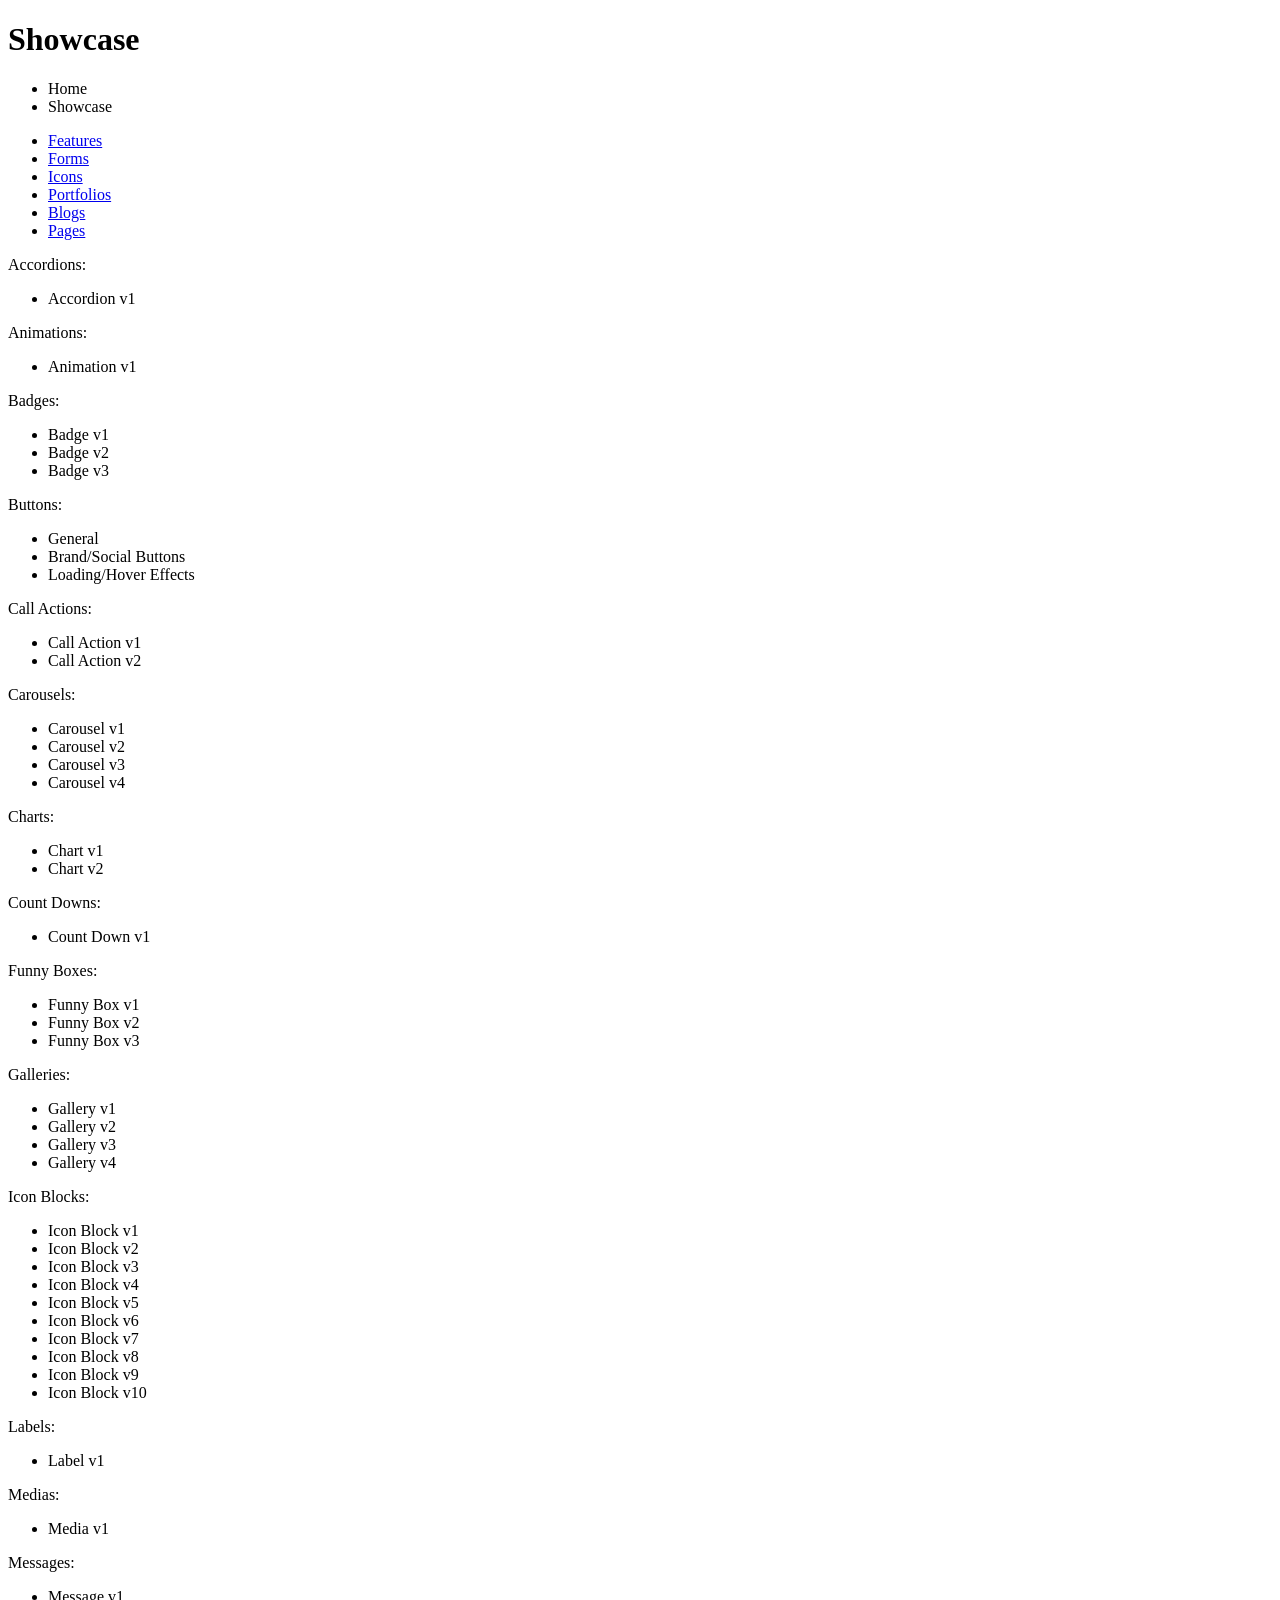
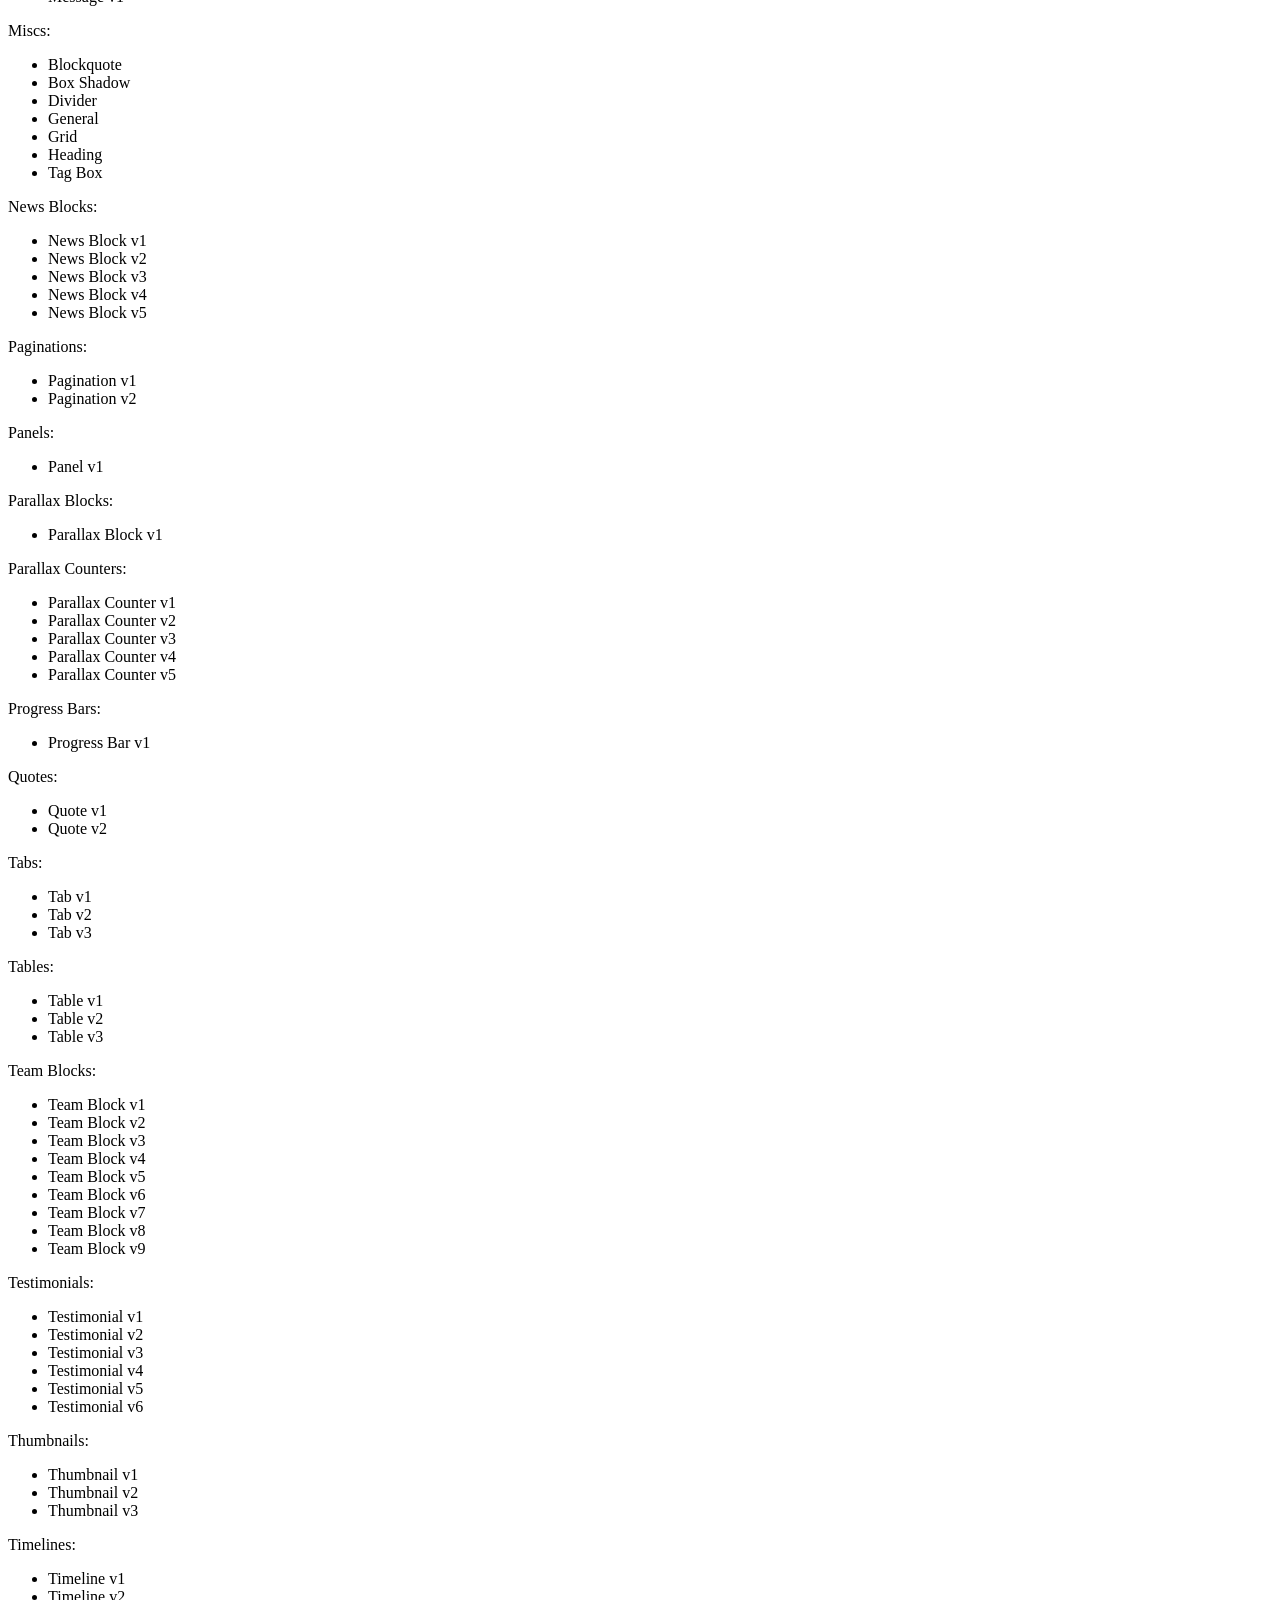
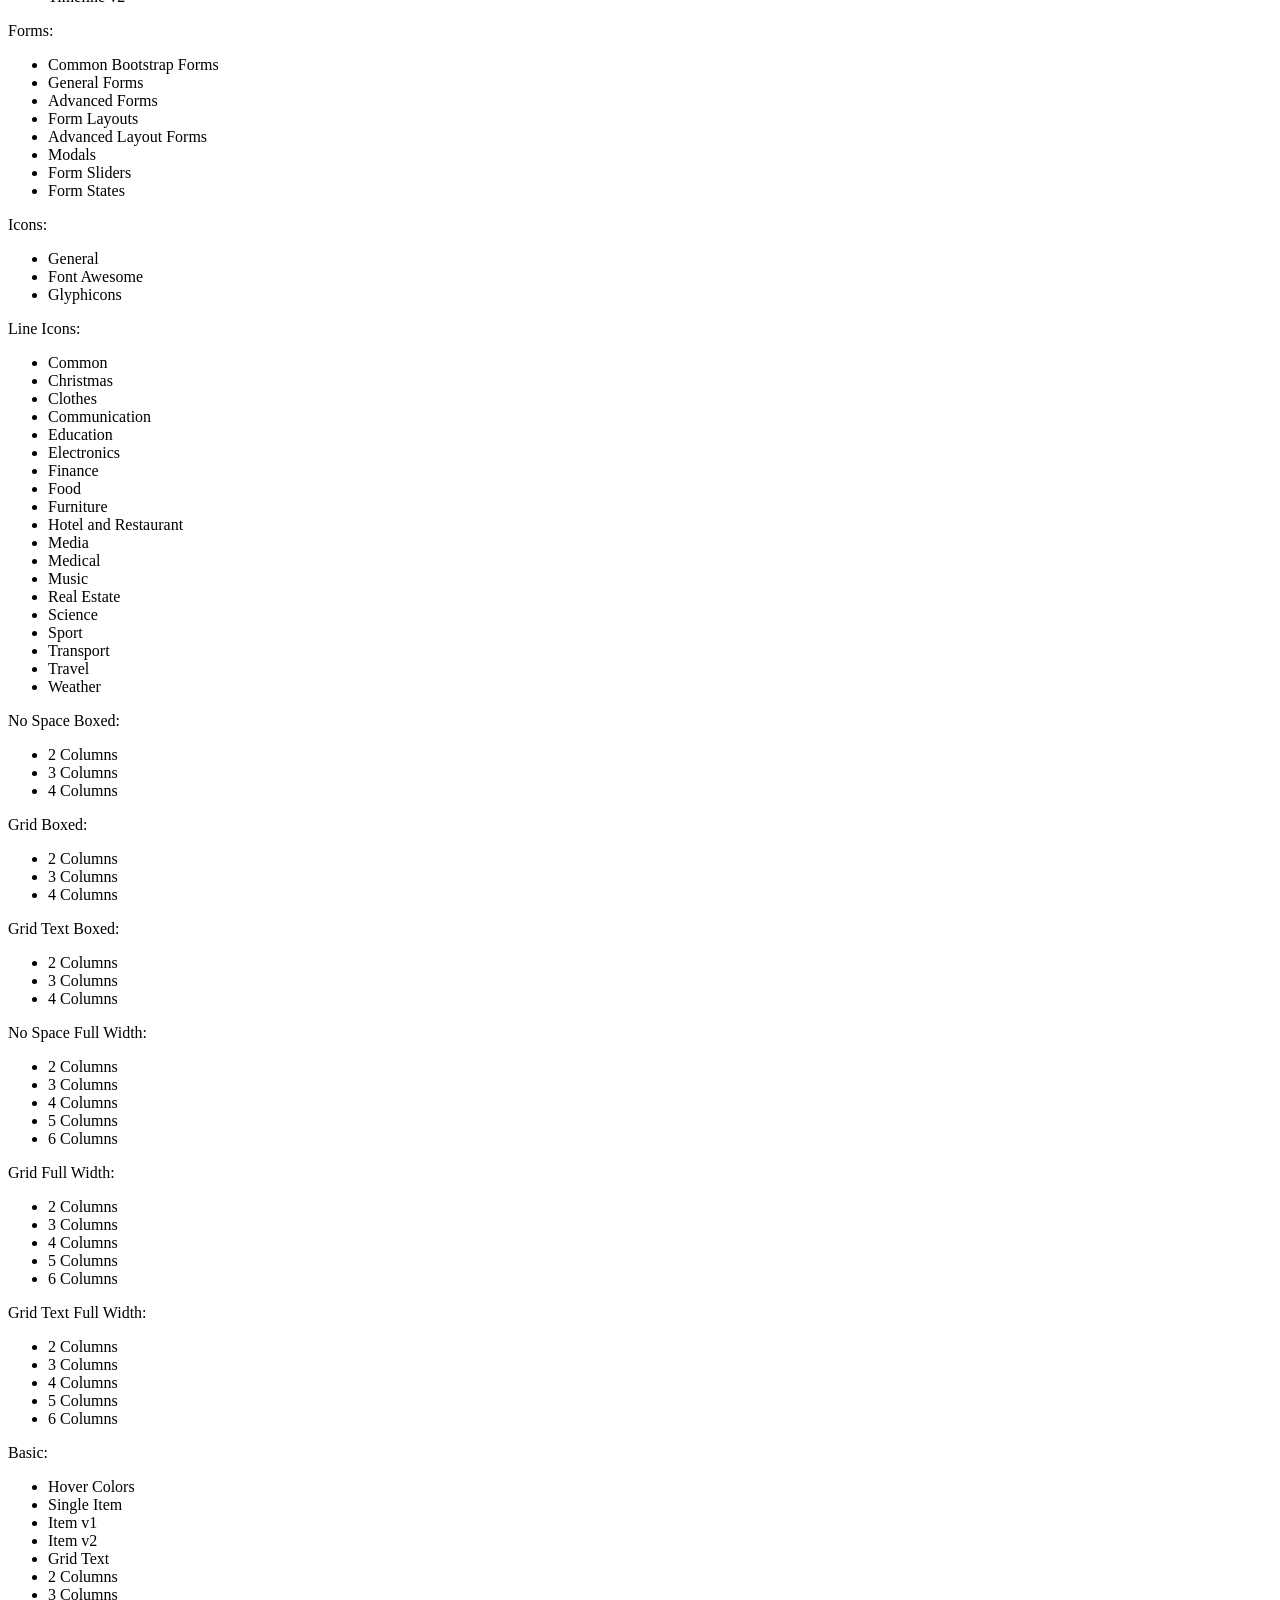
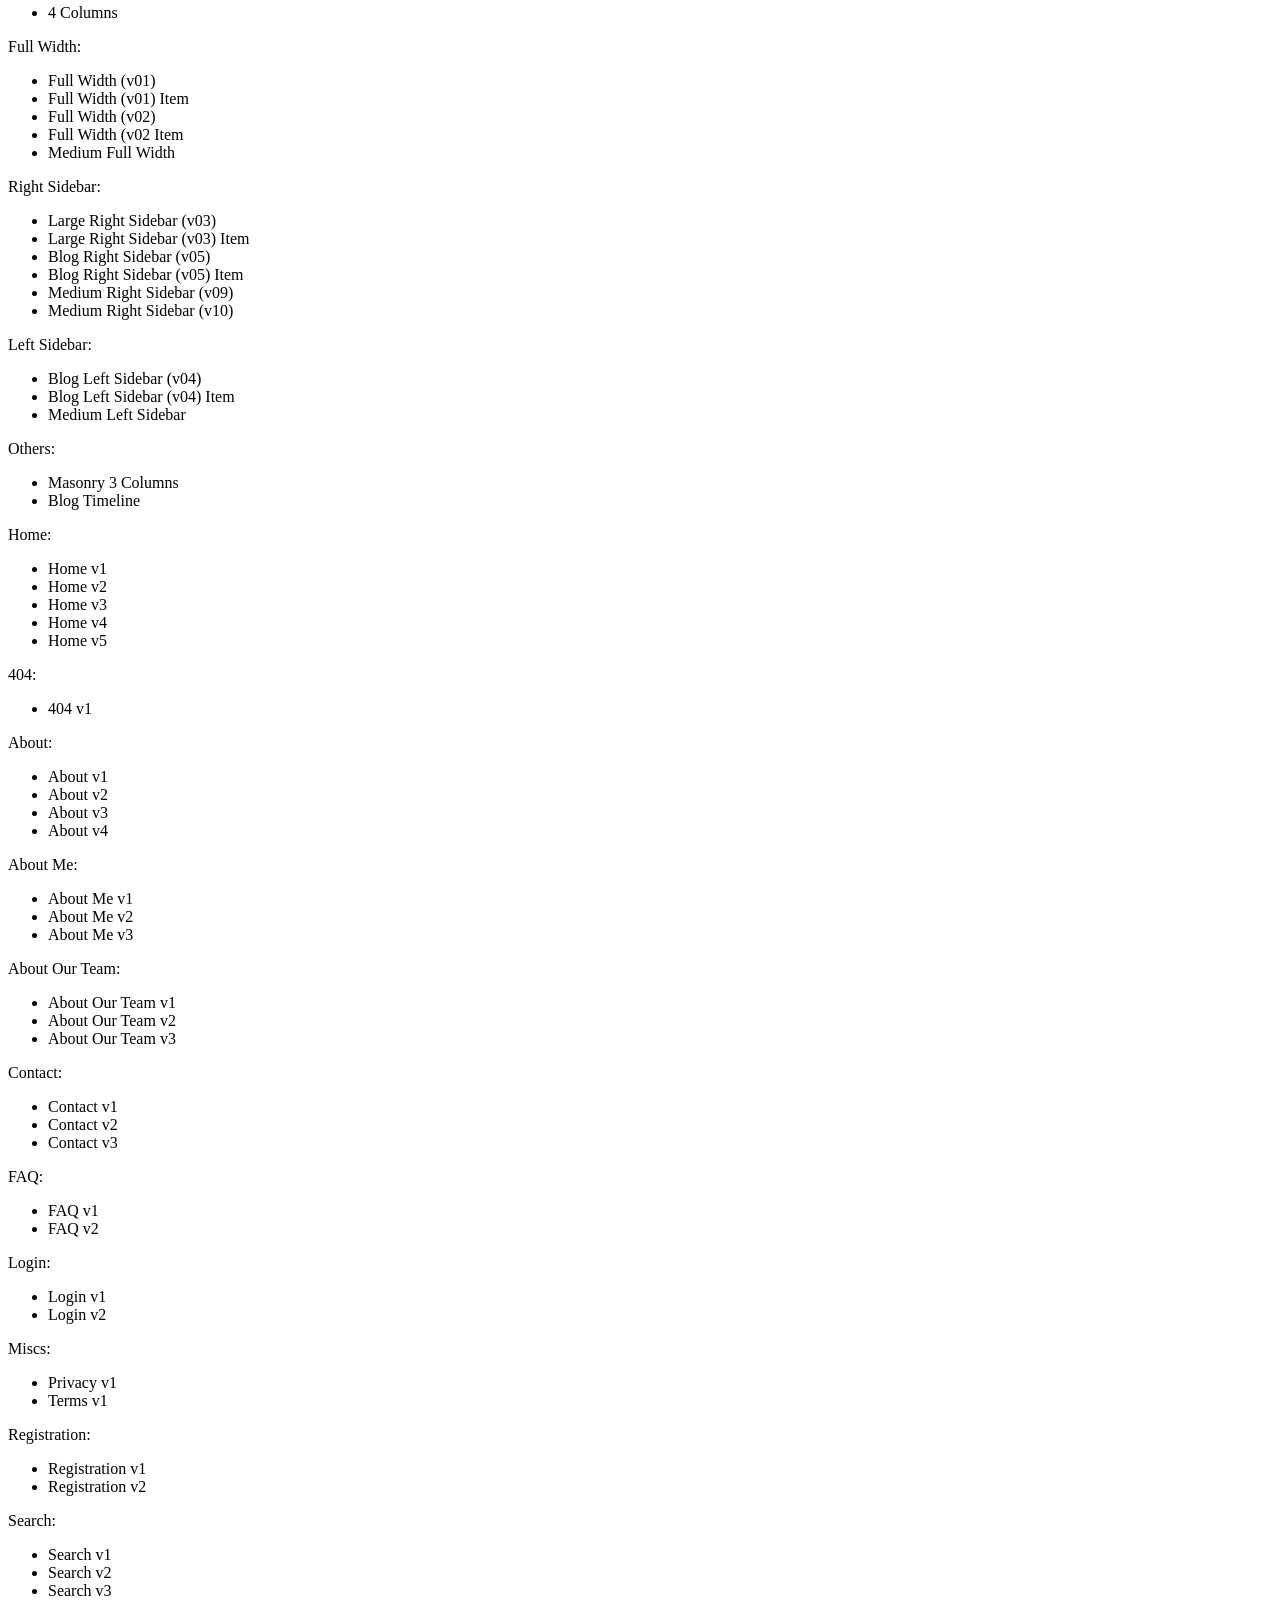
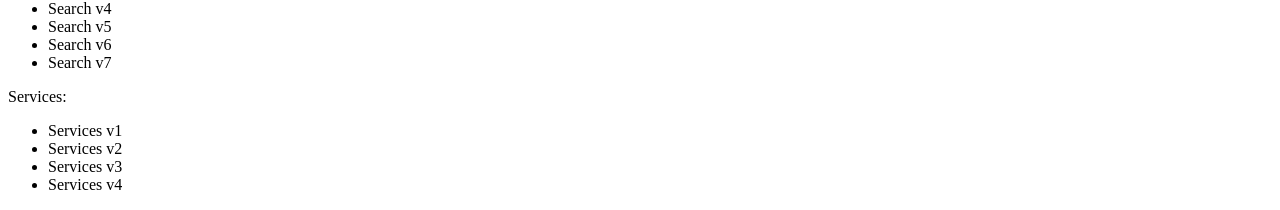
==== src/main/resources/templates/showcase/index.html @ 437e726d "home page v5" ====
<!DOCTYPE html>
<html xmlns:th="http://www.thymeleaf.org" xmlns:layout="http://www.ultraq.net.nz/thymeleaf/layout"
      xmlns="http://www.w3.org/1999/xhtml" layout:decorator="layouts/layout">
<head>
  <title>YQBoots Showcases</title>
  <link rel="stylesheet" th:href="@{/theme/css/blocks/tabs.css}"/>
</head>
<body>
<div layout:fragment="breadcrumbs">
  <div class="container">
    <h1 class="pull-left">Showcase</h1>
    <ul class="pull-right breadcrumb">
      <li><a th:href="@{/}">Home</a></li>
      <li class="active">Showcase</li>
    </ul>
  </div>
</div>
<div layout:fragment="content" class="container content height-600">
  <div class="tab-v2">
    <ul class="nav nav-tabs">
      <li class="active"><a href="#features" data-toggle="tab">Features</a></li>
      <li><a href="#forms" data-toggle="tab">Forms</a></li>
      <li><a href="#icons" data-toggle="tab">Icons</a></li>
      <li><a href="#portfolios" data-toggle="tab">Portfolios</a></li>
      <li><a href="#blogs" data-toggle="tab">Blogs</a></li>
      <li><a href="#pages" data-toggle="tab">Pages</a></li>
    </ul>
    <div class="tab-content">
      <div class="tab-pane fade in active" id="features">
        <div class="row">
          <div class="col-md-2">Accordions:</div>
          <div class="col-md-4">
            <ul class="list-inline">
              <li><a target="_blank" th:href="@{/showcase/features/accordion/accordion-v1}">Accordion v1</a></li>
            </ul>
          </div>
          <div class="col-md-2">Animations:</div>
          <div class="col-md-4">
            <ul class="list-inline">
              <li><a target="_blank" th:href="@{/showcase/features/animation/animation-v1}">Animation v1</a></li>
            </ul>
          </div>
        </div>
        <div class="row">
          <div class="col-md-2">Badges:</div>
          <div class="col-md-4">
            <ul class="list-inline">
              <li><a target="_blank" th:href="@{/showcase/features/badge/badge-v1}">Badge v1</a></li>
              <li><a target="_blank" th:href="@{/showcase/features/badge/badge-v2}">Badge v2</a></li>
              <li><a target="_blank" th:href="@{/showcase/features/badge/badge-v3}">Badge v3</a></li>
            </ul>
          </div>
          <div class="col-md-2">Buttons:</div>
          <div class="col-md-4">
            <ul class="list-inline">
              <li><a target="_blank" th:href="@{/showcase/features/button/button-v1}">General</a></li>
              <li><a target="_blank" th:href="@{/showcase/features/button/button-v2}">Brand/Social Buttons</a></li>
              <li><a target="_blank" th:href="@{/showcase/features/button/button-v3}">Loading/Hover Effects</a></li>
            </ul>
          </div>
        </div>
        <div class="row">
          <div class="col-md-2">Call Actions:</div>
          <div class="col-md-4">
            <ul class="list-inline">
              <li><a target="_blank" th:href="@{/showcase/features/call-action/call-action-v1}">Call Action v1</a></li>
              <li><a target="_blank" th:href="@{/showcase/features/call-action/call-action-v2}">Call Action v2</a></li>
            </ul>
          </div>
          <div class="col-md-2">Carousels:</div>
          <div class="col-md-4">
            <ul class="list-inline">
              <li><a target="_blank" th:href="@{/showcase/features/carousel/carousel-v1}">Carousel v1</a></li>
              <li><a target="_blank" th:href="@{/showcase/features/carousel/carousel-v2}">Carousel v2</a></li>
              <li><a target="_blank" th:href="@{/showcase/features/carousel/carousel-v3}">Carousel v3</a></li>
              <li><a target="_blank" th:href="@{/showcase/features/carousel/carousel-v4}">Carousel v4</a></li>
            </ul>
          </div>
        </div>
        <div class="row">
          <div class="col-md-2">Charts:</div>
          <div class="col-md-4">
            <ul class="list-inline">
              <li><a target="_blank" th:href="@{/showcase/features/chart/chart-v1}">Chart v1</a></li>
              <li><a target="_blank" th:href="@{/showcase/features/chart/chart-v2}">Chart v2</a></li>
            </ul>
          </div>
          <div class="col-md-2">Count Downs:</div>
          <div class="col-md-4">
            <ul class="list-inline">
              <li><a target="_blank" th:href="@{/showcase/features/count-down/count-down-v1}">Count Down v1</a></li>
            </ul>
          </div>
        </div>
        <div class="row">
          <div class="col-md-2">Funny Boxes:</div>
          <div class="col-md-4">
            <ul class="list-inline">
              <li><a target="_blank" th:href="@{/showcase/features/funny-boxes/funny-boxes-v1}">Funny Box v1</a></li>
              <li><a target="_blank" th:href="@{/showcase/features/funny-boxes/funny-boxes-v2}">Funny Box v2</a></li>
              <li><a target="_blank" th:href="@{/showcase/features/funny-boxes/funny-boxes-v3}">Funny Box v3</a></li>
            </ul>
          </div>
          <div class="col-md-2">Galleries:</div>
          <div class="col-md-4">
            <ul class="list-inline">
              <li><a target="_blank" th:href="@{/showcase/features/gallery/gallery-v1}">Gallery v1</a></li>
              <li><a target="_blank" th:href="@{/showcase/features/gallery/gallery-v2}">Gallery v2</a></li>
              <li><a target="_blank" th:href="@{/showcase/features/gallery/gallery-v3}">Gallery v3</a></li>
              <li><a target="_blank" th:href="@{/showcase/features/gallery/gallery-v4}">Gallery v4</a></li>
            </ul>
          </div>
        </div>
        <div class="row">
          <div class="col-md-2">Icon Blocks:</div>
          <div class="col-md-4">
            <ul class="list-inline">
              <li><a target="_blank" th:href="@{/showcase/features/icon-blocks/icon-blocks-v1}">Icon Block v1</a></li>
              <li><a target="_blank" th:href="@{/showcase/features/icon-blocks/icon-blocks-v2}">Icon Block v2</a></li>
              <li><a target="_blank" th:href="@{/showcase/features/icon-blocks/icon-blocks-v3}">Icon Block v3</a></li>
              <li><a target="_blank" th:href="@{/showcase/features/icon-blocks/icon-blocks-v4}">Icon Block v4</a></li>
              <li><a target="_blank" th:href="@{/showcase/features/icon-blocks/icon-blocks-v5}">Icon Block v5</a></li>
              <li><a target="_blank" th:href="@{/showcase/features/icon-blocks/icon-blocks-v6}">Icon Block v6</a></li>
              <li><a target="_blank" th:href="@{/showcase/features/icon-blocks/icon-blocks-v7}">Icon Block v7</a></li>
              <li><a target="_blank" th:href="@{/showcase/features/icon-blocks/icon-blocks-v8}">Icon Block v8</a></li>
              <li><a target="_blank" th:href="@{/showcase/features/icon-blocks/icon-blocks-v9}">Icon Block v9</a></li>
              <li><a target="_blank" th:href="@{/showcase/features/icon-blocks/icon-blocks-v10}">Icon Block v10</a></li>
            </ul>
          </div>
          <div class="col-md-2">Labels:</div>
          <div class="col-md-4">
            <ul class="list-inline">
              <li><a target="_blank" th:href="@{/showcase/features/label/label-v1}">Label v1</a></li>
            </ul>
          </div>
        </div>
        <div class="row">
          <div class="col-md-2">Medias:</div>
          <div class="col-md-4">
            <ul class="list-inline">
              <li><a target="_blank" th:href="@{/showcase/features/media/media-v1}">Media v1</a></li>
            </ul>
          </div>
          <div class="col-md-2">Messages:</div>
          <div class="col-md-4">
            <ul class="list-inline">
              <li><a target="_blank" th:href="@{/showcase/features/message/message-v1}">Message v1</a></li>
            </ul>
          </div>
        </div>
        <div class="row">
          <div class="col-md-2">Miscs:</div>
          <div class="col-md-4">
            <ul class="list-inline">
              <li><a target="_blank" th:href="@{/showcase/features/miscs/blockquote}">Blockquote</a></li>
              <li><a target="_blank" th:href="@{/showcase/features/miscs/box-shadow}">Box Shadow</a></li>
              <li><a target="_blank" th:href="@{/showcase/features/miscs/divider}">Divider</a></li>
              <li><a target="_blank" th:href="@{/showcase/features/miscs/general}">General</a></li>
              <li><a target="_blank" th:href="@{/showcase/features/miscs/grid}">Grid</a></li>
              <li><a target="_blank" th:href="@{/showcase/features/miscs/heading}">Heading</a></li>
              <li><a target="_blank" th:href="@{/showcase/features/miscs/tag-box}">Tag Box</a></li>
            </ul>
          </div>
          <div class="col-md-2">News Blocks:</div>
          <div class="col-md-4">
            <ul class="list-inline">
              <li><a target="_blank" th:href="@{/showcase/features/news-blocks/news-blocks-v1}">News Block v1</a></li>
              <li><a target="_blank" th:href="@{/showcase/features/news-blocks/news-blocks-v2}">News Block v2</a></li>
              <li><a target="_blank" th:href="@{/showcase/features/news-blocks/news-blocks-v3}">News Block v3</a></li>
              <li><a target="_blank" th:href="@{/showcase/features/news-blocks/news-blocks-v4}">News Block v4</a></li>
              <li><a target="_blank" th:href="@{/showcase/features/news-blocks/news-blocks-v5}">News Block v5</a></li>
            </ul>
          </div>
        </div>
        <div class="row">
          <div class="col-md-2">Paginations:</div>
          <div class="col-md-4">
            <ul class="list-inline">
              <li><a target="_blank" th:href="@{/showcase/features/pagination/pagination-v1}">Pagination v1</a></li>
              <li><a target="_blank" th:href="@{/showcase/features/pagination/pagination-v2}">Pagination v2</a></li>
            </ul>
          </div>
          <div class="col-md-2">Panels:</div>
          <div class="col-md-4">
            <ul class="list-inline">
              <li><a target="_blank" th:href="@{/showcase/features/panel/panel-v1}">Panel v1</a></li>
            </ul>
          </div>
        </div>
        <div class="row">
          <div class="col-md-2">Parallax Blocks:</div>
          <div class="col-md-4">
            <ul class="list-inline">
              <li>
                <a target="_blank" th:href="@{/showcase/features/parallax-blocks/parallax-blocks-v1}">
                  Parallax Block v1
                </a>
              </li>
            </ul>
          </div>
          <div class="col-md-2">Parallax Counters:</div>
          <div class="col-md-4">
            <ul class="list-inline">
              <li>
                <a target="_blank" th:href="@{/showcase/features/parallax-counters/parallax-counters-v1}">
                  Parallax Counter v1
                </a>
              </li>
              <li>
                <a target="_blank" th:href="@{/showcase/features/parallax-counters/parallax-counters-v2}">
                  Parallax Counter v2
                </a>
              </li>
              <li>
                <a target="_blank" th:href="@{/showcase/features/parallax-counters/parallax-counters-v3}">
                  Parallax Counter v3
                </a>
              </li>
              <li>
                <a target="_blank" th:href="@{/showcase/features/parallax-counters/parallax-counters-v4}">
                  Parallax Counter v4
                </a>
              </li>
              <li>
                <a target="_blank" th:href="@{/showcase/features/parallax-counters/parallax-counters-v5}">
                  Parallax Counter v5
                </a>
              </li>
            </ul>
          </div>
        </div>
        <div class="row">
          <div class="col-md-2">Progress Bars:</div>
          <div class="col-md-4">
            <ul class="list-inline">
              <li>
                <a target="_blank" th:href="@{/showcase/features/progress-bar/progress-bar-v1}">
                  Progress Bar v1
                </a>
              </li>
            </ul>
          </div>
          <div class="col-md-2">Quotes:</div>
          <div class="col-md-4">
            <ul class="list-inline">
              <li><a target="_blank" th:href="@{/showcase/features/quote/quote-v1}">Quote v1</a></li>
              <li><a target="_blank" th:href="@{/showcase/features/quote/quote-v2}">Quote v2</a></li>
            </ul>
          </div>
        </div>
        <div class="row">
          <div class="col-md-2">Tabs:</div>
          <div class="col-md-4">
            <ul class="list-inline">
              <li><a target="_blank" th:href="@{/showcase/features/tab/tab-v1}">Tab v1</a></li>
              <li><a target="_blank" th:href="@{/showcase/features/tab/tab-v2}">Tab v2</a></li>
              <li><a target="_blank" th:href="@{/showcase/features/tab/tab-v3}">Tab v3</a></li>
            </ul>
          </div>
          <div class="col-md-2">Tables:</div>
          <div class="col-md-4">
            <ul class="list-inline">
              <li><a target="_blank" th:href="@{/showcase/features/table/table-v1}">Table v1</a></li>
              <li><a target="_blank" th:href="@{/showcase/features/table/table-v2}">Table v2</a></li>
              <li><a target="_blank" th:href="@{/showcase/features/table/table-v3}">Table v3</a></li>
            </ul>
          </div>
        </div>
        <div class="row">
          <div class="col-md-2">Team Blocks:</div>
          <div class="col-md-4">
            <ul class="list-inline">
              <li><a target="_blank" th:href="@{/showcase/features/team-blocks/team-blocks-v1}">Team Block v1</a></li>
              <li><a target="_blank" th:href="@{/showcase/features/team-blocks/team-blocks-v2}">Team Block v2</a></li>
              <li><a target="_blank" th:href="@{/showcase/features/team-blocks/team-blocks-v3}">Team Block v3</a></li>
              <li><a target="_blank" th:href="@{/showcase/features/team-blocks/team-blocks-v4}">Team Block v4</a></li>
              <li><a target="_blank" th:href="@{/showcase/features/team-blocks/team-blocks-v5}">Team Block v5</a></li>
              <li><a target="_blank" th:href="@{/showcase/features/team-blocks/team-blocks-v6}">Team Block v6</a></li>
              <li><a target="_blank" th:href="@{/showcase/features/team-blocks/team-blocks-v7}">Team Block v7</a></li>
              <li><a target="_blank" th:href="@{/showcase/features/team-blocks/team-blocks-v8}">Team Block v8</a></li>
              <li><a target="_blank" th:href="@{/showcase/features/team-blocks/team-blocks-v9}">Team Block v9</a></li>
            </ul>
          </div>
          <div class="col-md-2">Testimonials:</div>
          <div class="col-md-4">
            <ul class="list-inline">
              <li><a target="_blank" th:href="@{/showcase/features/testimonial/testimonial-v1}">Testimonial v1</a></li>
              <li><a target="_blank" th:href="@{/showcase/features/testimonial/testimonial-v2}">Testimonial v2</a></li>
              <li><a target="_blank" th:href="@{/showcase/features/testimonial/testimonial-v3}">Testimonial v3</a></li>
              <li><a target="_blank" th:href="@{/showcase/features/testimonial/testimonial-v4}">Testimonial v4</a></li>
              <li><a target="_blank" th:href="@{/showcase/features/testimonial/testimonial-v5}">Testimonial v5</a></li>
              <li><a target="_blank" th:href="@{/showcase/features/testimonial/testimonial-v6}">Testimonial v6</a></li>
            </ul>
          </div>
        </div>
        <div class="row">
          <div class="col-md-2">Thumbnails:</div>
          <div class="col-md-4">
            <ul class="list-inline">
              <li><a target="_blank" th:href="@{/showcase/features/thumbnail/thumbnail-v1}">Thumbnail v1</a></li>
              <li><a target="_blank" th:href="@{/showcase/features/thumbnail/thumbnail-v2}">Thumbnail v2</a></li>
              <li><a target="_blank" th:href="@{/showcase/features/thumbnail/thumbnail-v3}">Thumbnail v3</a></li>
            </ul>
          </div>
          <div class="col-md-2">Timelines:</div>
          <div class="col-md-4">
            <ul class="list-inline">
              <li><a target="_blank" th:href="@{/showcase/features/timeline/timeline-v1}">Timeline v1</a></li>
              <li><a target="_blank" th:href="@{/showcase/features/timeline/timeline-v2}">Timeline v2</a></li>
            </ul>
          </div>
        </div>
      </div>
      <div class="tab-pane fade" id="forms">
        <div class="row">
          <div class="col-md-2">Forms:</div>
          <div class="col-md-10">
            <ul class="list-inline">
              <li><a target="_blank" th:href="@{/showcase/forms/form-v1}">Common Bootstrap Forms</a></li>
              <li><a target="_blank" th:href="@{/showcase/forms/form-v2}">General Forms</a></li>
              <li><a target="_blank" th:href="@{/showcase/forms/form-v3}">Advanced Forms</a></li>
              <li><a target="_blank" th:href="@{/showcase/forms/form-v4}">Form Layouts</a></li>
              <li><a target="_blank" th:href="@{/showcase/forms/form-v5}">Advanced Layout Forms</a></li>
              <li><a target="_blank" th:href="@{/showcase/forms/form-v6}">Modals</a></li>
              <li><a target="_blank" th:href="@{/showcase/forms/form-v7}">Form Sliders</a></li>
              <li><a target="_blank" th:href="@{/showcase/forms/form-v8}">Form States</a></li>
            </ul>
          </div>
        </div>
      </div>
      <div class="tab-pane fade" id="icons">
        <div class="row">
          <div class="col-md-2">Icons:</div>
          <div class="col-md-10">
            <ul class="list-inline">
              <li><a target="_blank" th:href="@{/showcase/icons/general}">General</a></li>
              <li><a target="_blank" th:href="@{/showcase/icons/fa}">Font Awesome</a></li>
              <li><a target="_blank" th:href="@{/showcase/icons/glyph}">Glyphicons</a></li>
            </ul>
          </div>
          <div class="col-md-2">Line Icons:</div>
          <div class="col-md-10">
            <ul class="list-inline">
              <li><a target="_blank" th:href="@{/showcase/icons/line/common}">Common</a></li>
              <li><a target="_blank" th:href="@{/showcase/icons/line/christmas}">Christmas</a></li>
              <li><a target="_blank" th:href="@{/showcase/icons/line/clothes}">Clothes</a></li>
              <li><a target="_blank" th:href="@{/showcase/icons/line/communication}">Communication</a></li>
              <li><a target="_blank" th:href="@{/showcase/icons/line/education}">Education</a></li>
              <li><a target="_blank" th:href="@{/showcase/icons/line/electronics}">Electronics</a></li>
              <li><a target="_blank" th:href="@{/showcase/icons/line/finance}">Finance</a></li>
              <li><a target="_blank" th:href="@{/showcase/icons/line/food}">Food</a></li>
              <li><a target="_blank" th:href="@{/showcase/icons/line/furniture}">Furniture</a></li>
              <li><a target="_blank" th:href="@{/showcase/icons/line/hotel-restaurant}">Hotel and Restaurant</a></li>
              <li><a target="_blank" th:href="@{/showcase/icons/line/media}">Media</a></li>
              <li><a target="_blank" th:href="@{/showcase/icons/line/medical}">Medical</a></li>
              <li><a target="_blank" th:href="@{/showcase/icons/line/music}">Music</a></li>
              <li><a target="_blank" th:href="@{/showcase/icons/line/real-estate}">Real Estate</a></li>
              <li><a target="_blank" th:href="@{/showcase/icons/line/science}">Science</a></li>
              <li><a target="_blank" th:href="@{/showcase/icons/line/sport}">Sport</a></li>
              <li><a target="_blank" th:href="@{/showcase/icons/line/transport}">Transport</a></li>
              <li><a target="_blank" th:href="@{/showcase/icons/line/travel}">Travel</a></li>
              <li><a target="_blank" th:href="@{/showcase/icons/line/weather}">Weather</a></li>
            </ul>
          </div>
        </div>
      </div>
      <div class="tab-pane fade" id="portfolios">
        <div class="row">
          <div class="col-md-2">No Space Boxed:</div>
          <div class="col-md-10">
            <ul class="list-inline">
              <li><a target="_blank" th:href="@{/showcase/portfolios/no-space-boxed/col2}">2 Columns</a></li>
              <li><a target="_blank" th:href="@{/showcase/portfolios/no-space-boxed/col3}">3 Columns</a></li>
              <li><a target="_blank" th:href="@{/showcase/portfolios/no-space-boxed/col4}">4 Columns</a></li>
            </ul>
          </div>
        </div>
        <div class="row">
          <div class="col-md-2">Grid Boxed:</div>
          <div class="col-md-10">
            <ul class="list-inline">
              <li><a target="_blank" th:href="@{/showcase/portfolios/grid-boxed/col2}">2 Columns</a></li>
              <li><a target="_blank" th:href="@{/showcase/portfolios/grid-boxed/col3}">3 Columns</a></li>
              <li><a target="_blank" th:href="@{/showcase/portfolios/grid-boxed/col4}">4 Columns</a></li>
            </ul>
          </div>
        </div>
        <div class="row">
          <div class="col-md-2">Grid Text Boxed:</div>
          <div class="col-md-10">
            <ul class="list-inline">
              <li><a target="_blank" th:href="@{/showcase/portfolios/grid-text-boxed/col2}">2 Columns</a></li>
              <li><a target="_blank" th:href="@{/showcase/portfolios/grid-text-boxed/col3}">3 Columns</a></li>
              <li><a target="_blank" th:href="@{/showcase/portfolios/grid-text-boxed/col4}">4 Columns</a></li>
            </ul>
          </div>
        </div>
        <div class="row">
          <div class="col-md-2">No Space Full Width:</div>
          <div class="col-md-10">
            <ul class="list-inline">
              <li><a target="_blank" th:href="@{/showcase/portfolios/no-space-full-width/col2}">2 Columns</a></li>
              <li><a target="_blank" th:href="@{/showcase/portfolios/no-space-full-width/col3}">3 Columns</a></li>
              <li><a target="_blank" th:href="@{/showcase/portfolios/no-space-full-width/col4}">4 Columns</a></li>
              <li><a target="_blank" th:href="@{/showcase/portfolios/no-space-full-width/col5}">5 Columns</a></li>
              <li><a target="_blank" th:href="@{/showcase/portfolios/no-space-full-width/col6}">6 Columns</a></li>
            </ul>
          </div>
        </div>
        <div class="row">
          <div class="col-md-2">Grid Full Width:</div>
          <div class="col-md-10">
            <ul class="list-inline">
              <li><a target="_blank" th:href="@{/showcase/portfolios/grid-full-width/col2}">2 Columns</a></li>
              <li><a target="_blank" th:href="@{/showcase/portfolios/grid-full-width/col3}">3 Columns</a></li>
              <li><a target="_blank" th:href="@{/showcase/portfolios/grid-full-width/col4}">4 Columns</a></li>
              <li><a target="_blank" th:href="@{/showcase/portfolios/grid-full-width/col5}">5 Columns</a></li>
              <li><a target="_blank" th:href="@{/showcase/portfolios/grid-full-width/col6}">6 Columns</a></li>
            </ul>
          </div>
        </div>
        <div class="row">
          <div class="col-md-2">Grid Text Full Width:</div>
          <div class="col-md-10">
            <ul class="list-inline">
              <li><a target="_blank" th:href="@{/showcase/portfolios/grid-text-full-width/col2}">2 Columns</a></li>
              <li><a target="_blank" th:href="@{/showcase/portfolios/grid-text-full-width/col3}">3 Columns</a></li>
              <li><a target="_blank" th:href="@{/showcase/portfolios/grid-text-full-width/col4}">4 Columns</a></li>
              <li><a target="_blank" th:href="@{/showcase/portfolios/grid-text-full-width/col5}">5 Columns</a></li>
              <li><a target="_blank" th:href="@{/showcase/portfolios/grid-text-full-width/col6}">6 Columns</a></li>
            </ul>
          </div>
        </div>
        <div class="row">
          <div class="col-md-2">Basic:</div>
          <div class="col-md-10">
            <ul class="list-inline">
              <li><a target="_blank" th:href="@{/showcase/portfolios/basic/hover-colors}">Hover Colors</a></li>
              <li><a target="_blank" th:href="@{/showcase/portfolios/basic/single-item}">Single Item</a></li>
              <li><a target="_blank" th:href="@{/showcase/portfolios/basic/item-v1}">Item v1</a></li>
              <li><a target="_blank" th:href="@{/showcase/portfolios/basic/item-v2}">Item v2</a></li>
              <li><a target="_blank" th:href="@{/showcase/portfolios/basic/grid-text}">Grid Text</a></li>
              <li><a target="_blank" th:href="@{/showcase/portfolios/basic/col2}">2 Columns</a></li>
              <li><a target="_blank" th:href="@{/showcase/portfolios/basic/col3}">3 Columns</a></li>
              <li><a target="_blank" th:href="@{/showcase/portfolios/basic/col4}">4 Columns</a></li>
            </ul>
          </div>
        </div>
      </div>
      <div class="tab-pane fade" id="blogs">
        <div class="row">
          <div class="col-md-2">Full Width:</div>
          <div class="col-md-10">
            <ul class="list-inline">
              <li><a target="_blank" th:href="@{/showcase/blogs/v01/index}">Full Width (v01)</a></li>
              <li><a target="_blank" th:href="@{/showcase/blogs/v01/item}">Full Width (v01) Item</a></li>
              <li><a target="_blank" th:href="@{/showcase/blogs/v02/index}">Full Width (v02)</a></li>
              <li><a target="_blank" th:href="@{/showcase/blogs/v02/item}">Full Width (v02 Item</a></li>
              <li><a target="_blank" th:href="@{/showcase/blogs/v07/index}">Medium Full Width</a></li>
            </ul>
          </div>
        </div>
        <div class="row">
          <div class="col-md-2">Right Sidebar:</div>
          <div class="col-md-10">
            <ul class="list-inline">
              <li><a target="_blank" th:href="@{/showcase/blogs/v03/index}">Large Right Sidebar (v03)</a></li>
              <li><a target="_blank" th:href="@{/showcase/blogs/v03/item}">Large Right Sidebar (v03) Item</a></li>
              <li><a target="_blank" th:href="@{/showcase/blogs/v05/index}">Blog Right Sidebar (v05)</a></li>
              <li><a target="_blank" th:href="@{/showcase/blogs/v05/item}">Blog Right Sidebar (v05) Item</a></li>
              <li><a target="_blank" th:href="@{/showcase/blogs/v09/index}">Medium Right Sidebar (v09)</a></li>
              <li><a target="_blank" th:href="@{/showcase/blogs/v10/index}">Medium Right Sidebar (v10)</a></li>
            </ul>
          </div>
        </div>
        <div class="row">
          <div class="col-md-2">Left Sidebar:</div>
          <div class="col-md-10">
            <ul class="list-inline">
              <li><a target="_blank" th:href="@{/showcase/blogs/v04/index}">Blog Left Sidebar (v04)</a></li>
              <li><a target="_blank" th:href="@{/showcase/blogs/v04/item}">Blog Left Sidebar (v04) Item</a></li>
              <li><a target="_blank" th:href="@{/showcase/blogs/v08/index}">Medium Left Sidebar</a></li>
            </ul>
          </div>
        </div>
        <div class="row">
          <div class="col-md-2">Others:</div>
          <div class="col-md-10">
            <ul class="list-inline">
              <li><a target="_blank" th:href="@{/showcase/blogs/v06/index}">Masonry 3 Columns</a></li>
              <li><a target="_blank" th:href="@{/showcase/blogs/v11/index}">Blog Timeline</a></li>
            </ul>
          </div>
        </div>
      </div>
      <div class="tab-pane fade" id="pages">
        <div class="row">
          <div class="col-md-2">Home:</div>
          <div class="col-md-10">
            <ul class="list-inline">
              <li><a target="_blank" th:href="@{/showcase/pages/home/home-v1}">Home v1</a></li>
              <li><a target="_blank" th:href="@{/showcase/pages/home/home-v2}">Home v2</a></li>
              <li><a target="_blank" th:href="@{/showcase/pages/home/home-v3}">Home v3</a></li>
              <li><a target="_blank" th:href="@{/showcase/pages/home/home-v4}">Home v4</a></li>
              <li><a target="_blank" th:href="@{/showcase/pages/home/home-v5}">Home v5</a></li>
            </ul>
          </div>
        </div>
        <div class="row">
          <div class="col-md-2">404:</div>
          <div class="col-md-4">
            <ul class="list-inline">
              <li><a target="_blank" th:href="@{/showcase/pages/404/404-v1}">404 v1</a></li>
            </ul>
          </div>
          <div class="col-md-2">About:</div>
          <div class="col-md-4">
            <ul class="list-inline">
              <li><a target="_blank" th:href="@{/showcase/pages/about/about-v1}">About v1</a></li>
              <li><a target="_blank" th:href="@{/showcase/pages/about/about-v2}">About v2</a></li>
              <li><a target="_blank" th:href="@{/showcase/pages/about/about-v3}">About v3</a></li>
              <li><a target="_blank" th:href="@{/showcase/pages/about/about-v4}">About v4</a></li>
            </ul>
          </div>
        </div>
        <div class="row">
          <div class="col-md-2">About Me:</div>
          <div class="col-md-4">
            <ul class="list-inline">
              <li><a target="_blank" th:href="@{/showcase/pages/about-me/about-me-v1}">About Me v1</a></li>
              <li><a target="_blank" th:href="@{/showcase/pages/about-me/about-me-v2}">About Me v2</a></li>
              <li><a target="_blank" th:href="@{/showcase/pages/about-me/about-me-v3}">About Me v3</a></li>
            </ul>
          </div>
          <div class="col-md-2">About Our Team:</div>
          <div class="col-md-4">
            <ul class="list-inline">
              <li>
                <a target="_blank" th:href="@{/showcase/pages/about-our-team/about-our-team-v1}">
                  About Our Team v1
                </a>
              </li>
              <li>
                <a target="_blank" th:href="@{/showcase/pages/about-our-team/about-our-team-v2}">
                  About Our Team v2
                </a>
              </li>
              <li>
                <a target="_blank" th:href="@{/showcase/pages/about-our-team/about-our-team-v3}">
                  About Our Team v3
                </a>
              </li>
            </ul>
          </div>
        </div>
        <div class="row">
          <div class="col-md-2">Contact:</div>
          <div class="col-md-4">
            <ul class="list-inline">
              <li><a target="_blank" th:href="@{/showcase/pages/contact/contact-v1}">Contact v1</a></li>
              <li><a target="_blank" th:href="@{/showcase/pages/contact/contact-v2}">Contact v2</a></li>
              <li><a target="_blank" th:href="@{/showcase/pages/contact/contact-v3}">Contact v3</a></li>
            </ul>
          </div>
          <div class="col-md-2">FAQ:</div>
          <div class="col-md-4">
            <ul class="list-inline">
              <li><a target="_blank" th:href="@{/showcase/pages/faq/faq-v1}">FAQ v1</a></li>
              <li><a target="_blank" th:href="@{/showcase/pages/faq/faq-v2}">FAQ v2</a></li>
            </ul>
          </div>
        </div>
        <div class="row">
          <div class="col-md-2">Login:</div>
          <div class="col-md-4">
            <ul class="list-inline">
              <li><a target="_blank" th:href="@{/showcase/pages/login-v1}">Login v1</a></li>
              <li><a target="_blank" th:href="@{/showcase/pages/login-v2}">Login v2</a></li>
            </ul>
          </div>
          <div class="col-md-2">Miscs:</div>
          <div class="col-md-4">
            <ul class="list-inline">
              <li><a target="_blank" th:href="@{/showcase/pages/miscs/privacy-v1}">Privacy v1</a></li>
              <li><a target="_blank" th:href="@{/showcase/pages/miscs/terms-v1}">Terms v1</a></li>
            </ul>
          </div>
        </div>
        <div class="row">
          <div class="col-md-2">Registration:</div>
          <div class="col-md-4">
            <ul class="list-inline">
              <li><a target="_blank" th:href="@{/showcase/pages/registration-v1}">Registration v1</a></li>
              <li><a target="_blank" th:href="@{/showcase/pages/registration-v2}">Registration v2</a></li>
            </ul>
          </div>
          <div class="col-md-2">Search:</div>
          <div class="col-md-4">
            <ul class="list-inline">
              <li><a target="_blank" th:href="@{/showcase/pages/search/search-v1}">Search v1</a></li>
              <li><a target="_blank" th:href="@{/showcase/pages/search/search-v2}">Search v2</a></li>
              <li><a target="_blank" th:href="@{/showcase/pages/search/search-v3}">Search v3</a></li>
              <li><a target="_blank" th:href="@{/showcase/pages/search/search-v4}">Search v4</a></li>
              <li><a target="_blank" th:href="@{/showcase/pages/search/search-v5}">Search v5</a></li>
              <li><a target="_blank" th:href="@{/showcase/pages/search/search-v6}">Search v6</a></li>
              <li><a target="_blank" th:href="@{/showcase/pages/search/search-v7}">Search v7</a></li>
            </ul>
          </div>
        </div>
        <div class="row">
          <div class="col-md-2">Services:</div>
          <div class="col-md-10">
            <ul class="list-inline">
              <li><a target="_blank" th:href="@{/showcase/pages/services/services-v1}">Services v1</a></li>
              <li><a target="_blank" th:href="@{/showcase/pages/services/services-v2}">Services v2</a></li>
              <li><a target="_blank" th:href="@{/showcase/pages/services/services-v3}">Services v3</a></li>
              <li><a target="_blank" th:href="@{/showcase/pages/services/services-v4}">Services v4</a></li>
            </ul>
          </div>
        </div>
      </div>
    </div>
  </div>
</div>
</body>
</html>
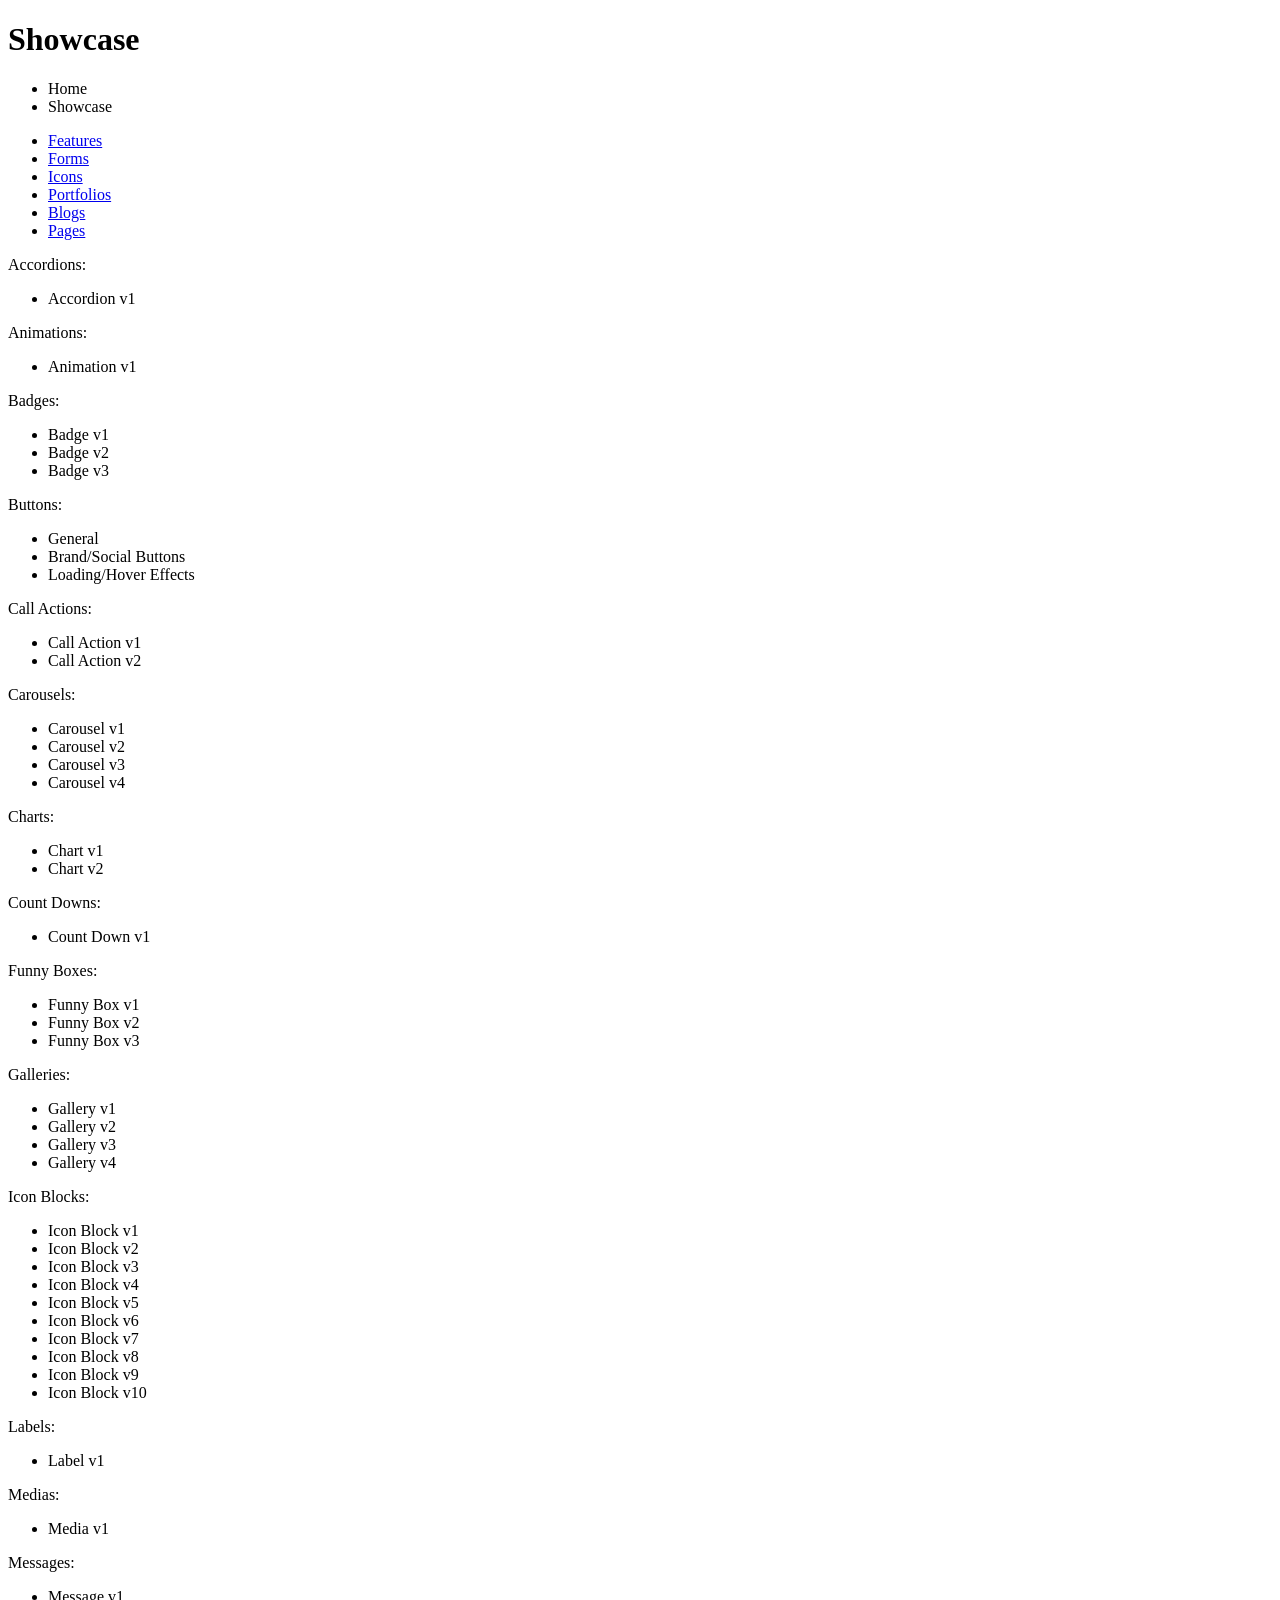
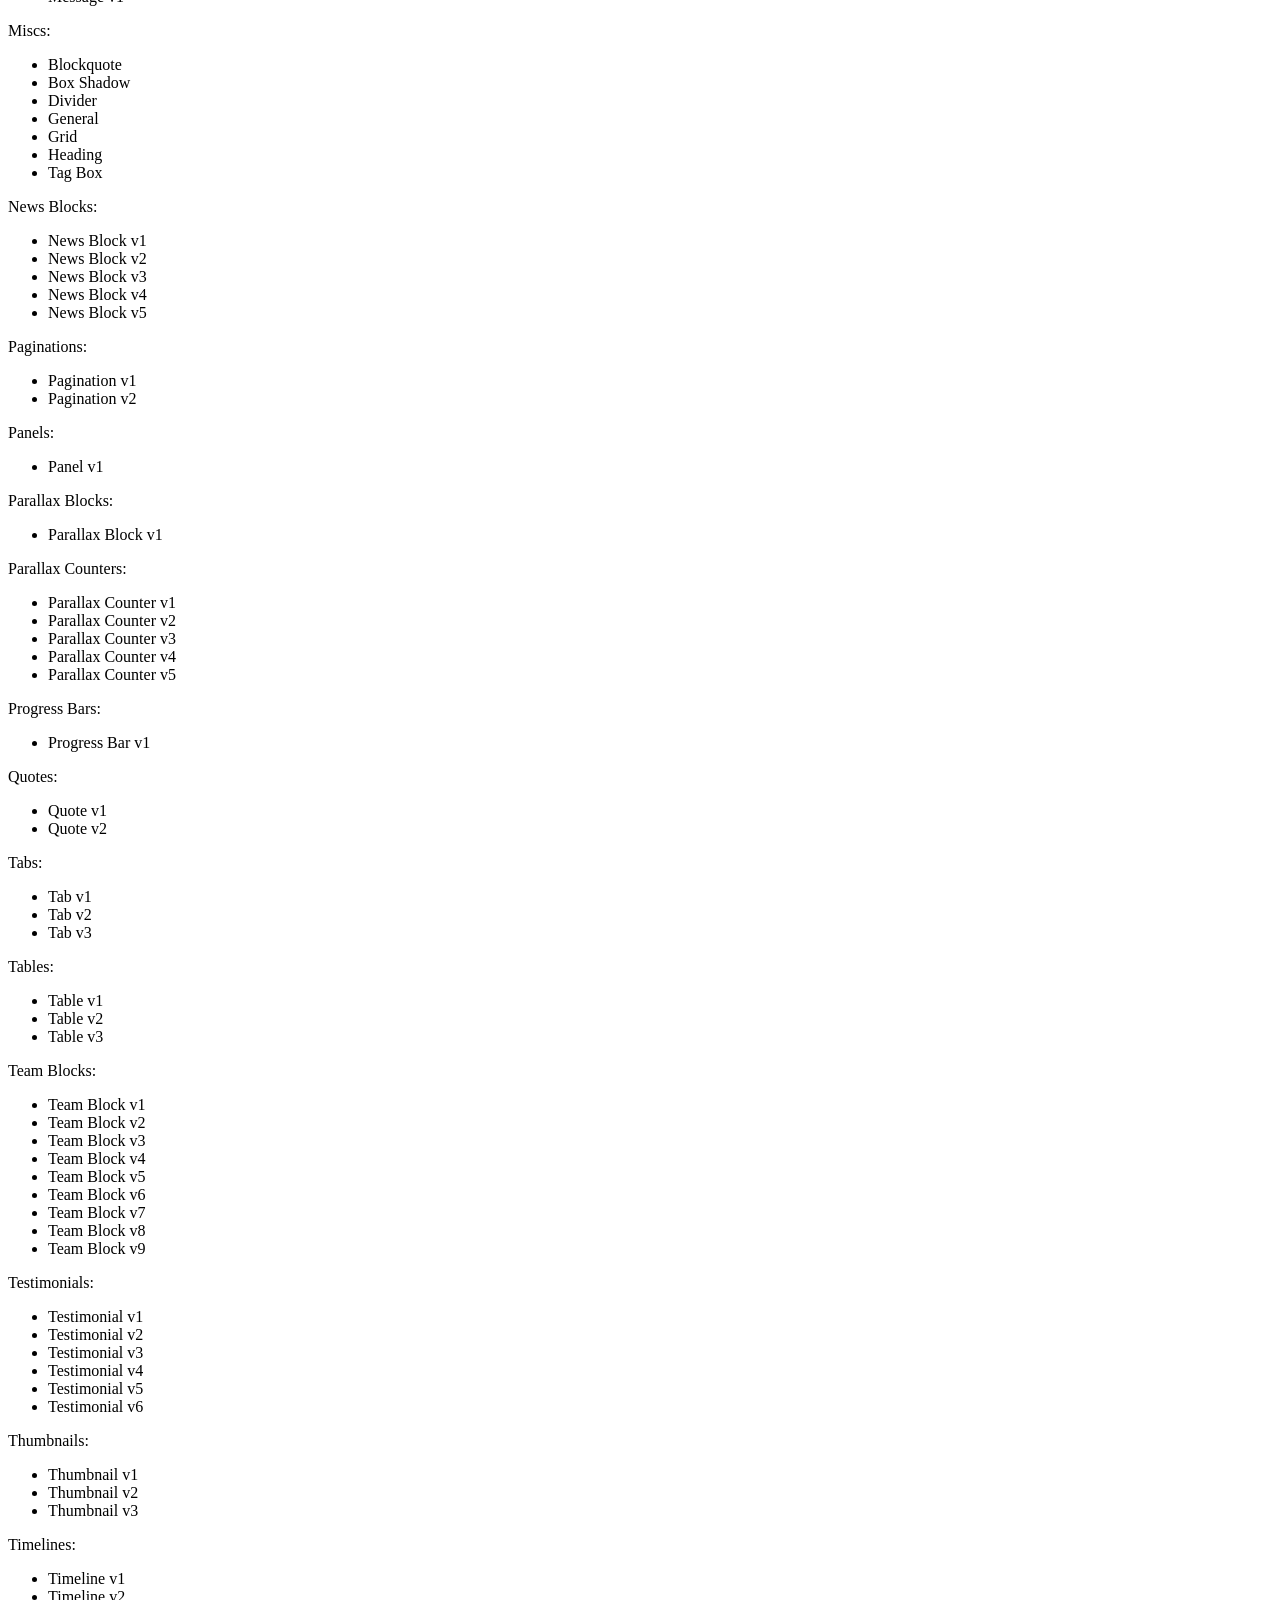
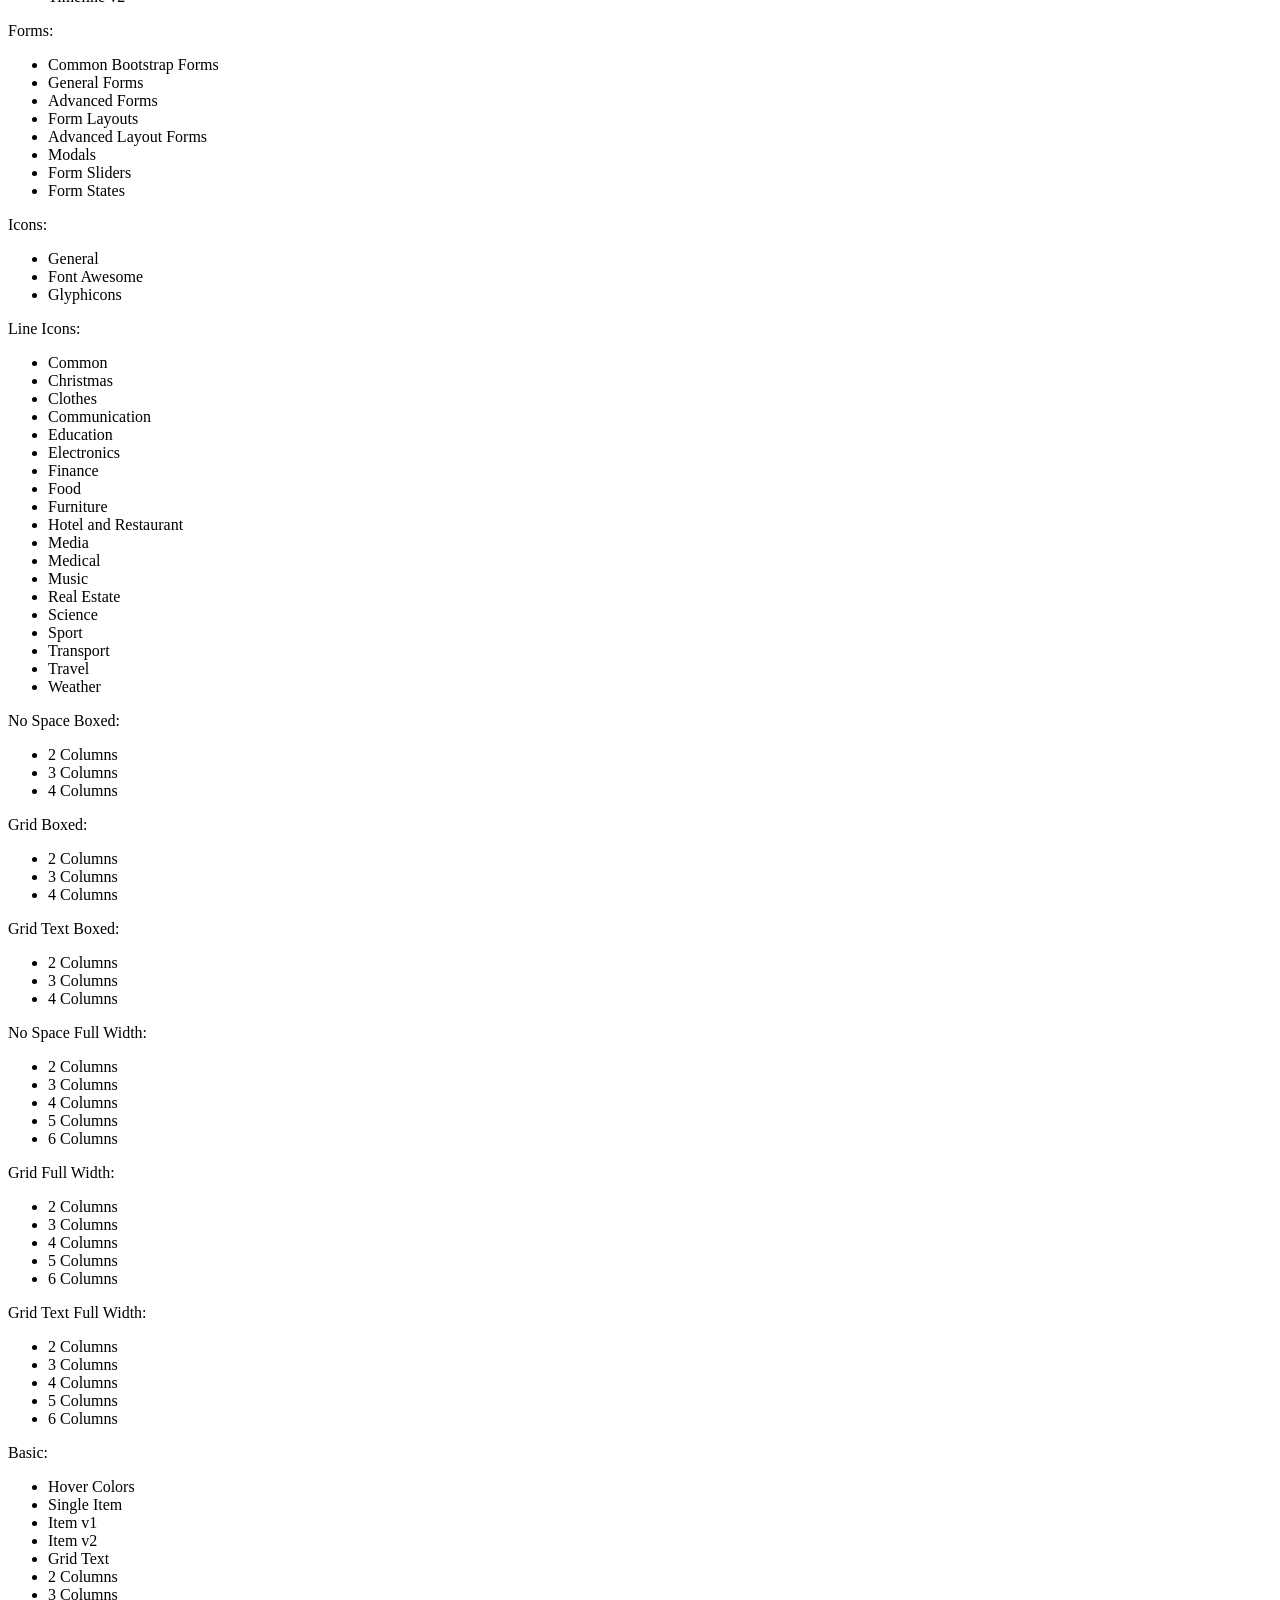
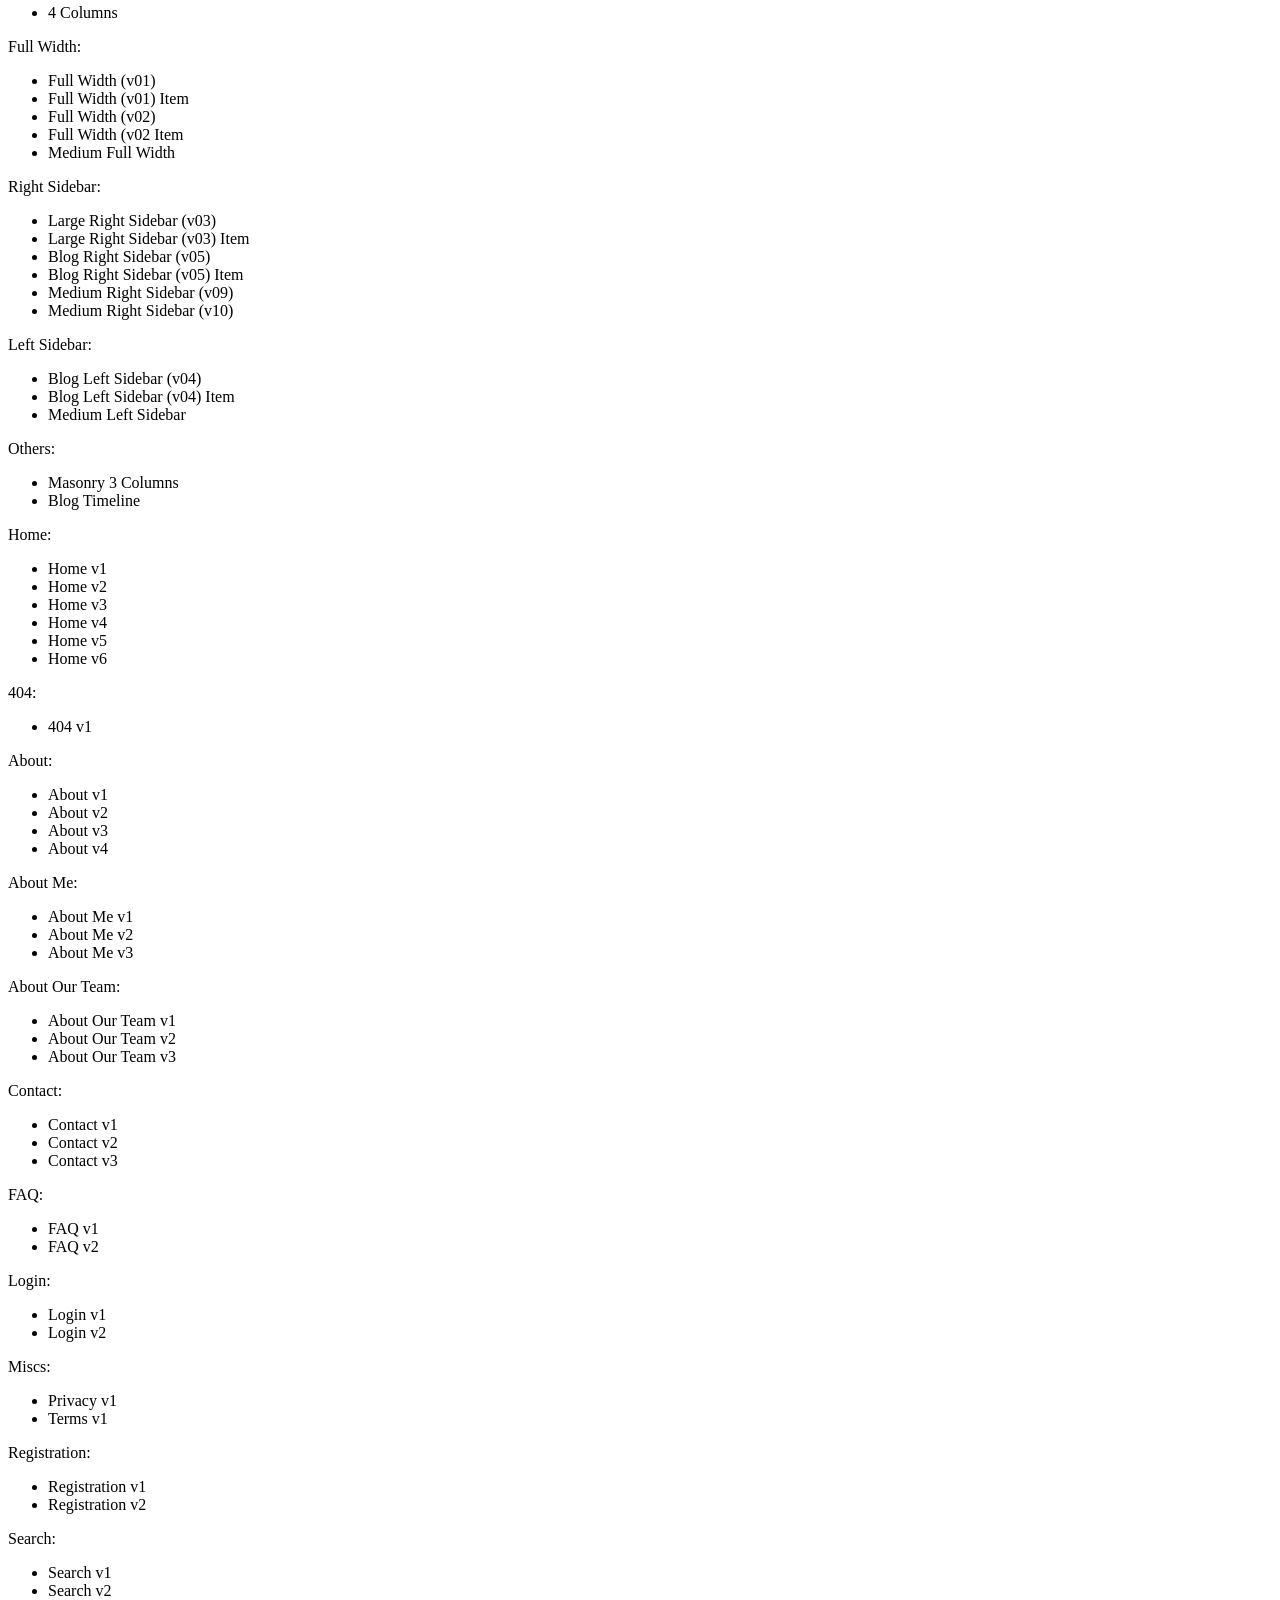
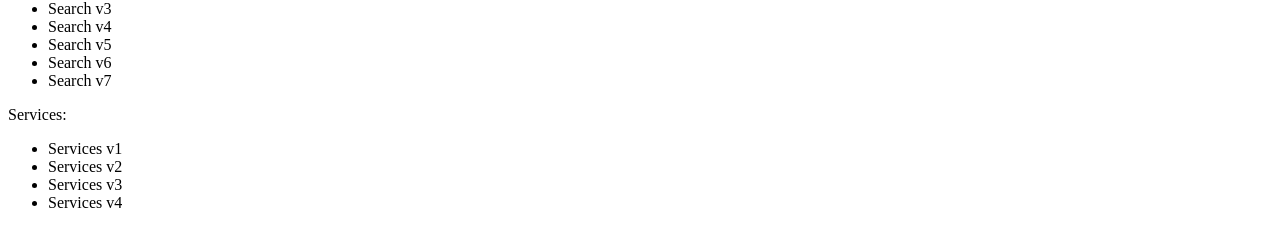
==== commit 0c0ce9b1: "home page v6" ====
--- a/src/main/resources/templates/showcase/index.html
+++ b/src/main/resources/templates/showcase/index.html
@@ -503,6 +503,7 @@
               <li><a target="_blank" th:href="@{/showcase/pages/home/home-v3}">Home v3</a></li>
               <li><a target="_blank" th:href="@{/showcase/pages/home/home-v4}">Home v4</a></li>
               <li><a target="_blank" th:href="@{/showcase/pages/home/home-v5}">Home v5</a></li>
+              <li><a target="_blank" th:href="@{/showcase/pages/home/home-v6}">Home v6</a></li>
             </ul>
           </div>
         </div>
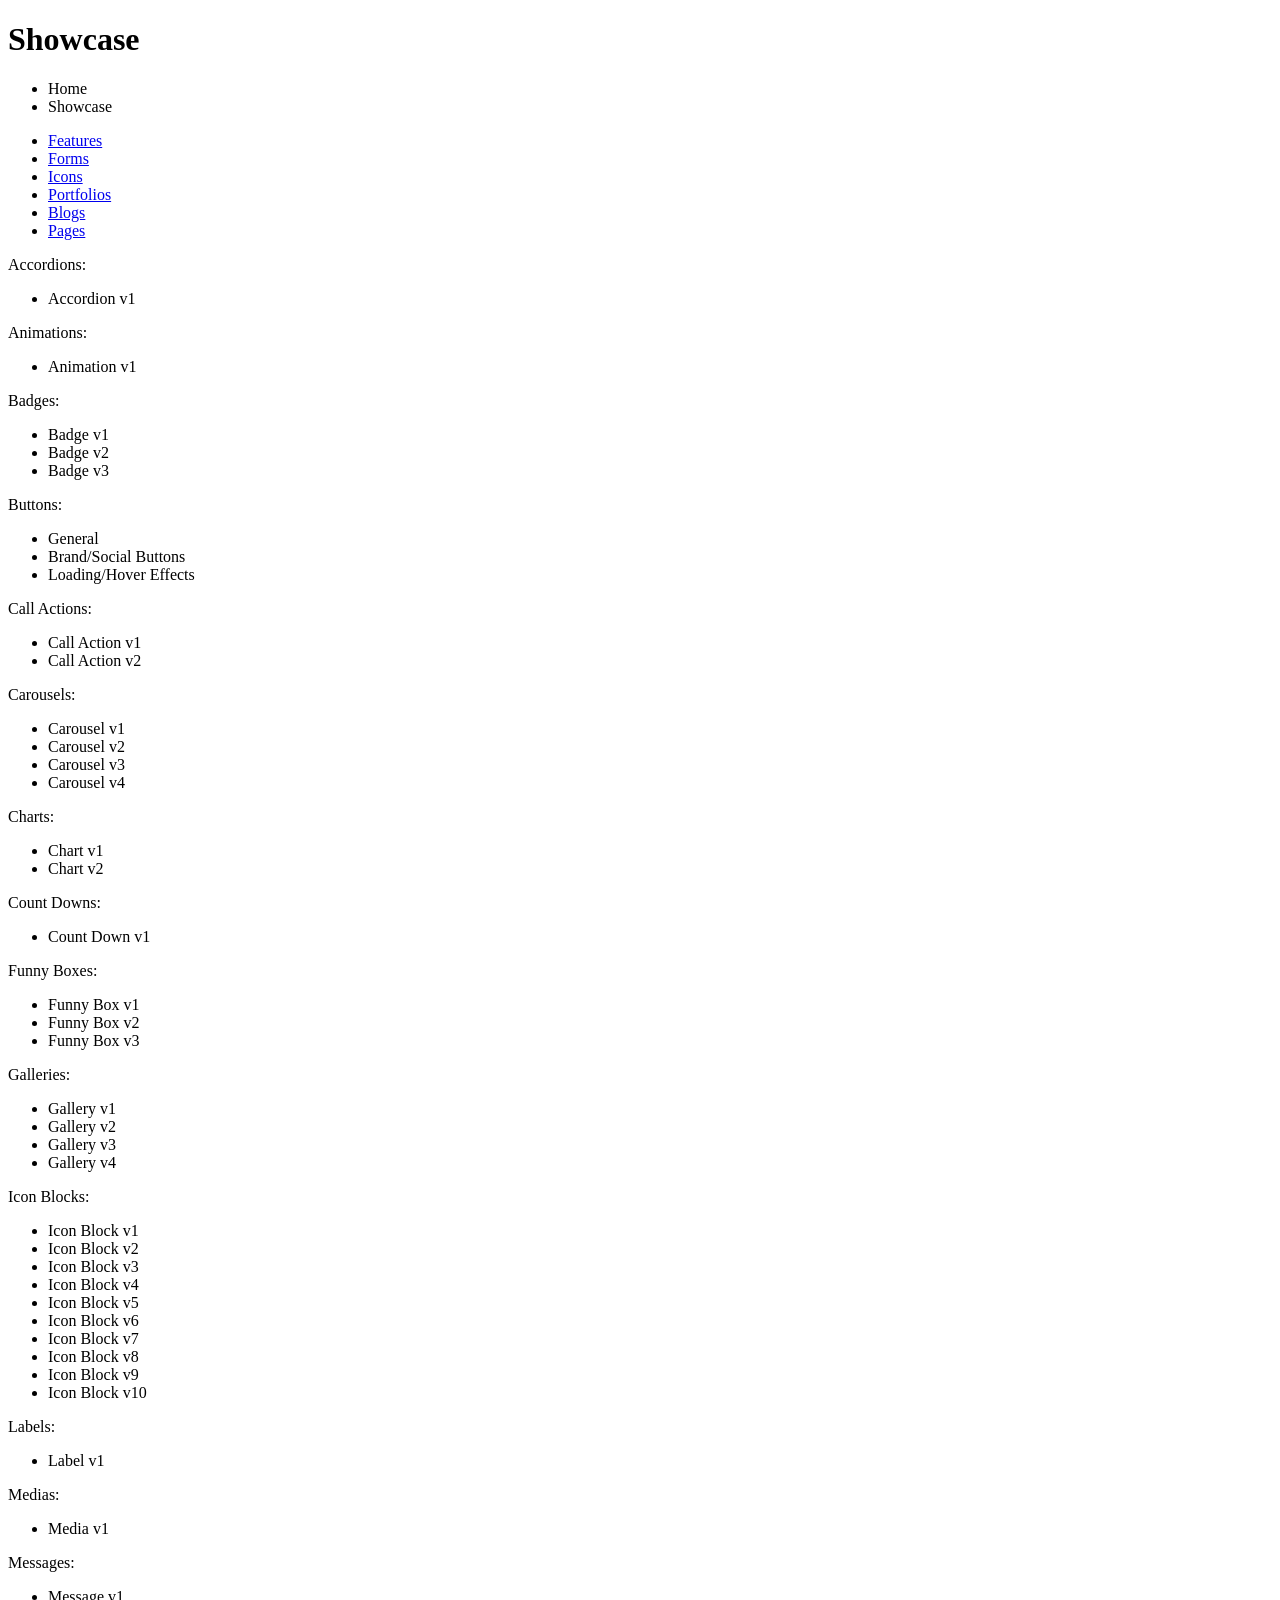
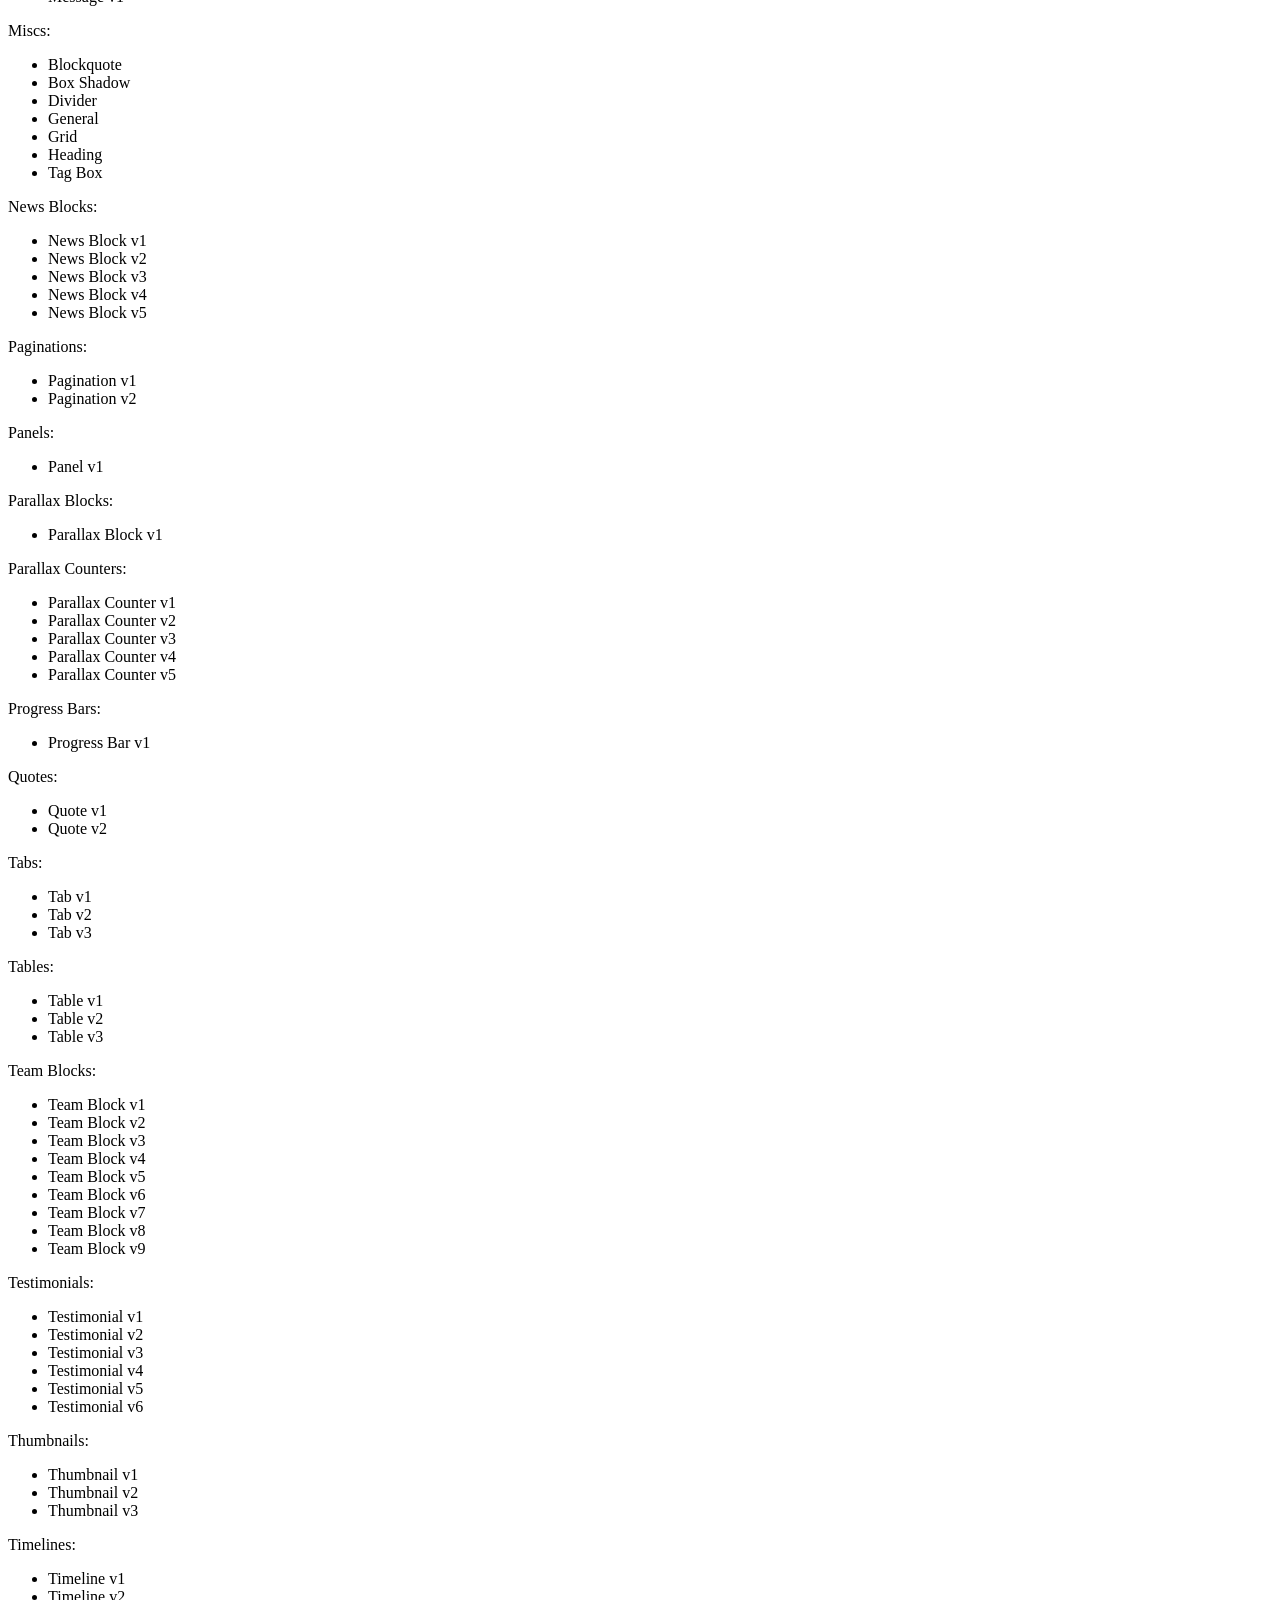
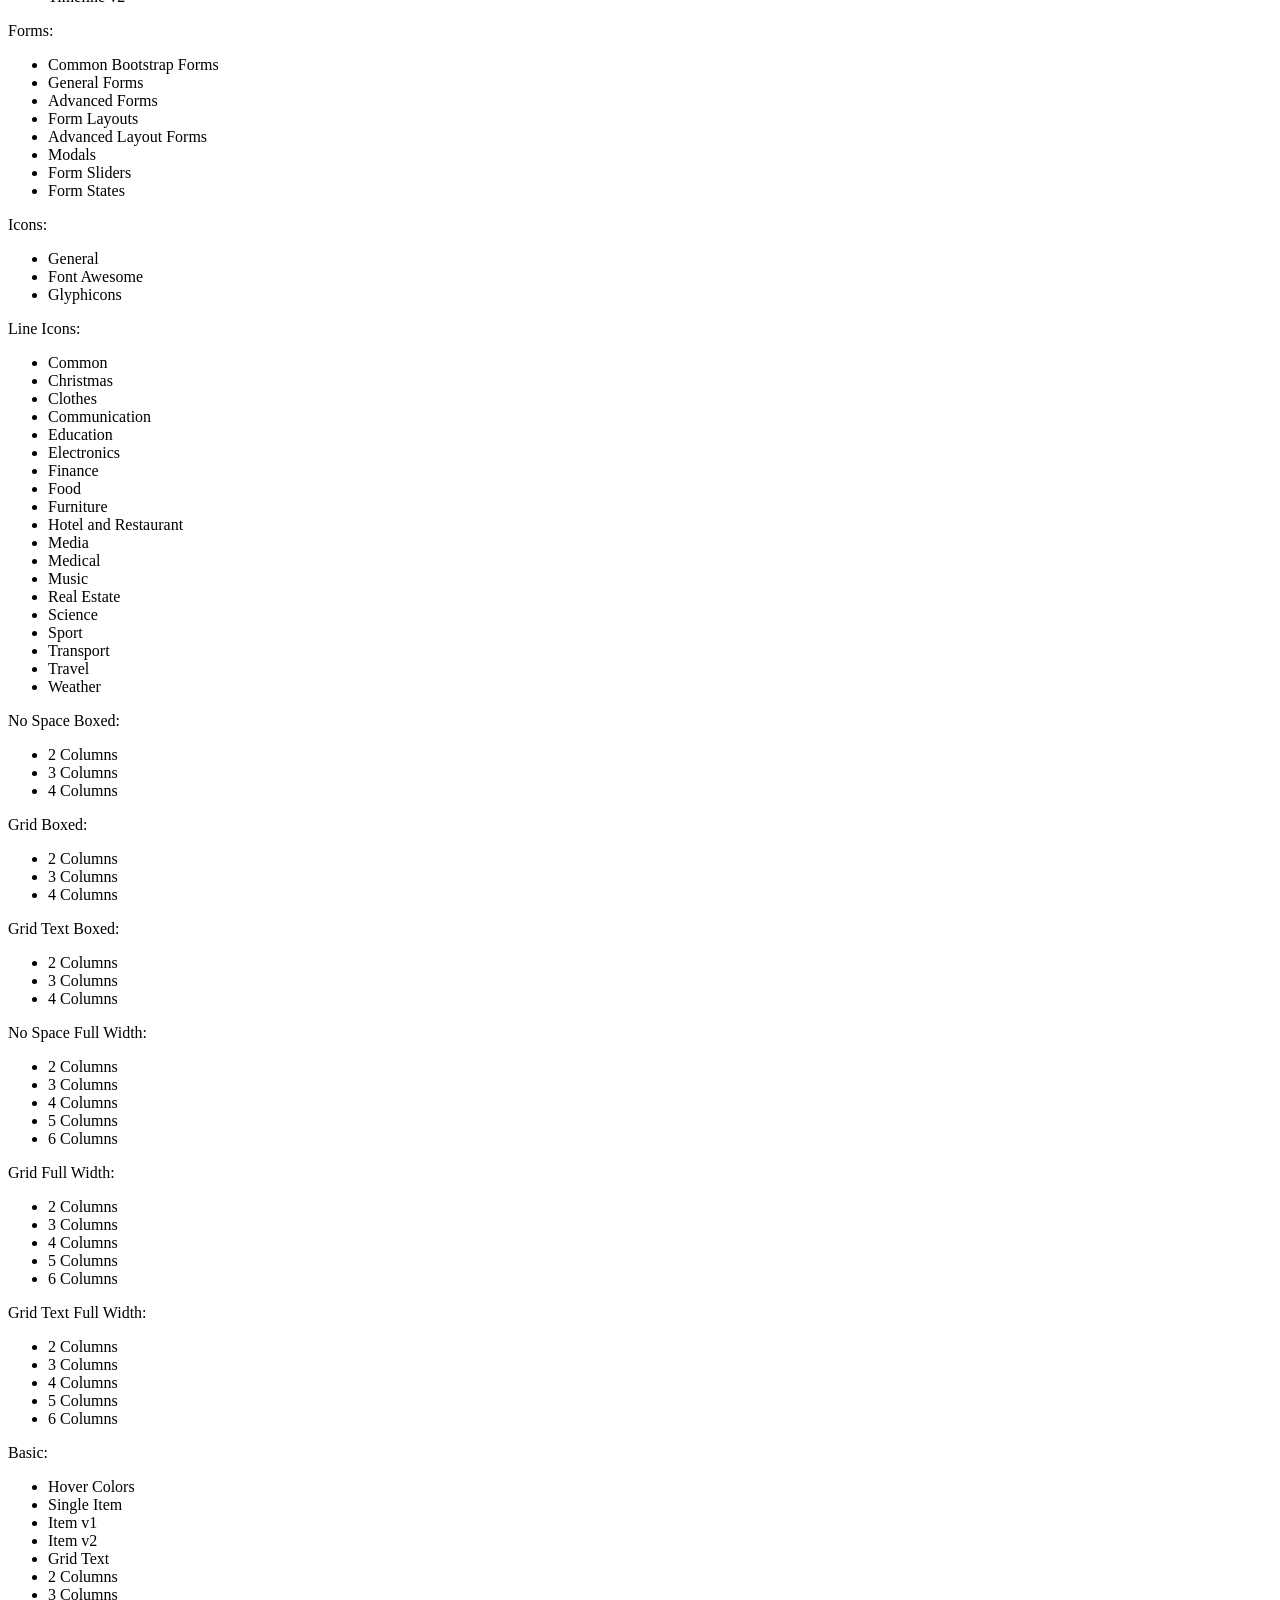
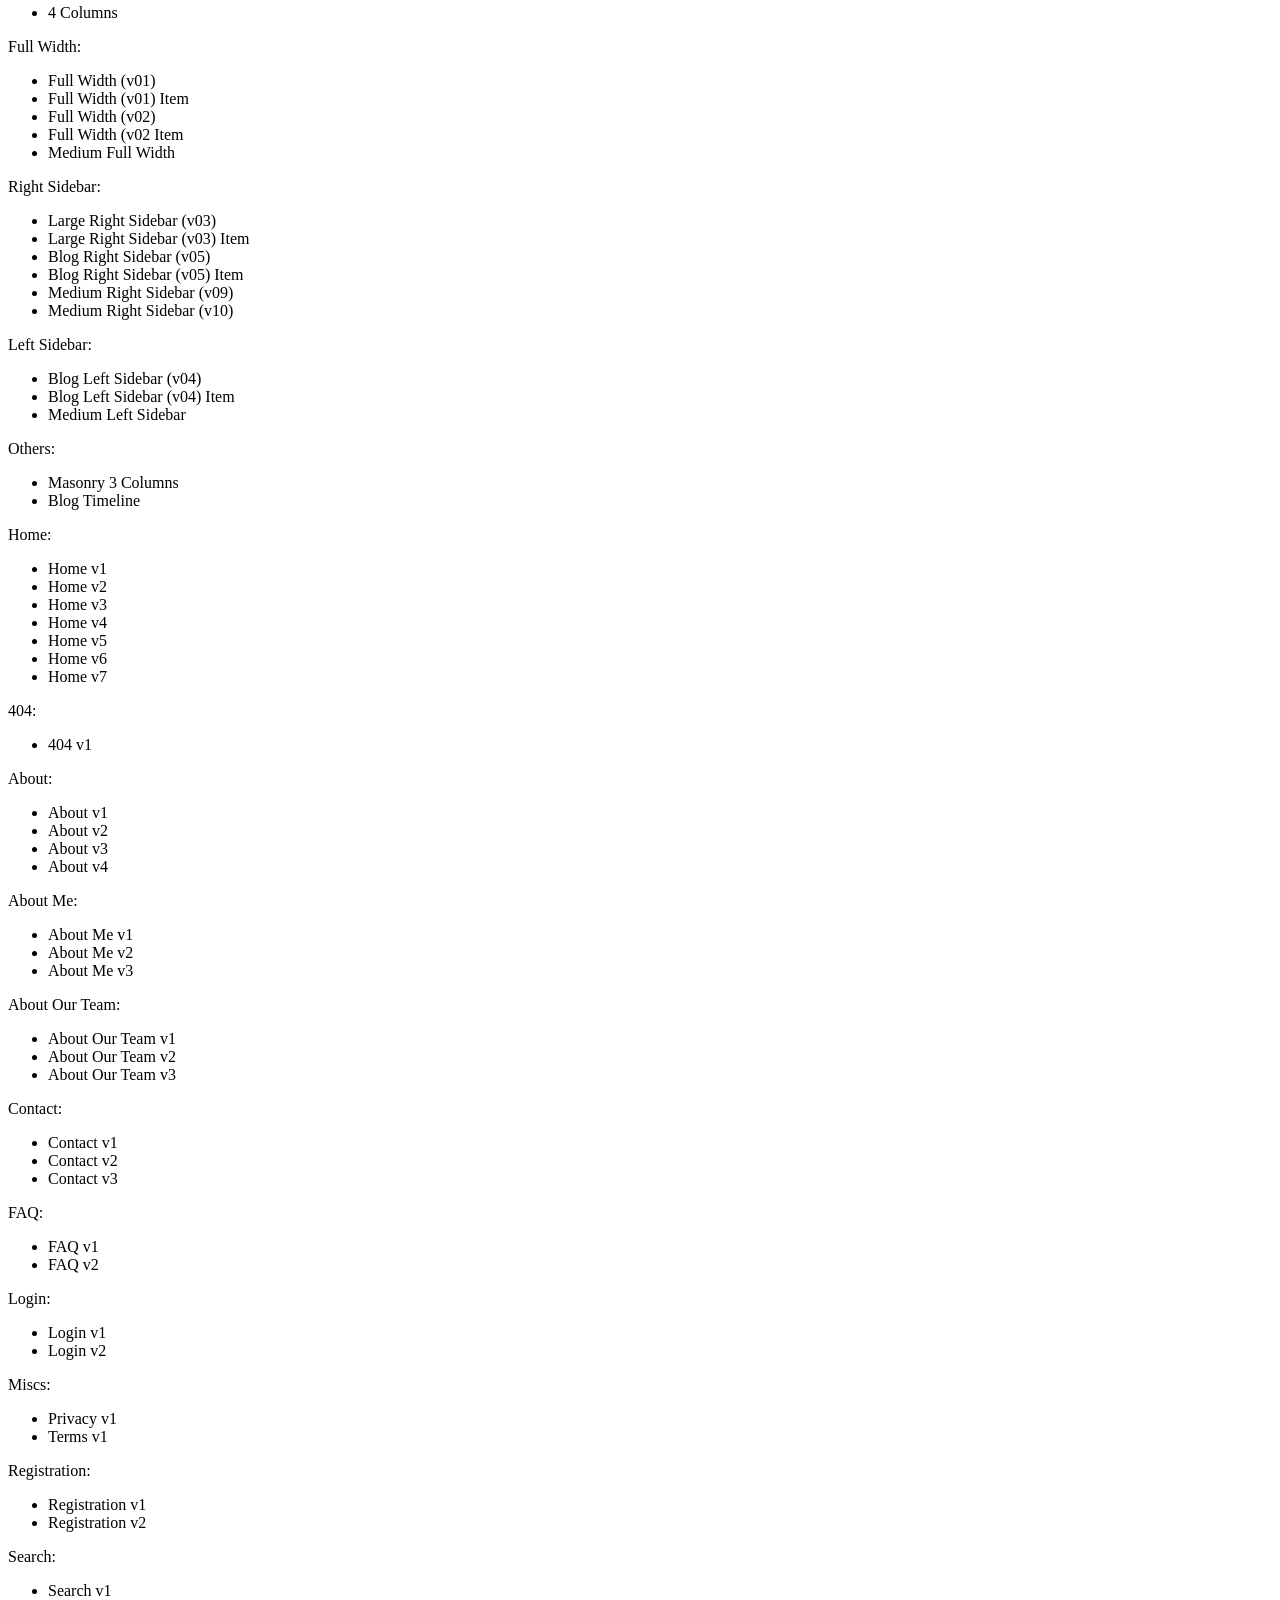
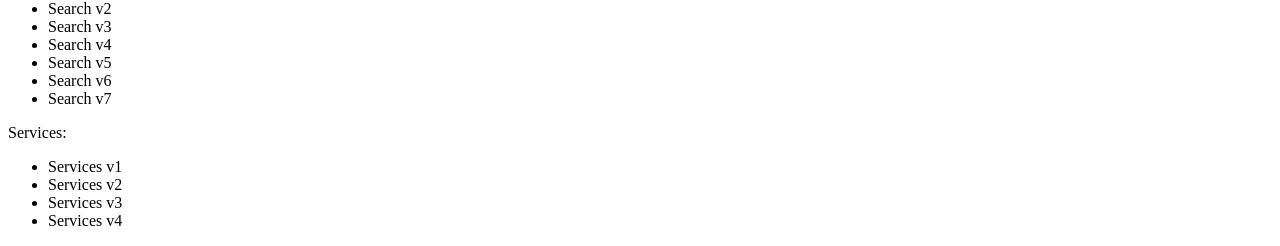
==== commit 7c8f3e70: "home page v7" ====
--- a/src/main/resources/templates/showcase/index.html
+++ b/src/main/resources/templates/showcase/index.html
@@ -504,6 +504,7 @@
               <li><a target="_blank" th:href="@{/showcase/pages/home/home-v4}">Home v4</a></li>
               <li><a target="_blank" th:href="@{/showcase/pages/home/home-v5}">Home v5</a></li>
               <li><a target="_blank" th:href="@{/showcase/pages/home/home-v6}">Home v6</a></li>
+              <li><a target="_blank" th:href="@{/showcase/pages/home/home-v7}">Home v7</a></li>
             </ul>
           </div>
         </div>
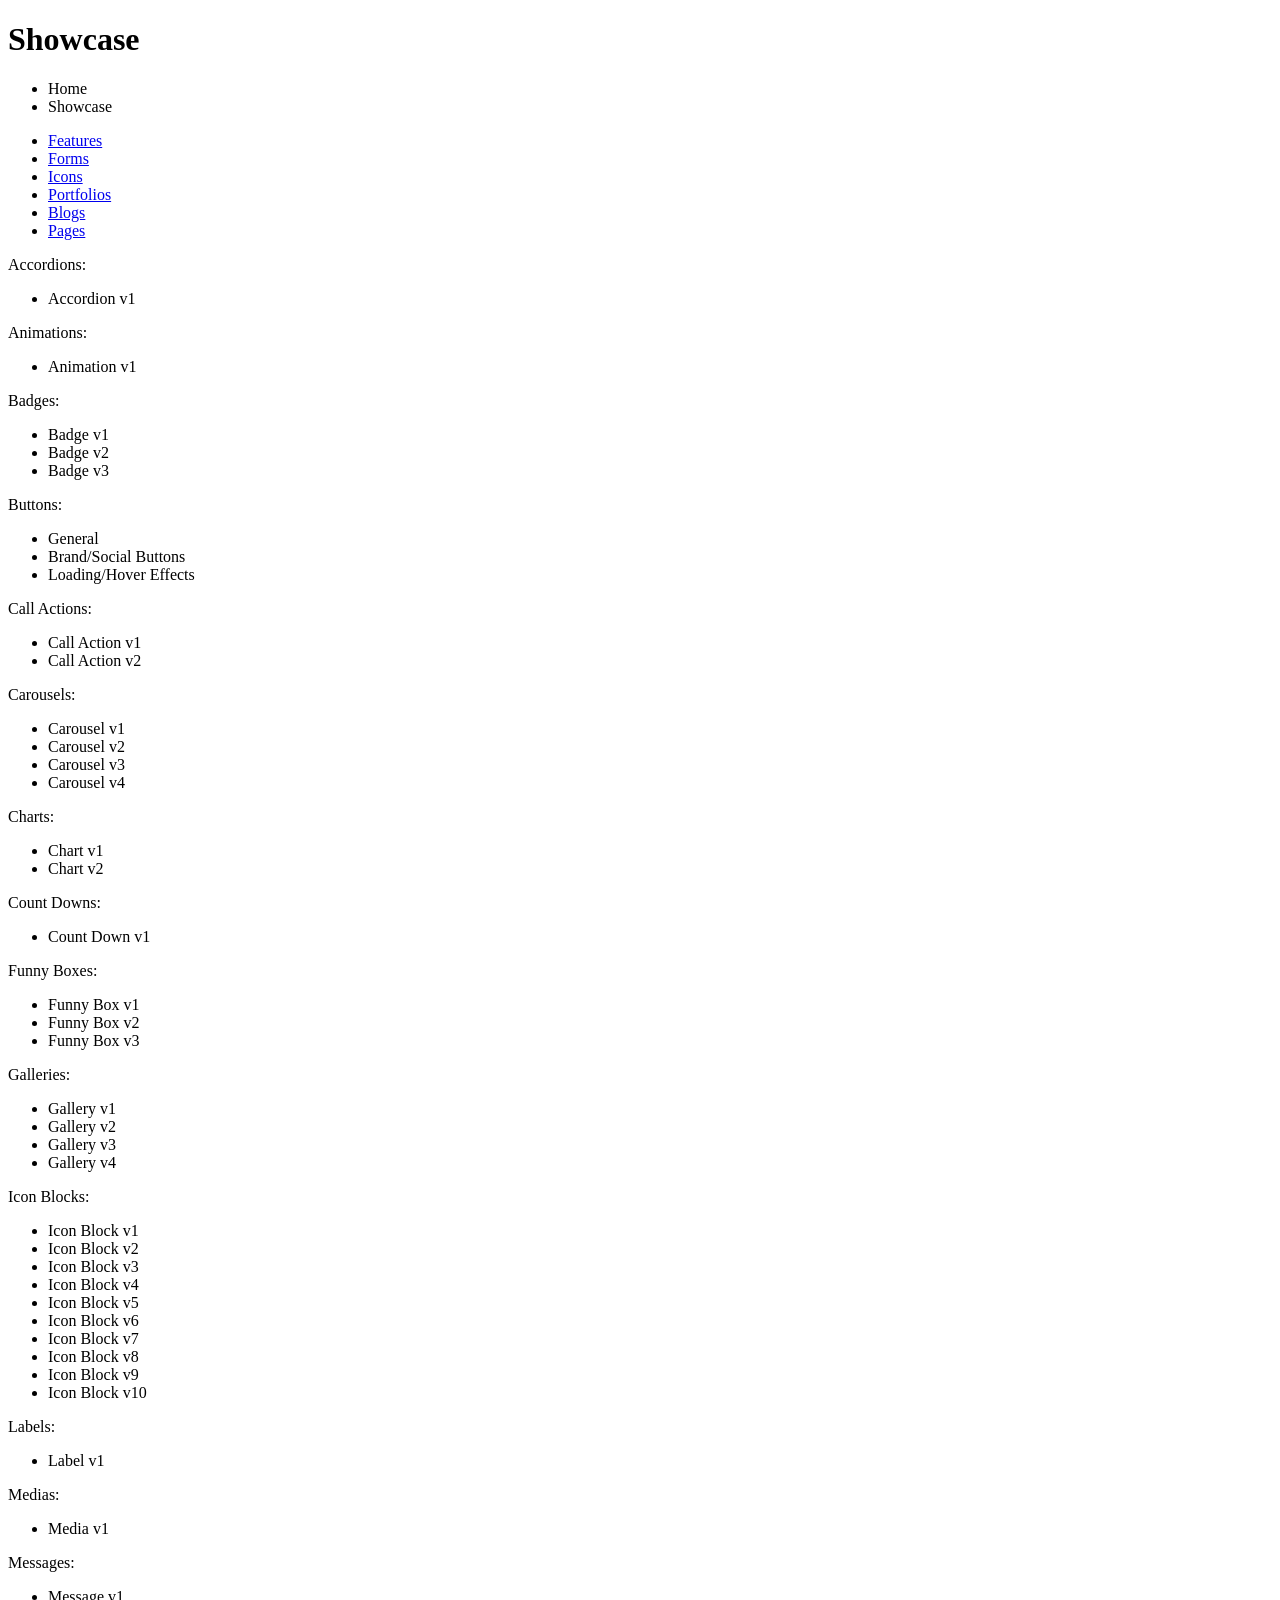
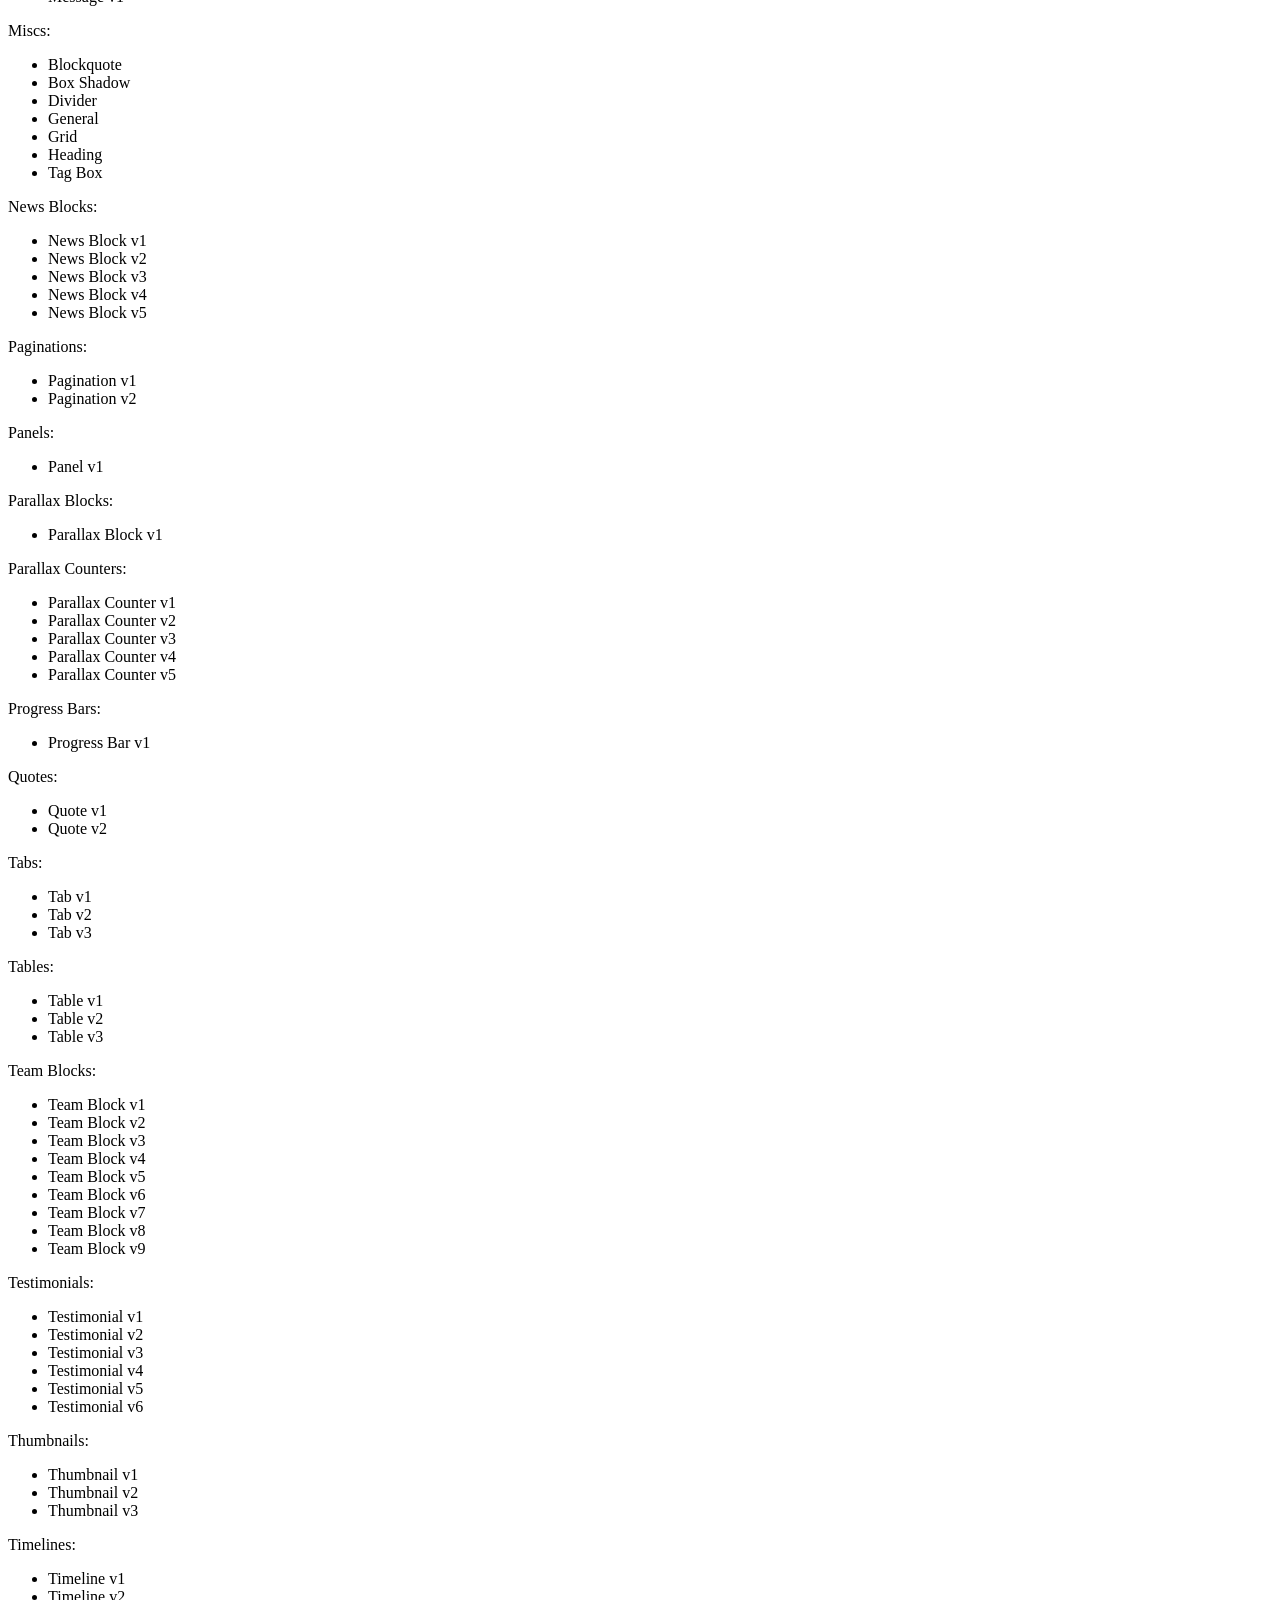
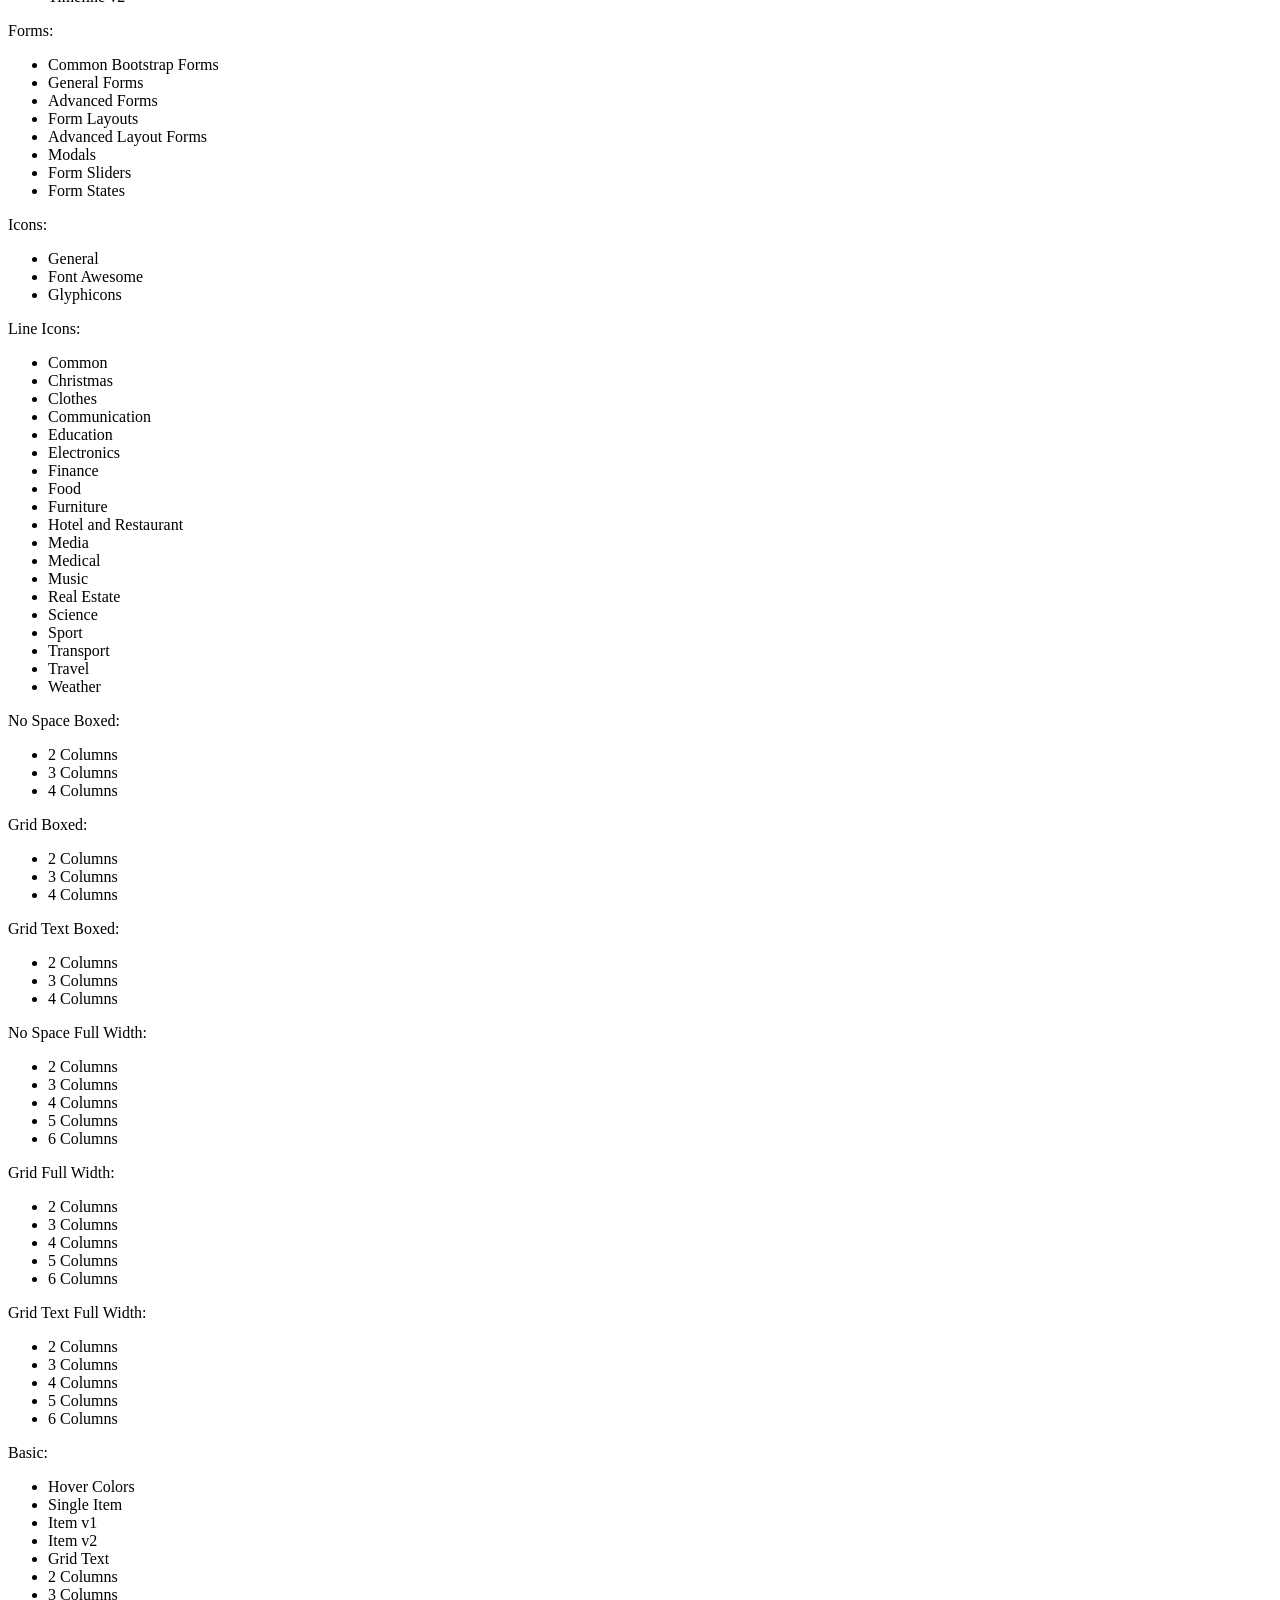
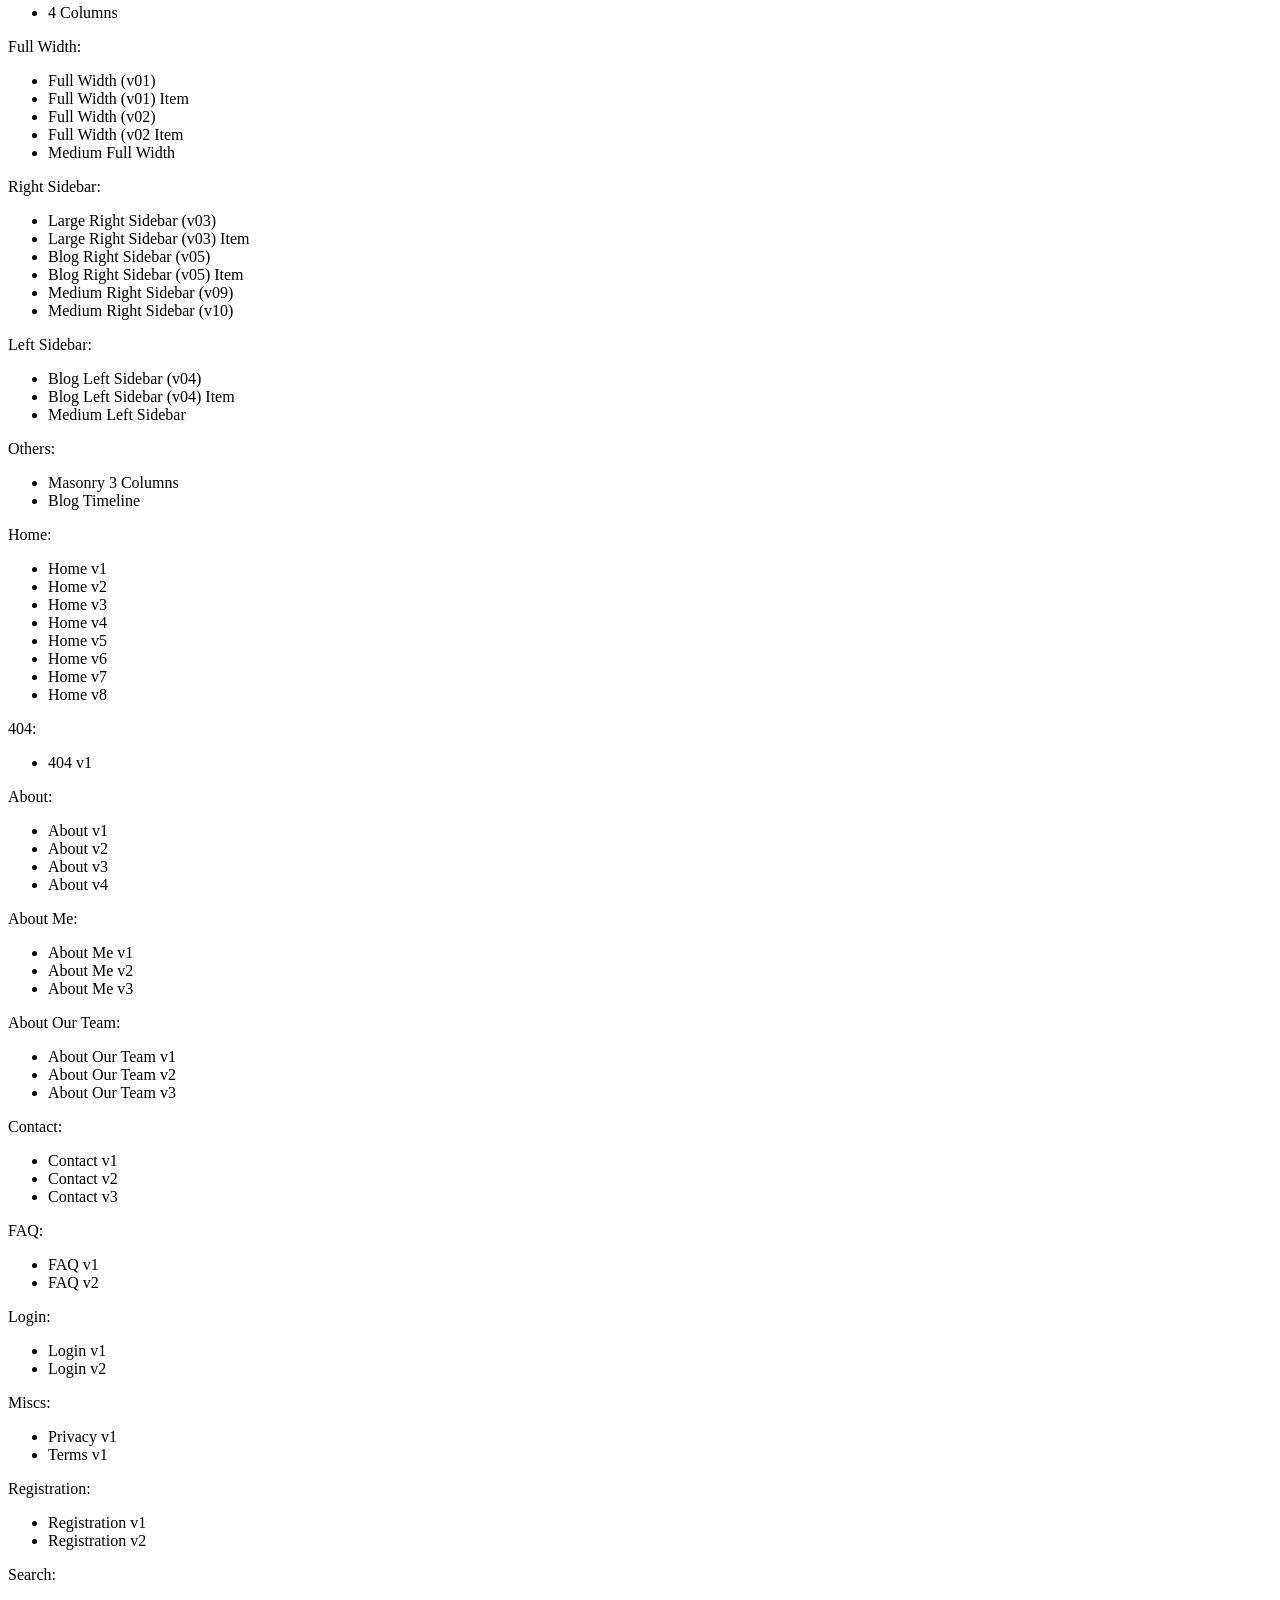
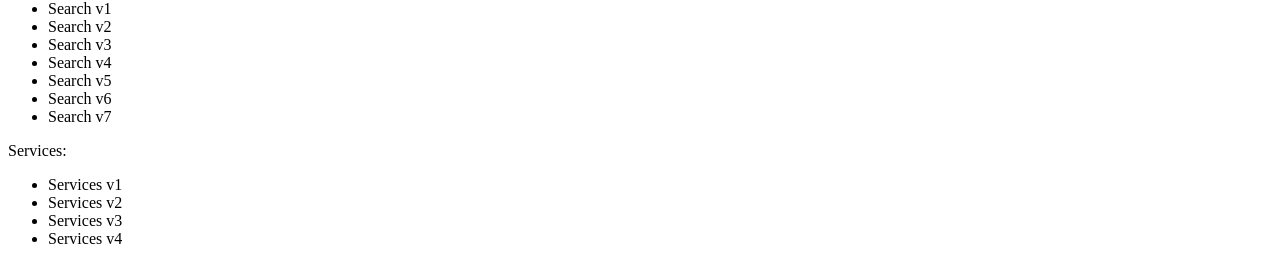
==== commit 0f7a87fe: "home page v8" ====
--- a/src/main/resources/templates/showcase/index.html
+++ b/src/main/resources/templates/showcase/index.html
@@ -505,6 +505,7 @@
               <li><a target="_blank" th:href="@{/showcase/pages/home/home-v5}">Home v5</a></li>
               <li><a target="_blank" th:href="@{/showcase/pages/home/home-v6}">Home v6</a></li>
               <li><a target="_blank" th:href="@{/showcase/pages/home/home-v7}">Home v7</a></li>
+              <li><a target="_blank" th:href="@{/showcase/pages/home/home-v8}">Home v8</a></li>
             </ul>
           </div>
         </div>
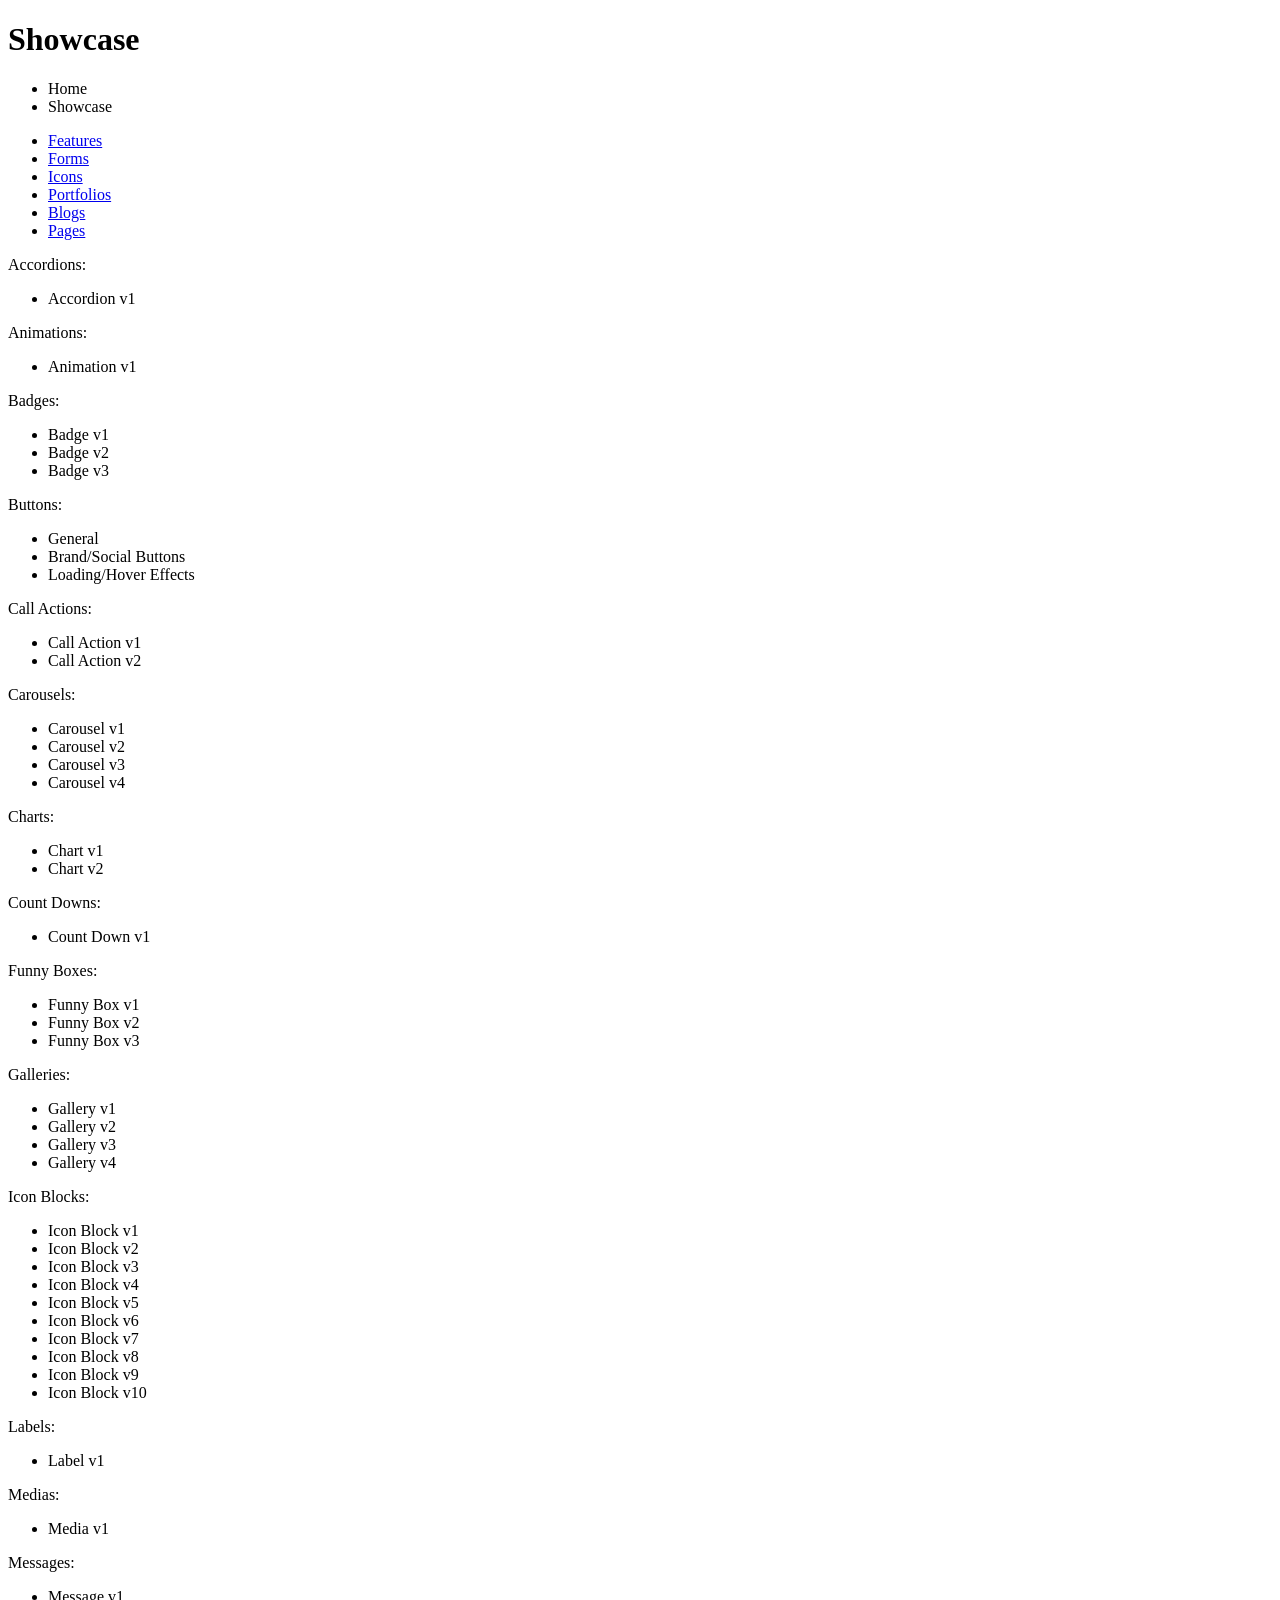
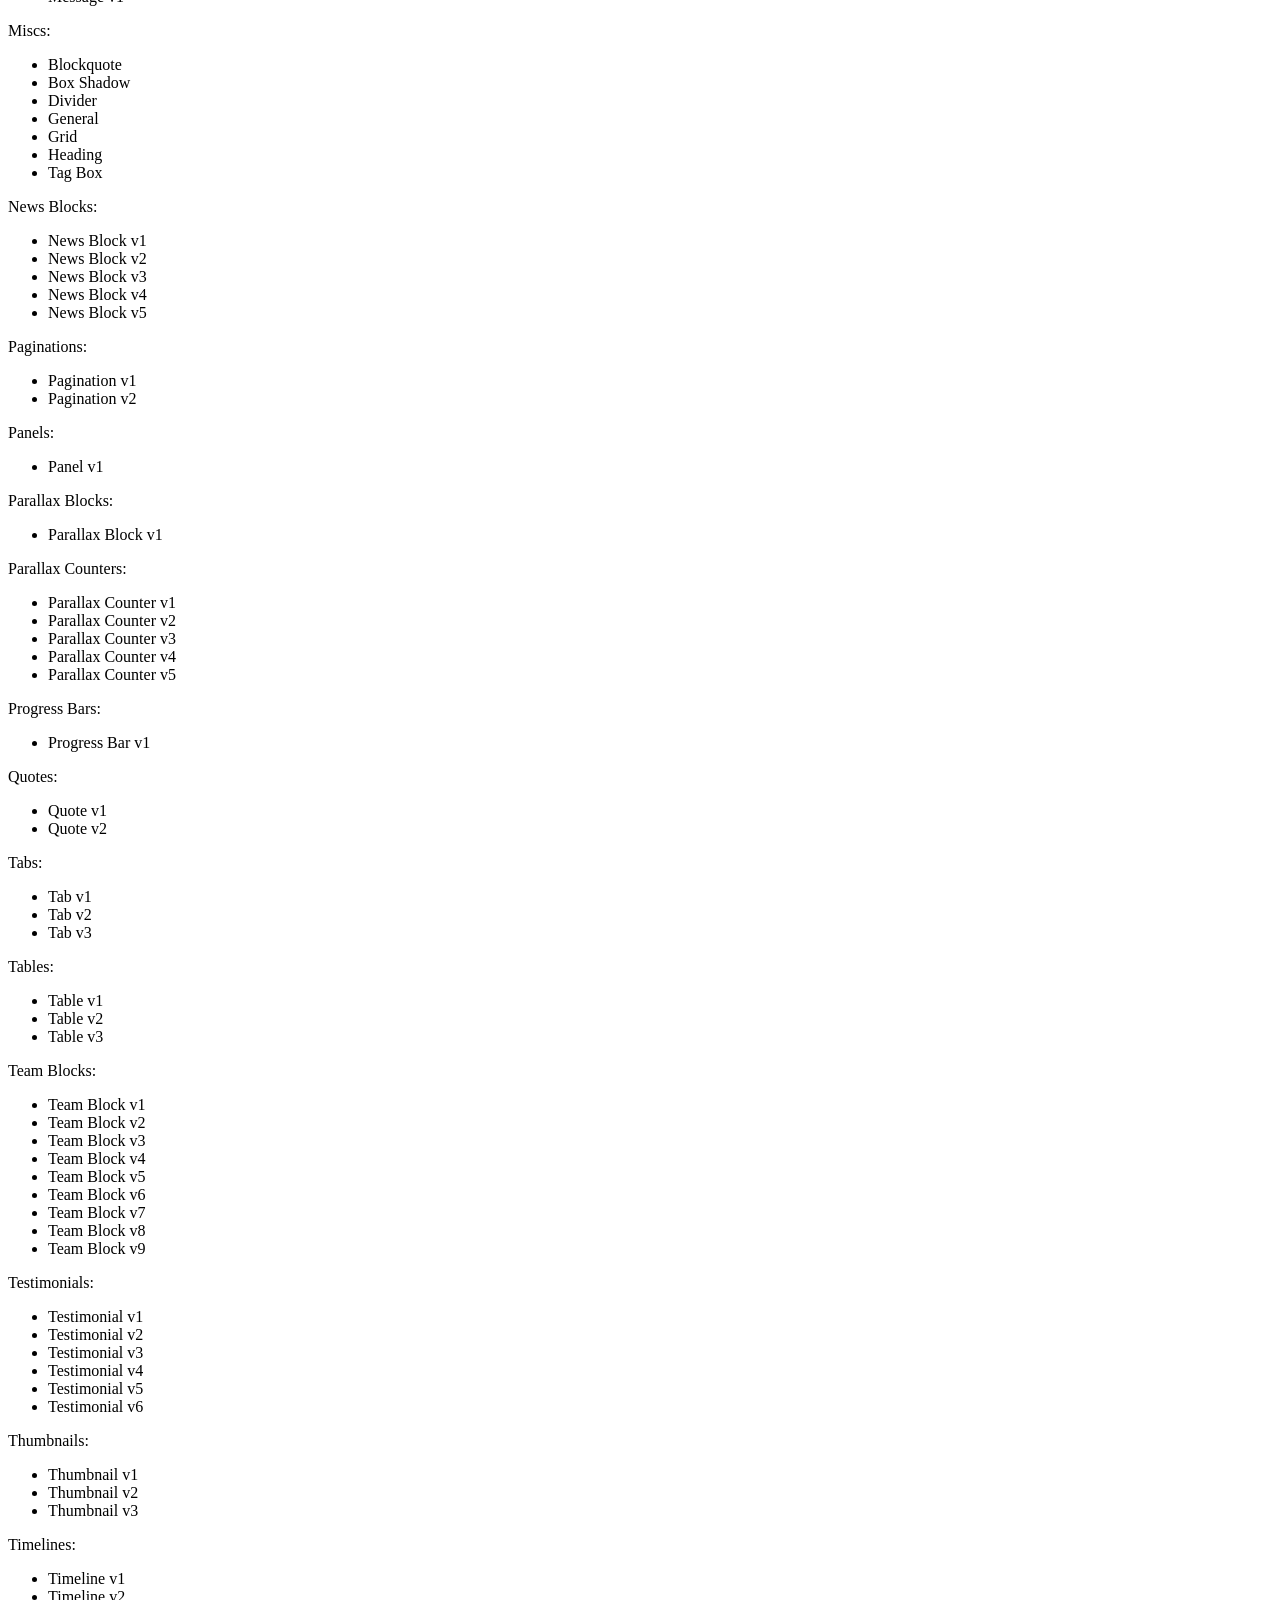
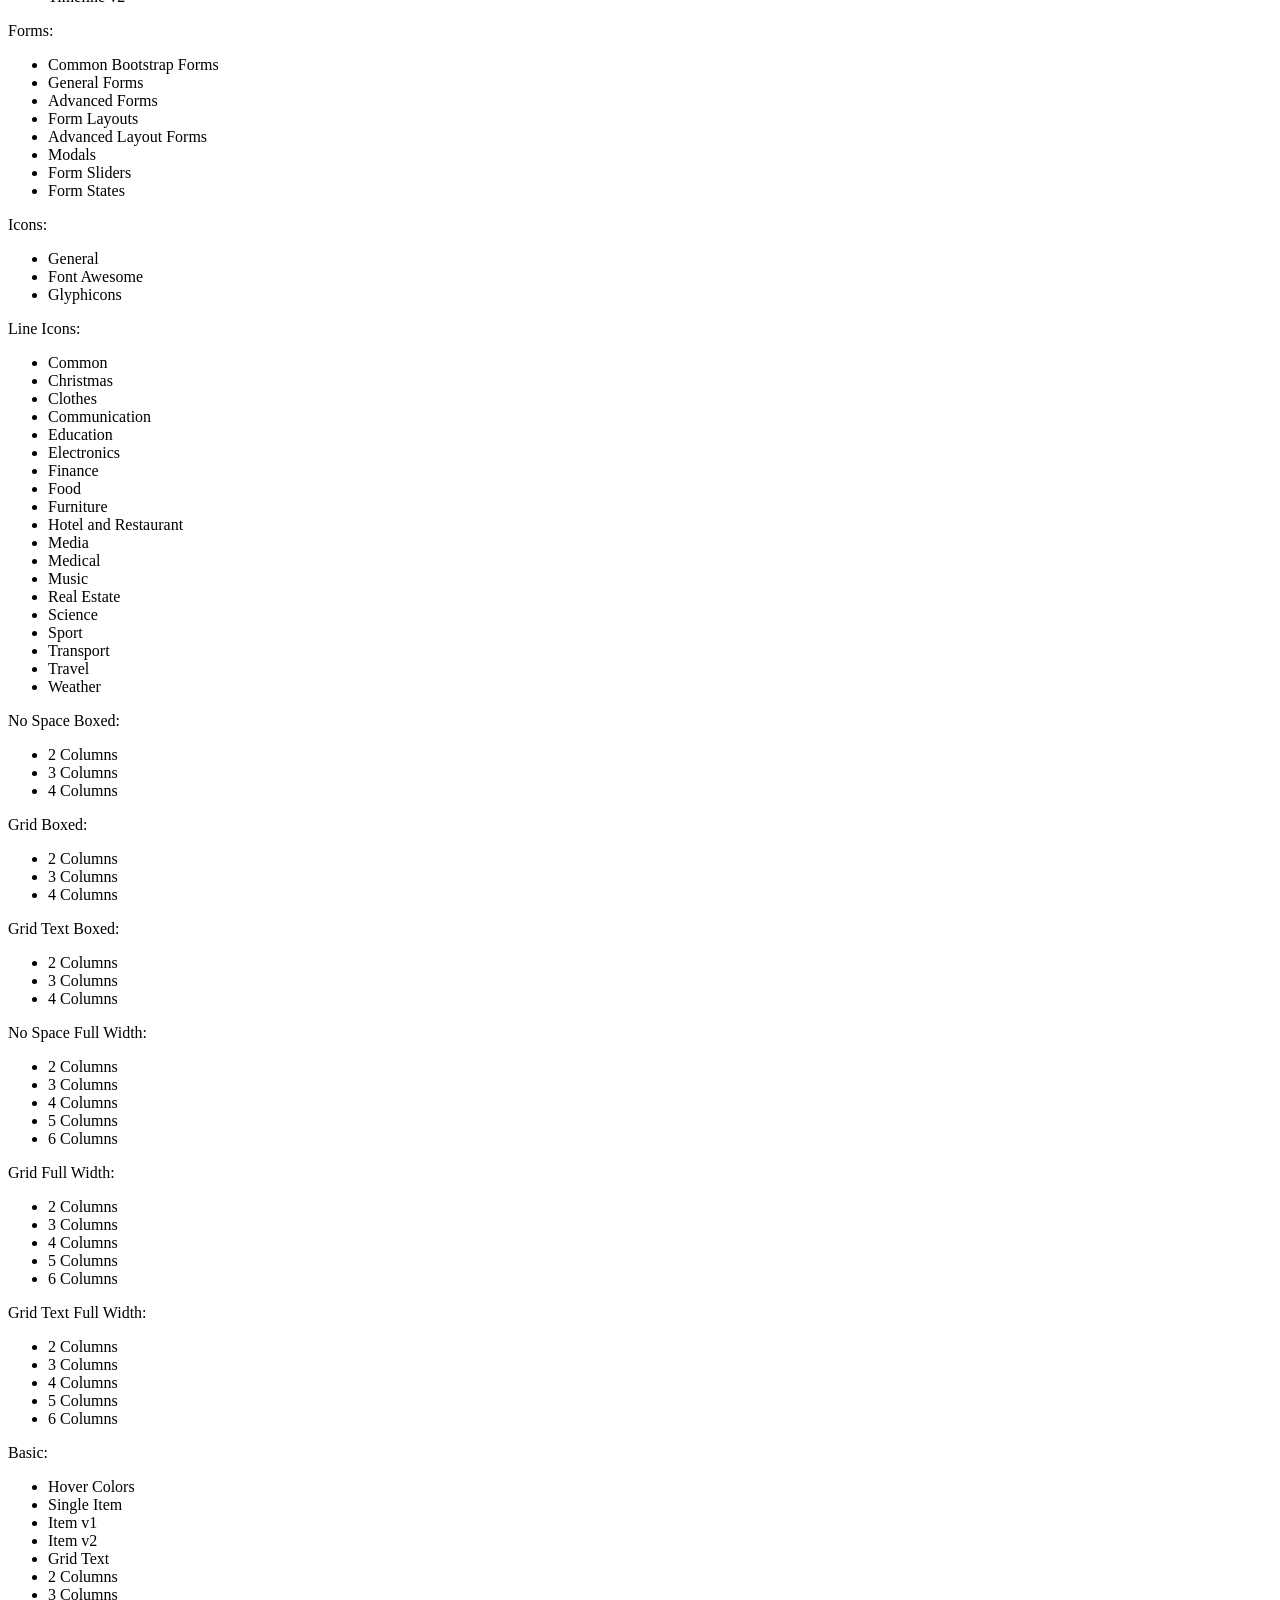
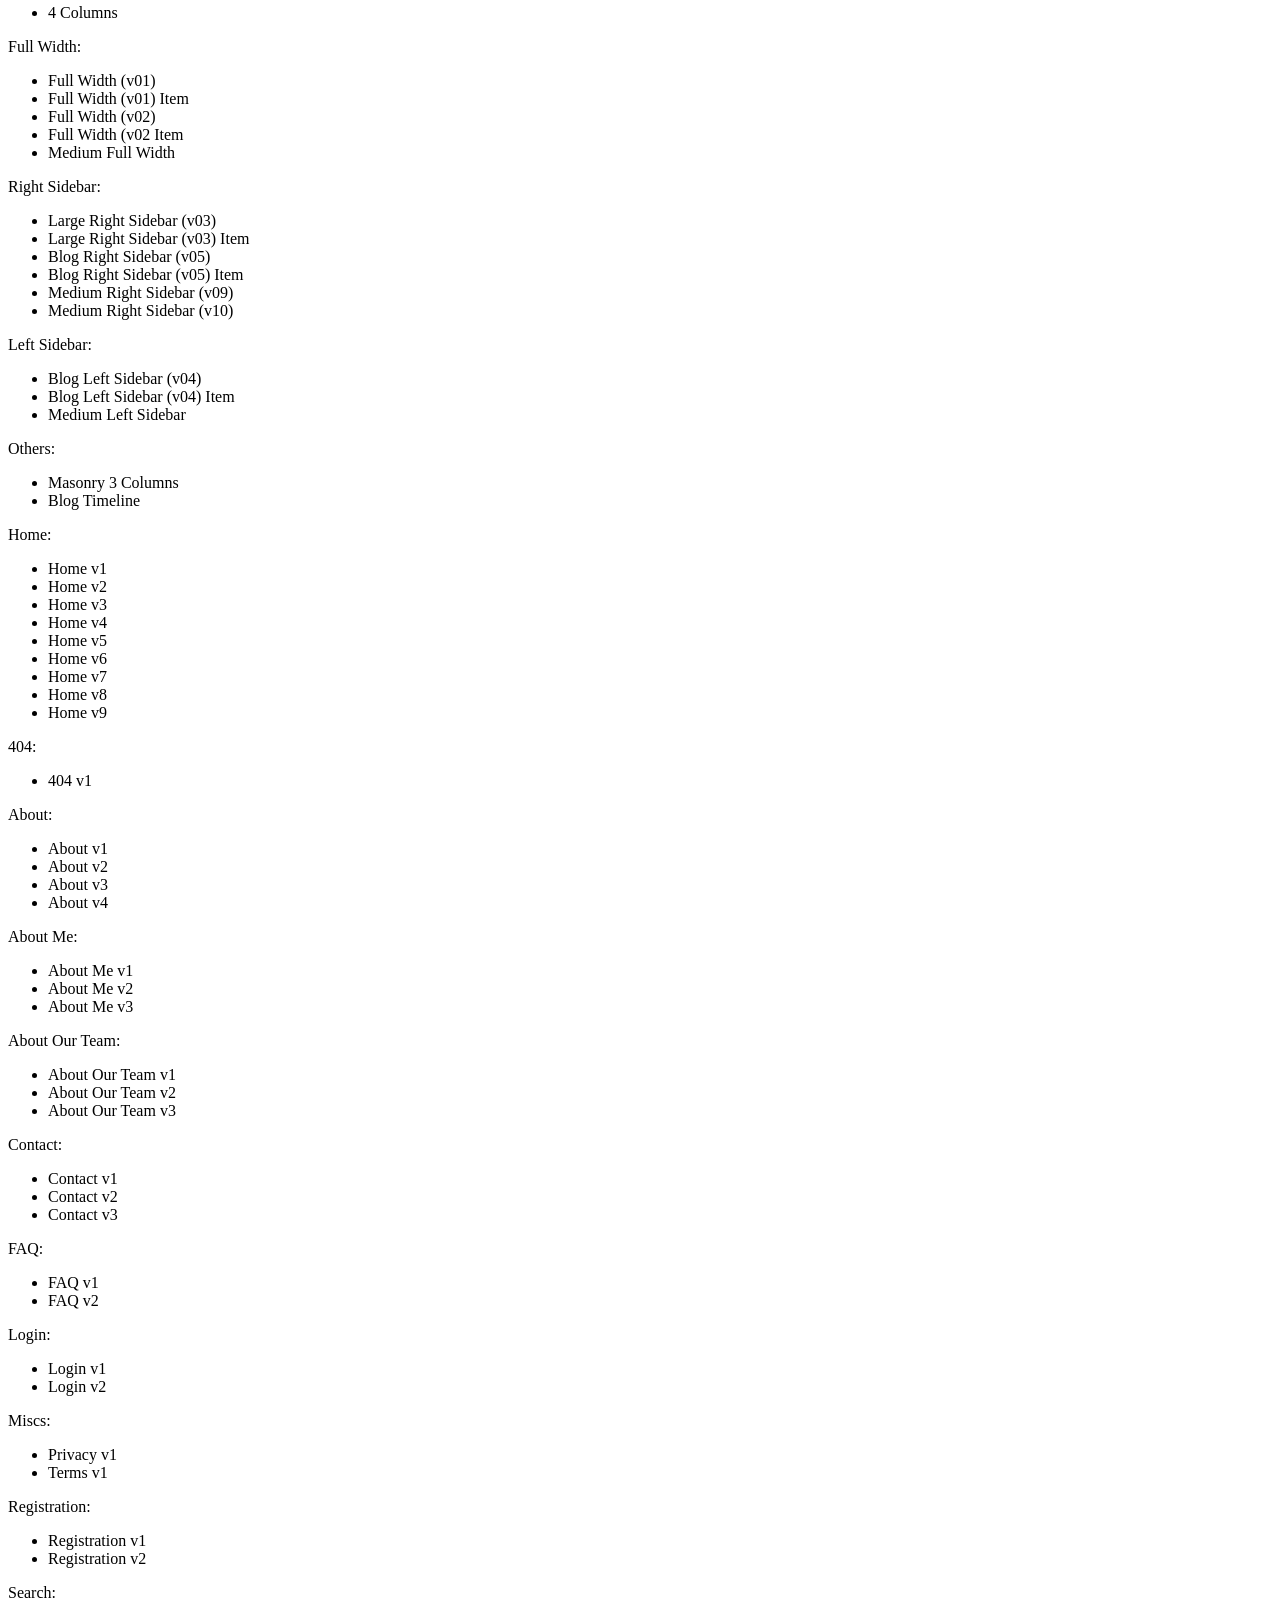
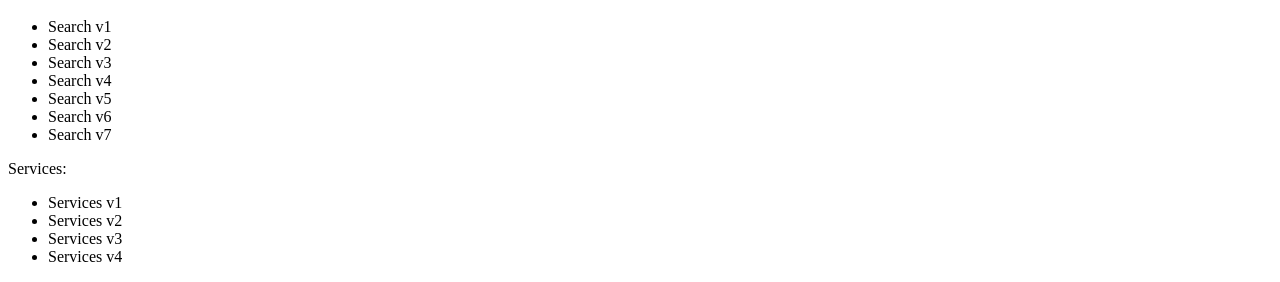
==== commit b8dff3bd: "home page v9" ====
--- a/src/main/resources/templates/showcase/index.html
+++ b/src/main/resources/templates/showcase/index.html
@@ -506,6 +506,7 @@
               <li><a target="_blank" th:href="@{/showcase/pages/home/home-v6}">Home v6</a></li>
               <li><a target="_blank" th:href="@{/showcase/pages/home/home-v7}">Home v7</a></li>
               <li><a target="_blank" th:href="@{/showcase/pages/home/home-v8}">Home v8</a></li>
+              <li><a target="_blank" th:href="@{/showcase/pages/home/home-v9}">Home v9</a></li>
             </ul>
           </div>
         </div>
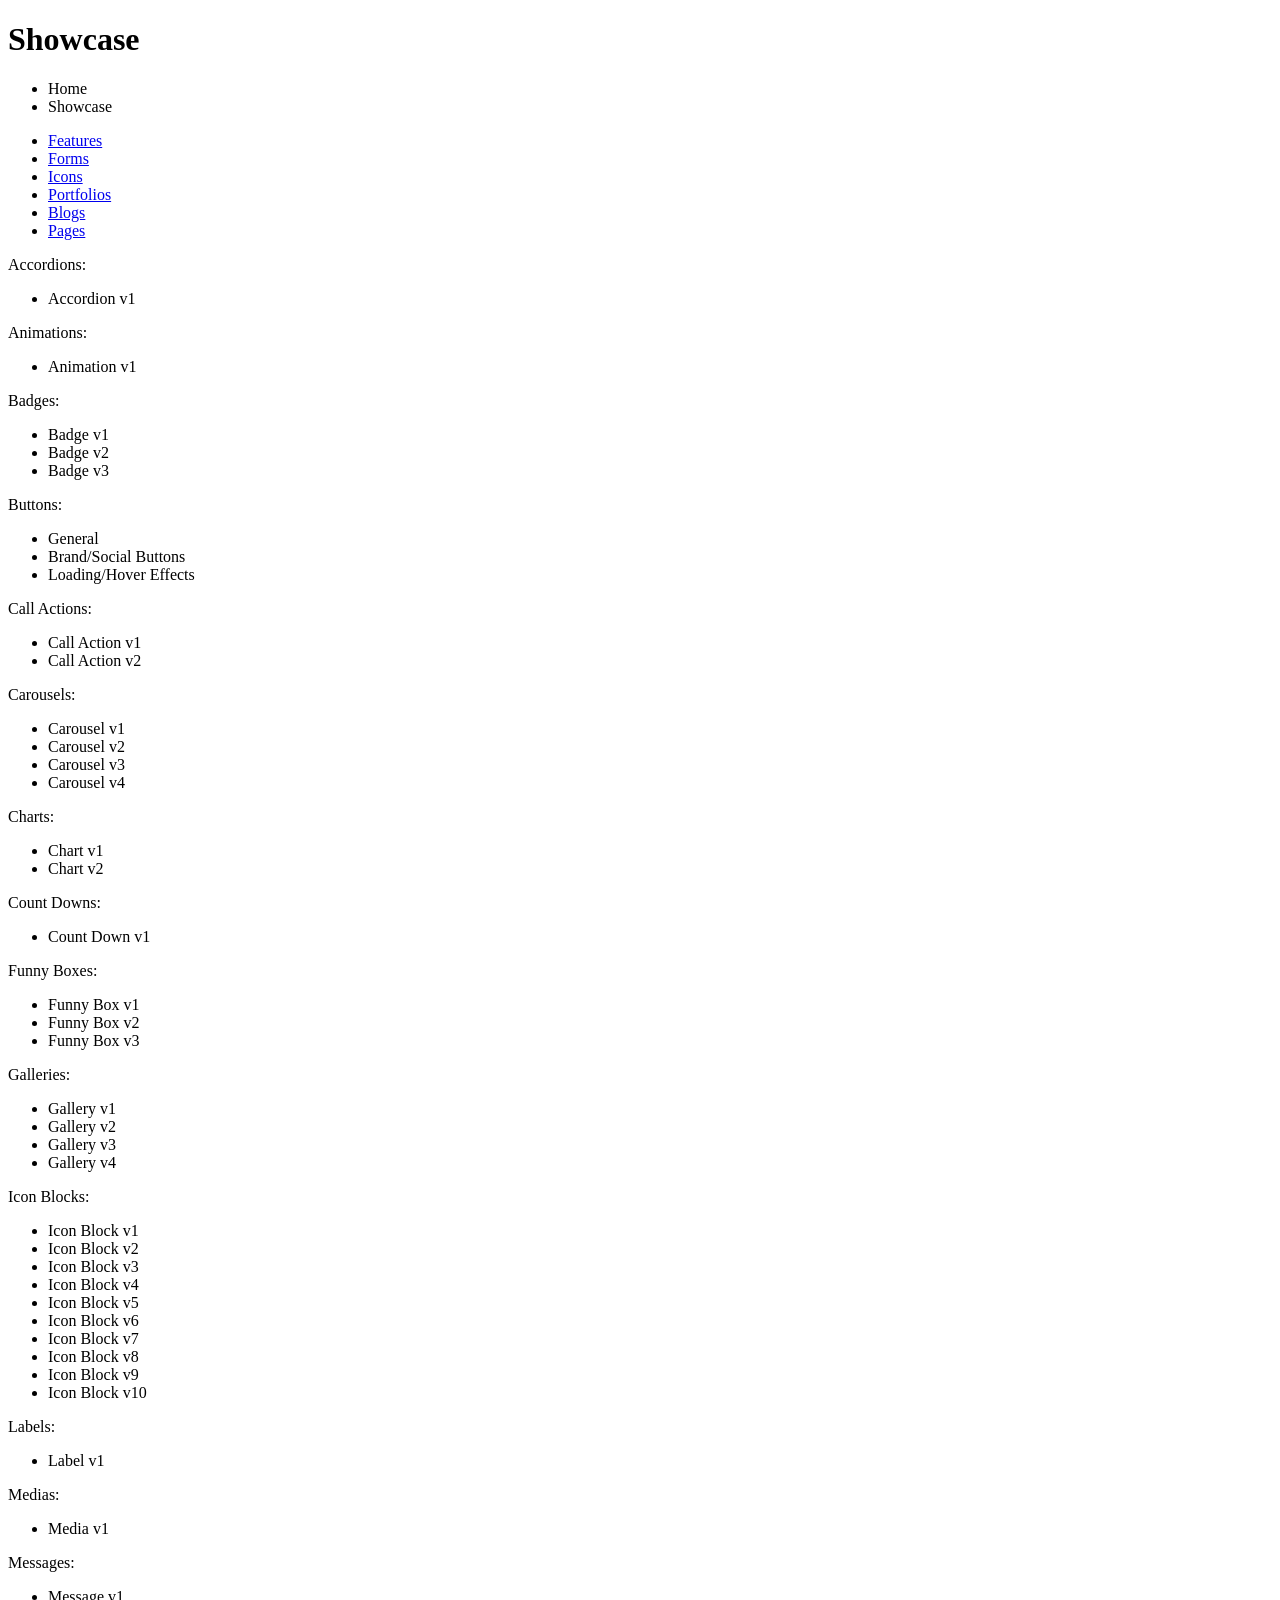
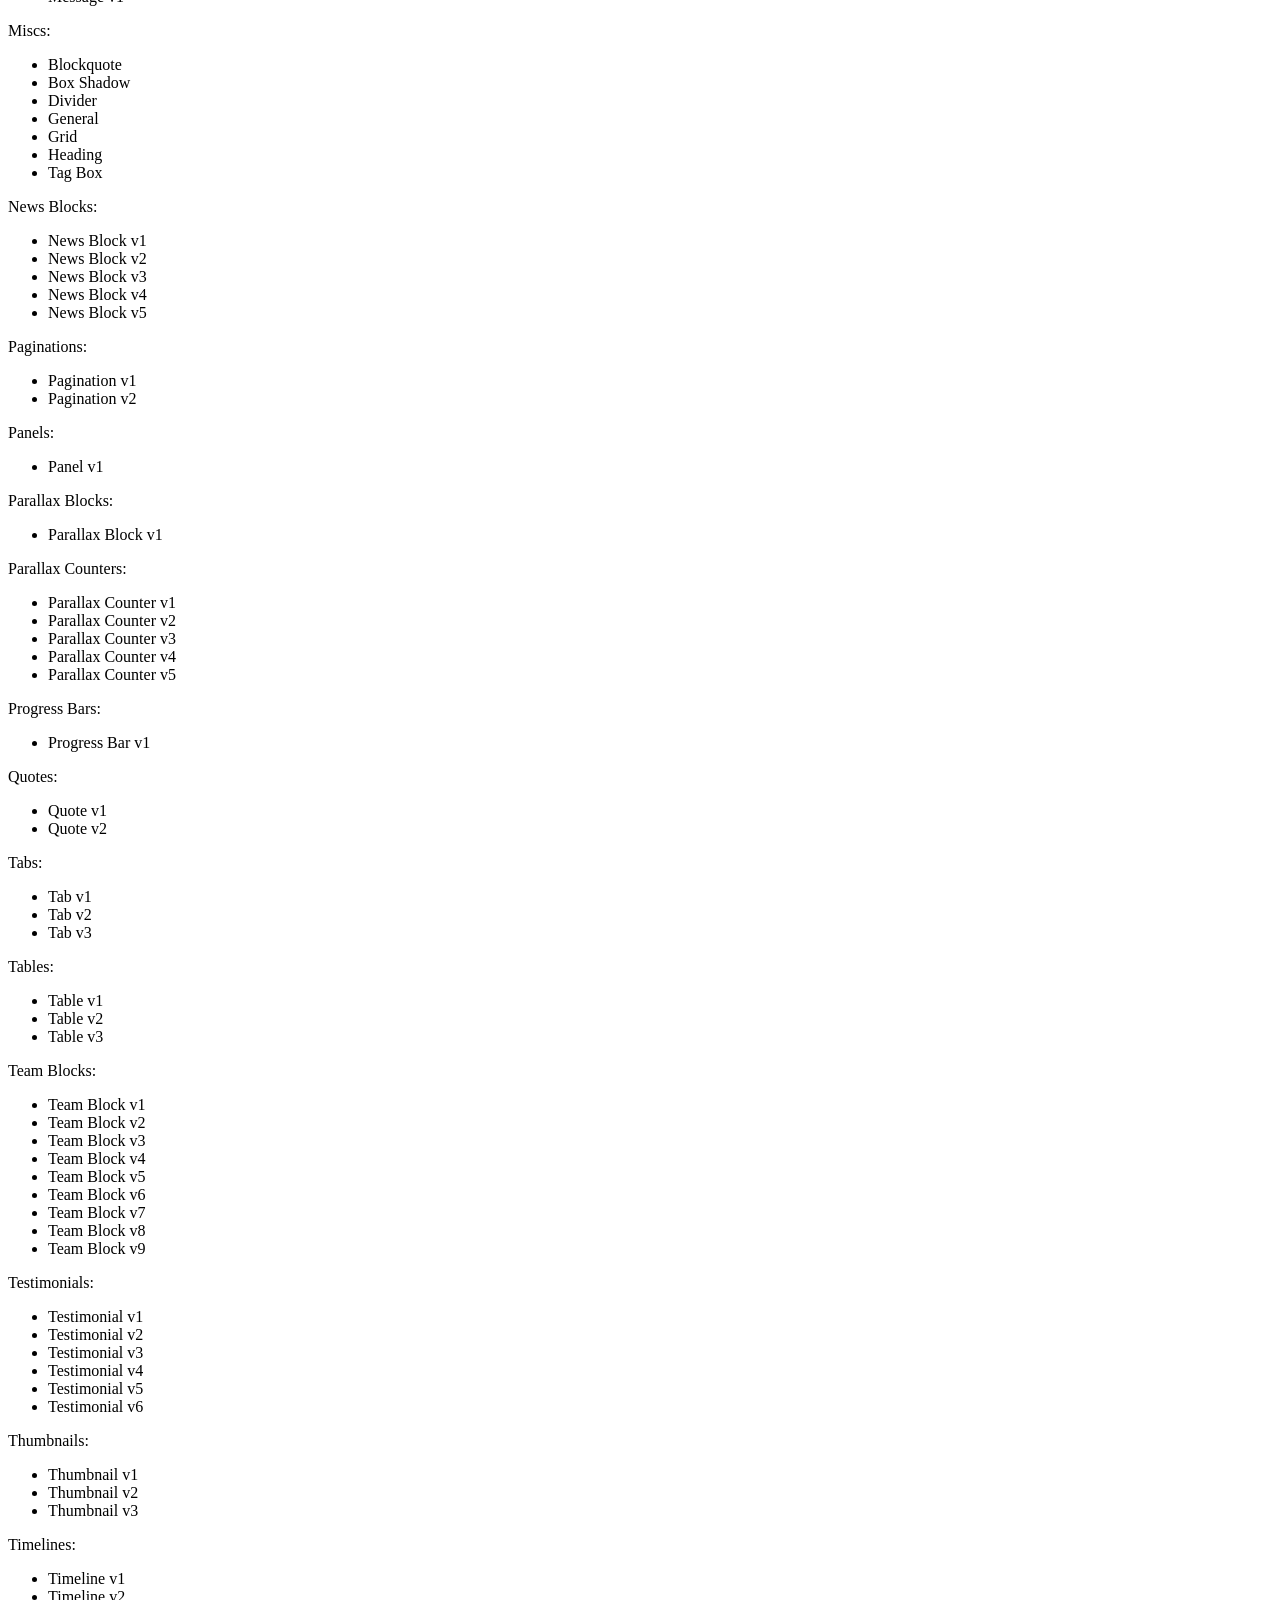
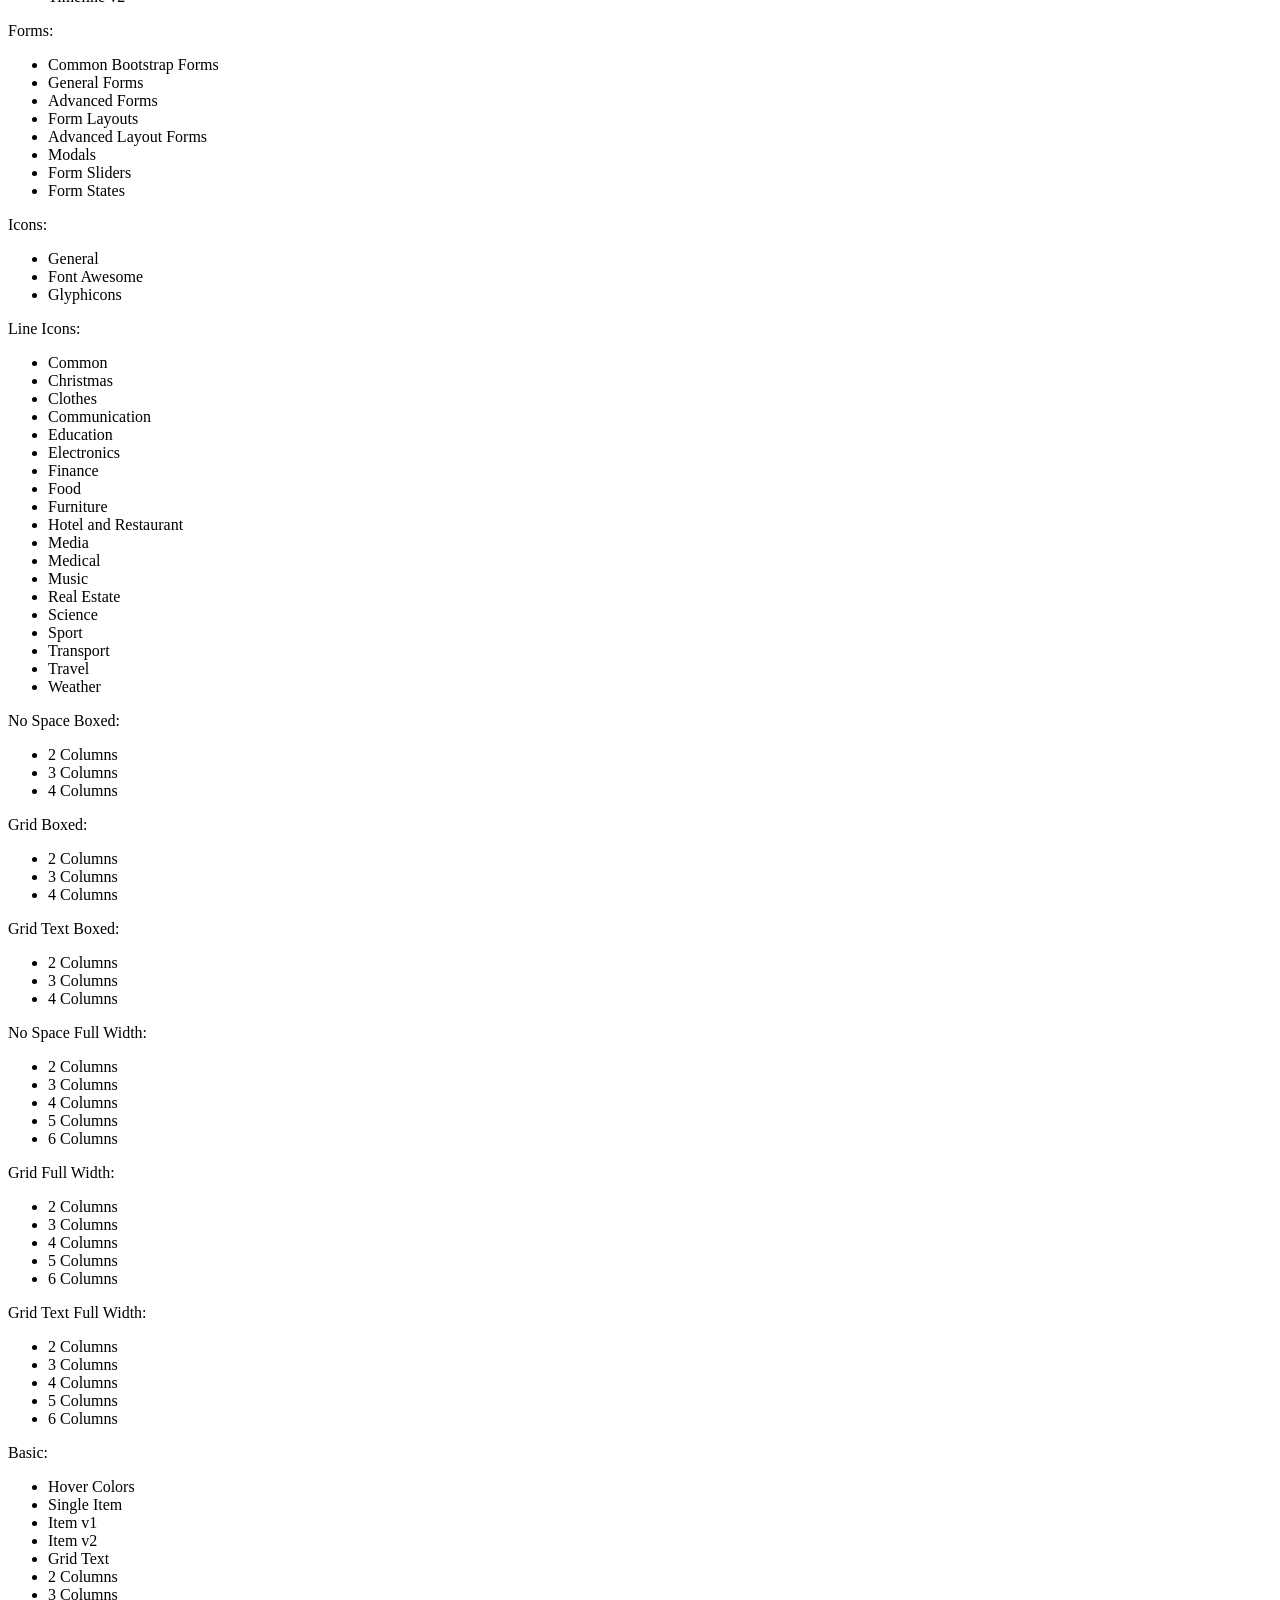
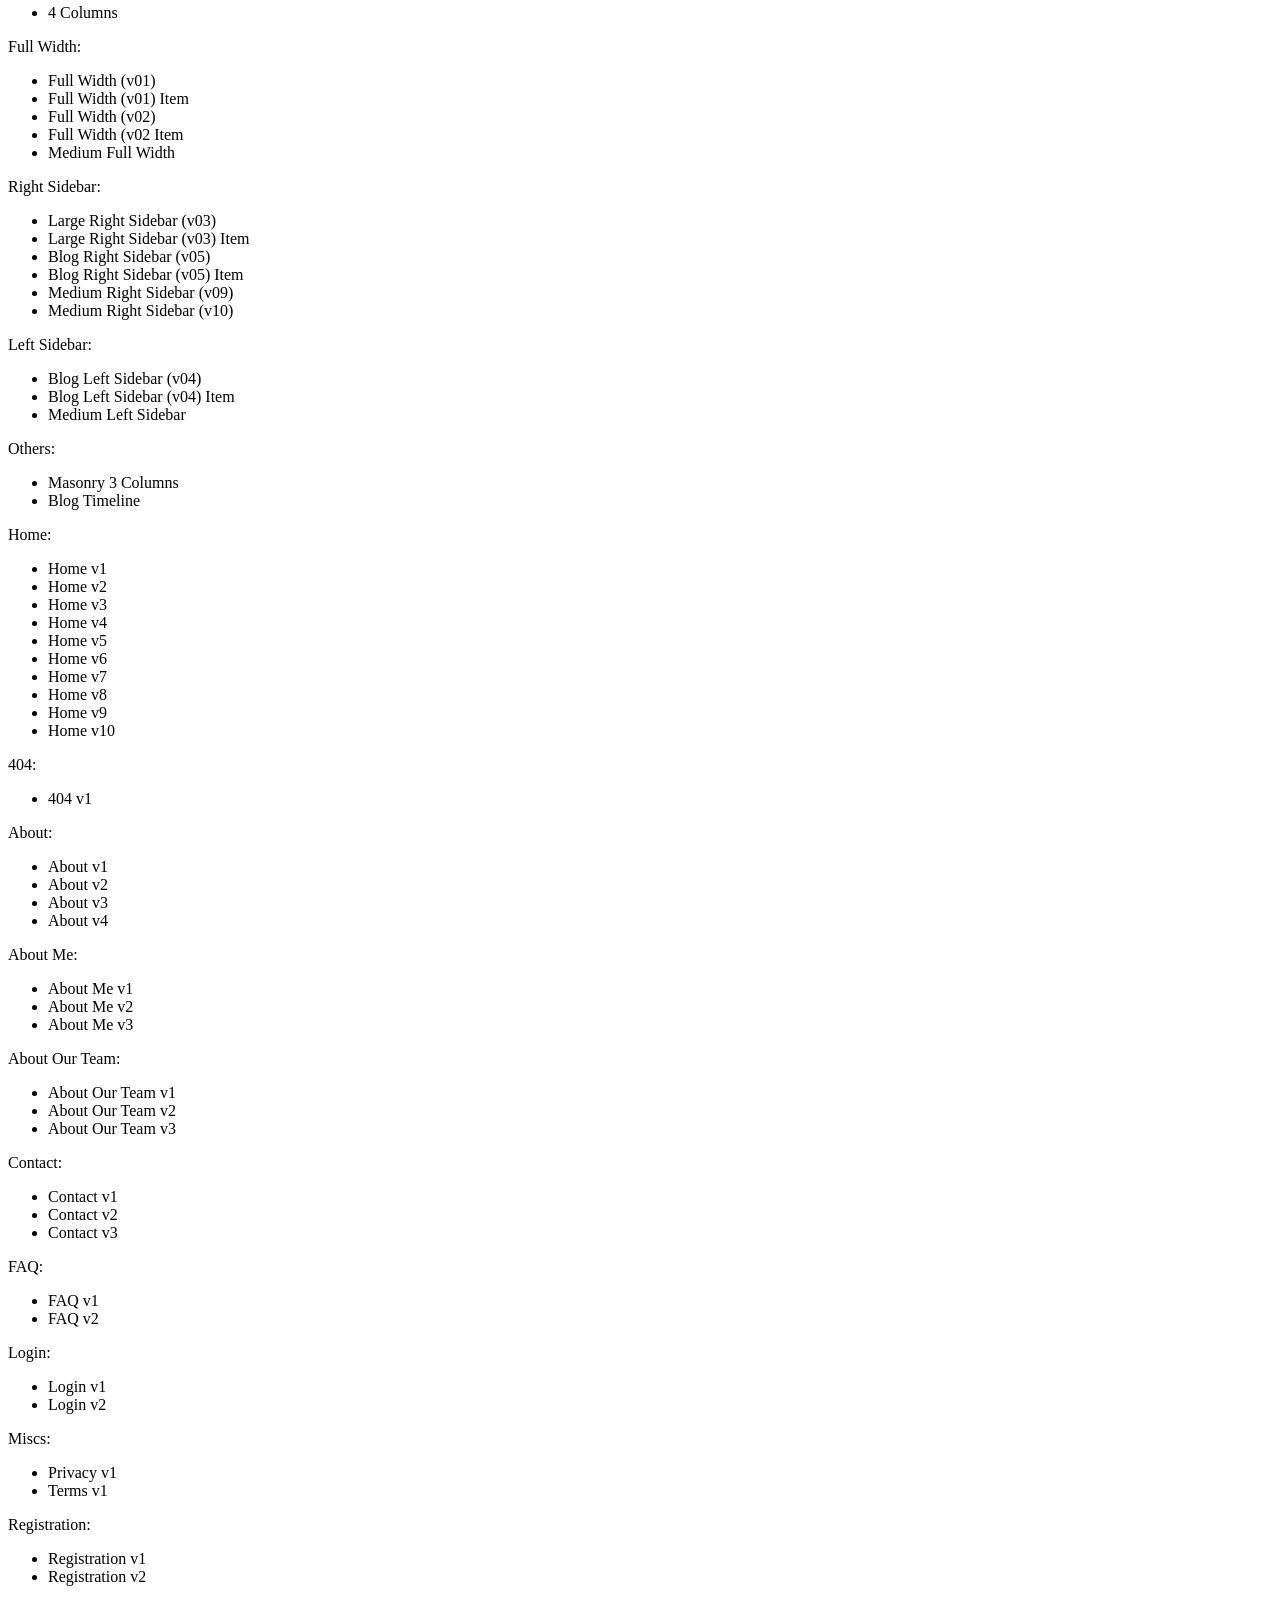
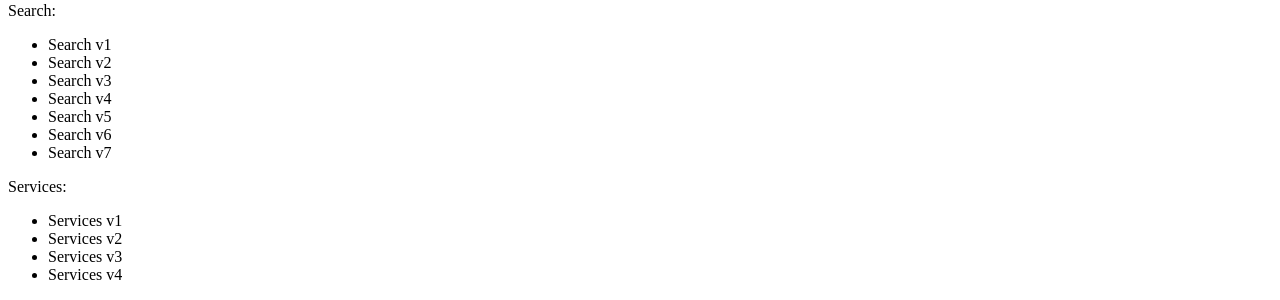
==== commit 63706ce5: "home page v10" ====
--- a/src/main/resources/templates/showcase/index.html
+++ b/src/main/resources/templates/showcase/index.html
@@ -507,6 +507,7 @@
               <li><a target="_blank" th:href="@{/showcase/pages/home/home-v7}">Home v7</a></li>
               <li><a target="_blank" th:href="@{/showcase/pages/home/home-v8}">Home v8</a></li>
               <li><a target="_blank" th:href="@{/showcase/pages/home/home-v9}">Home v9</a></li>
+              <li><a target="_blank" th:href="@{/showcase/pages/home/home-v10}">Home v10</a></li>
             </ul>
           </div>
         </div>
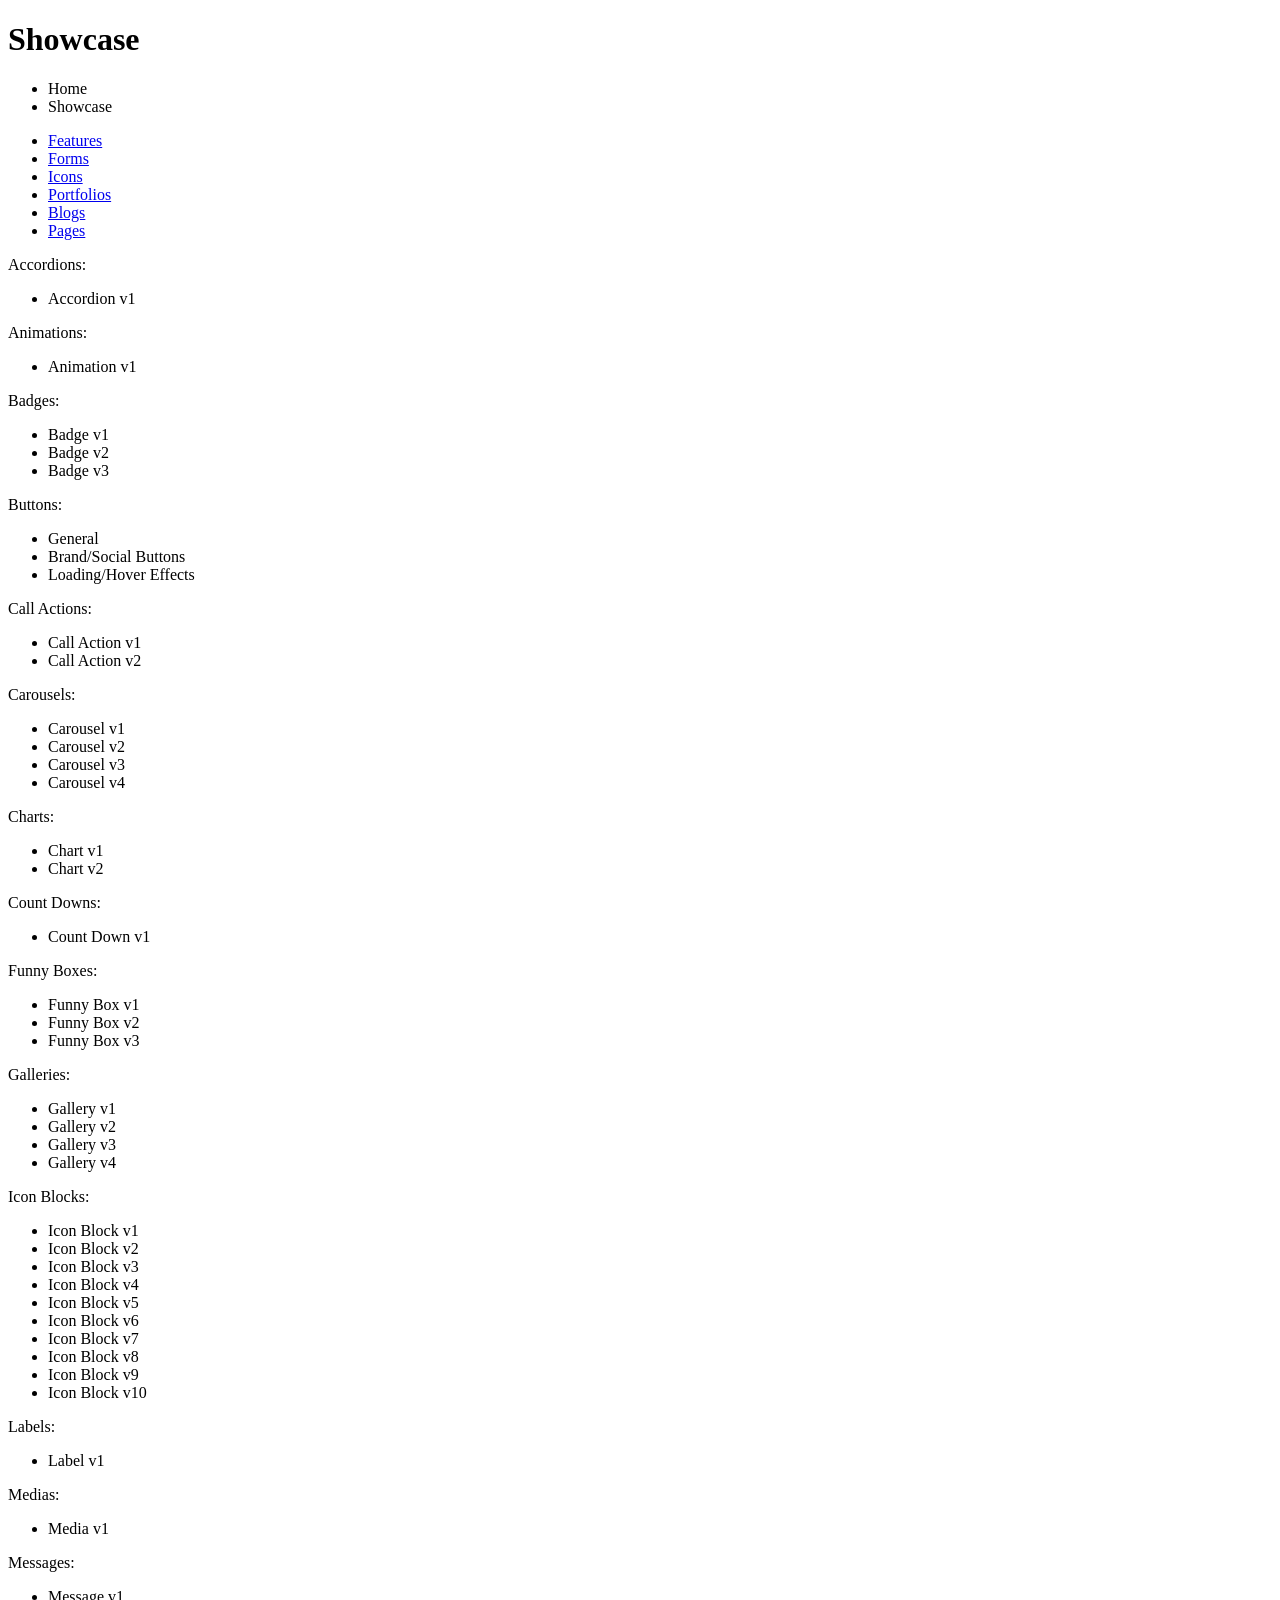
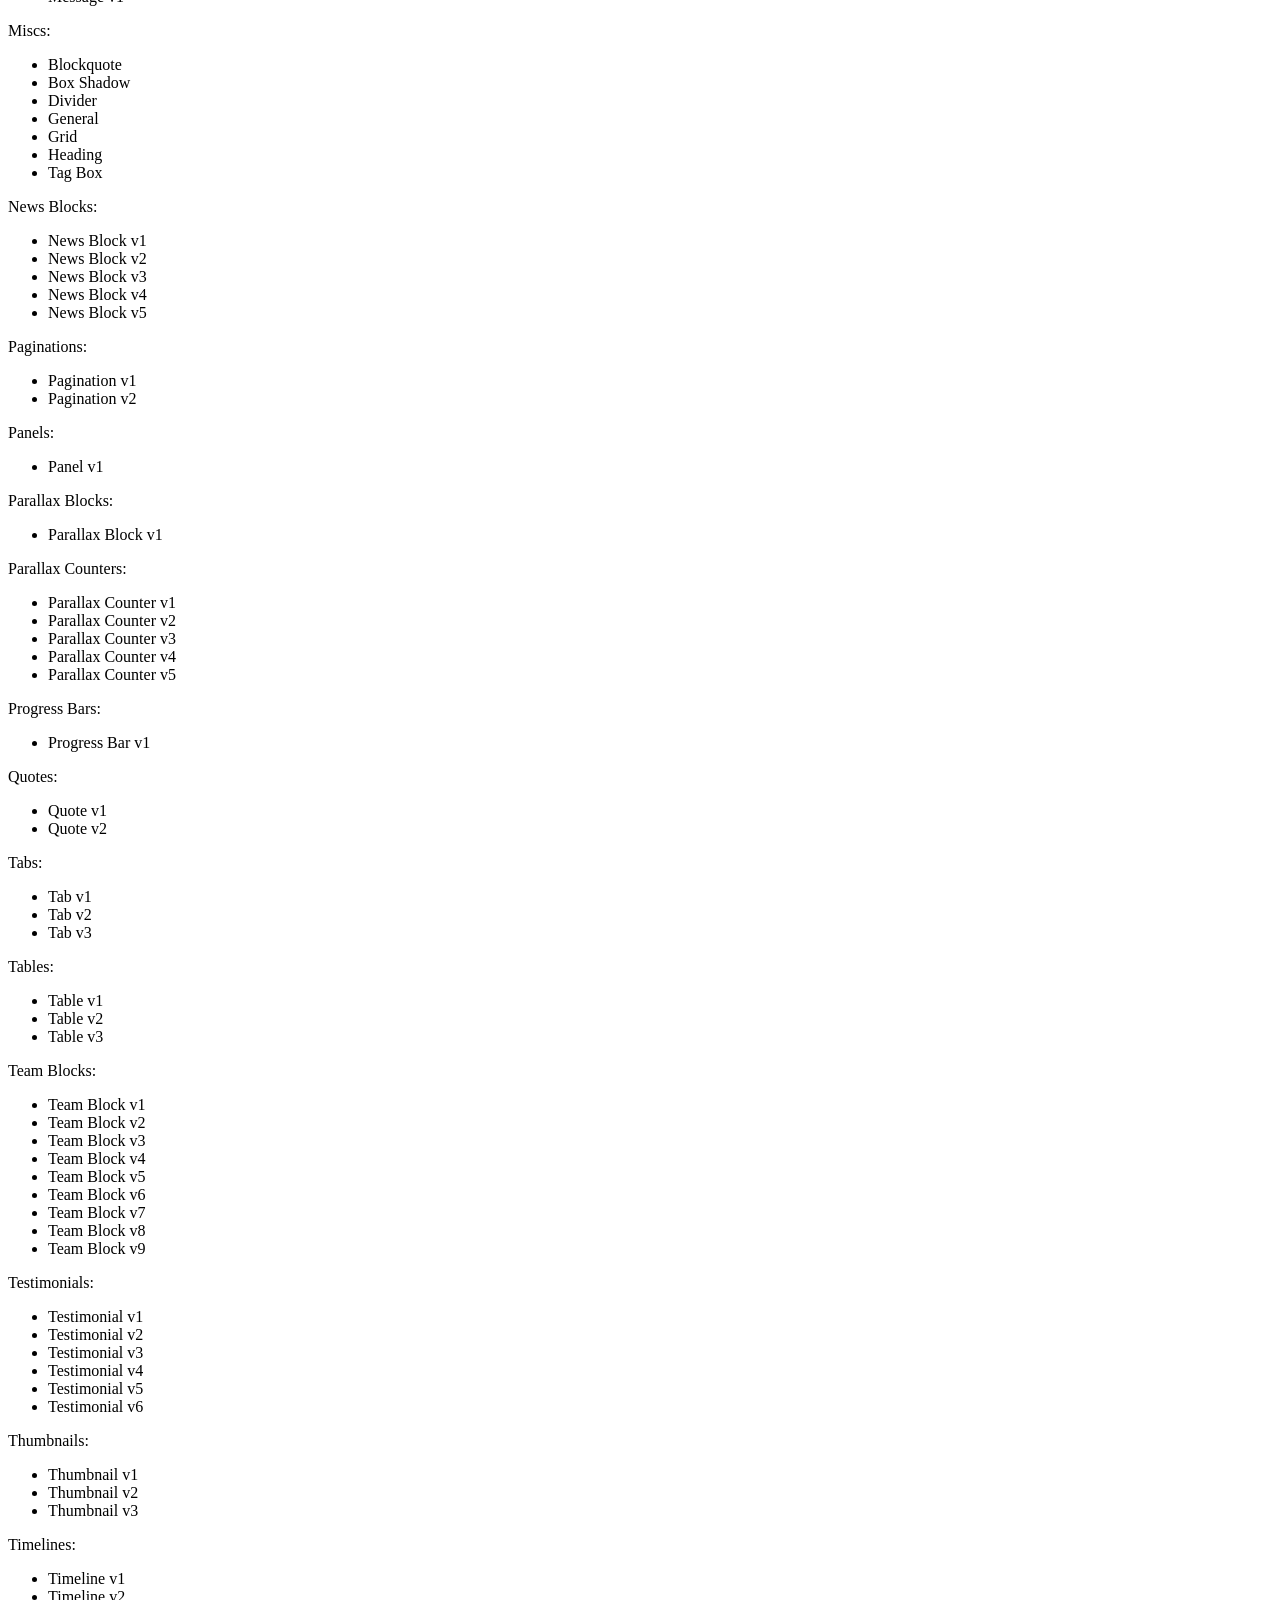
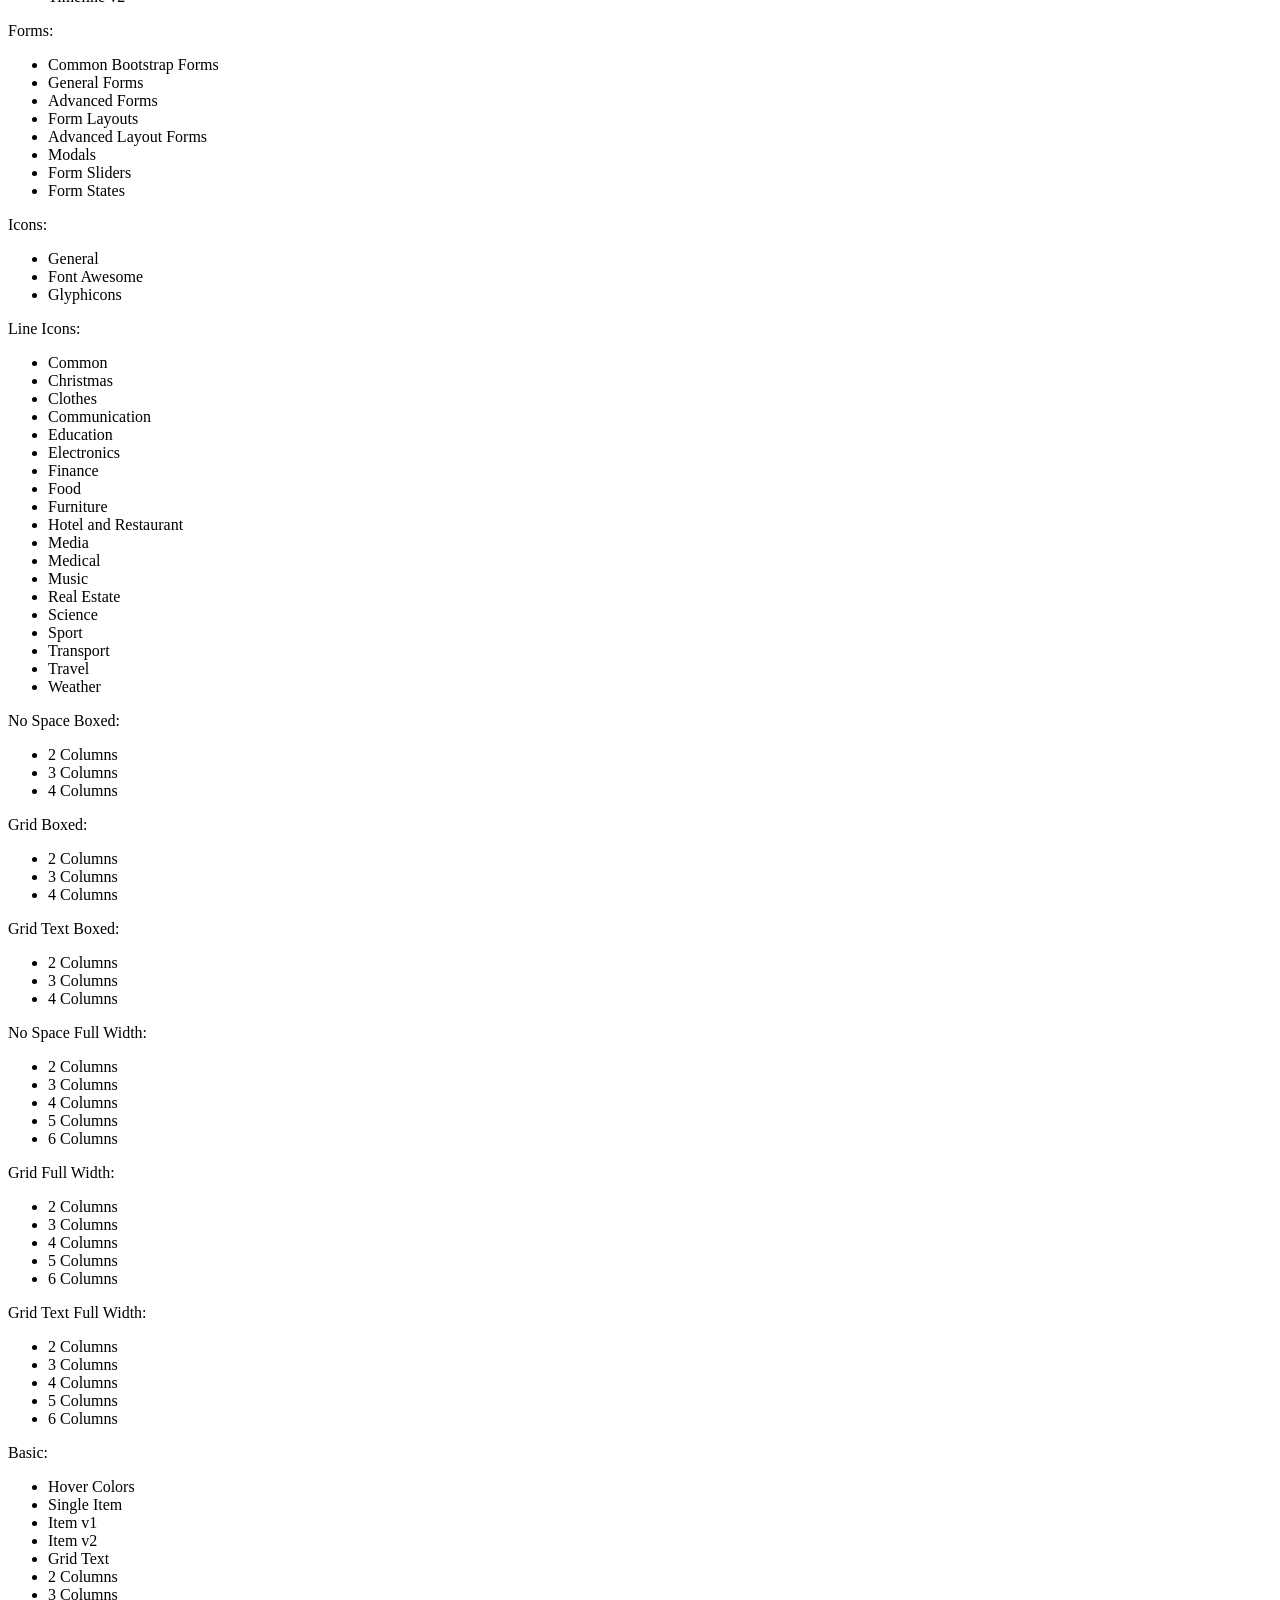
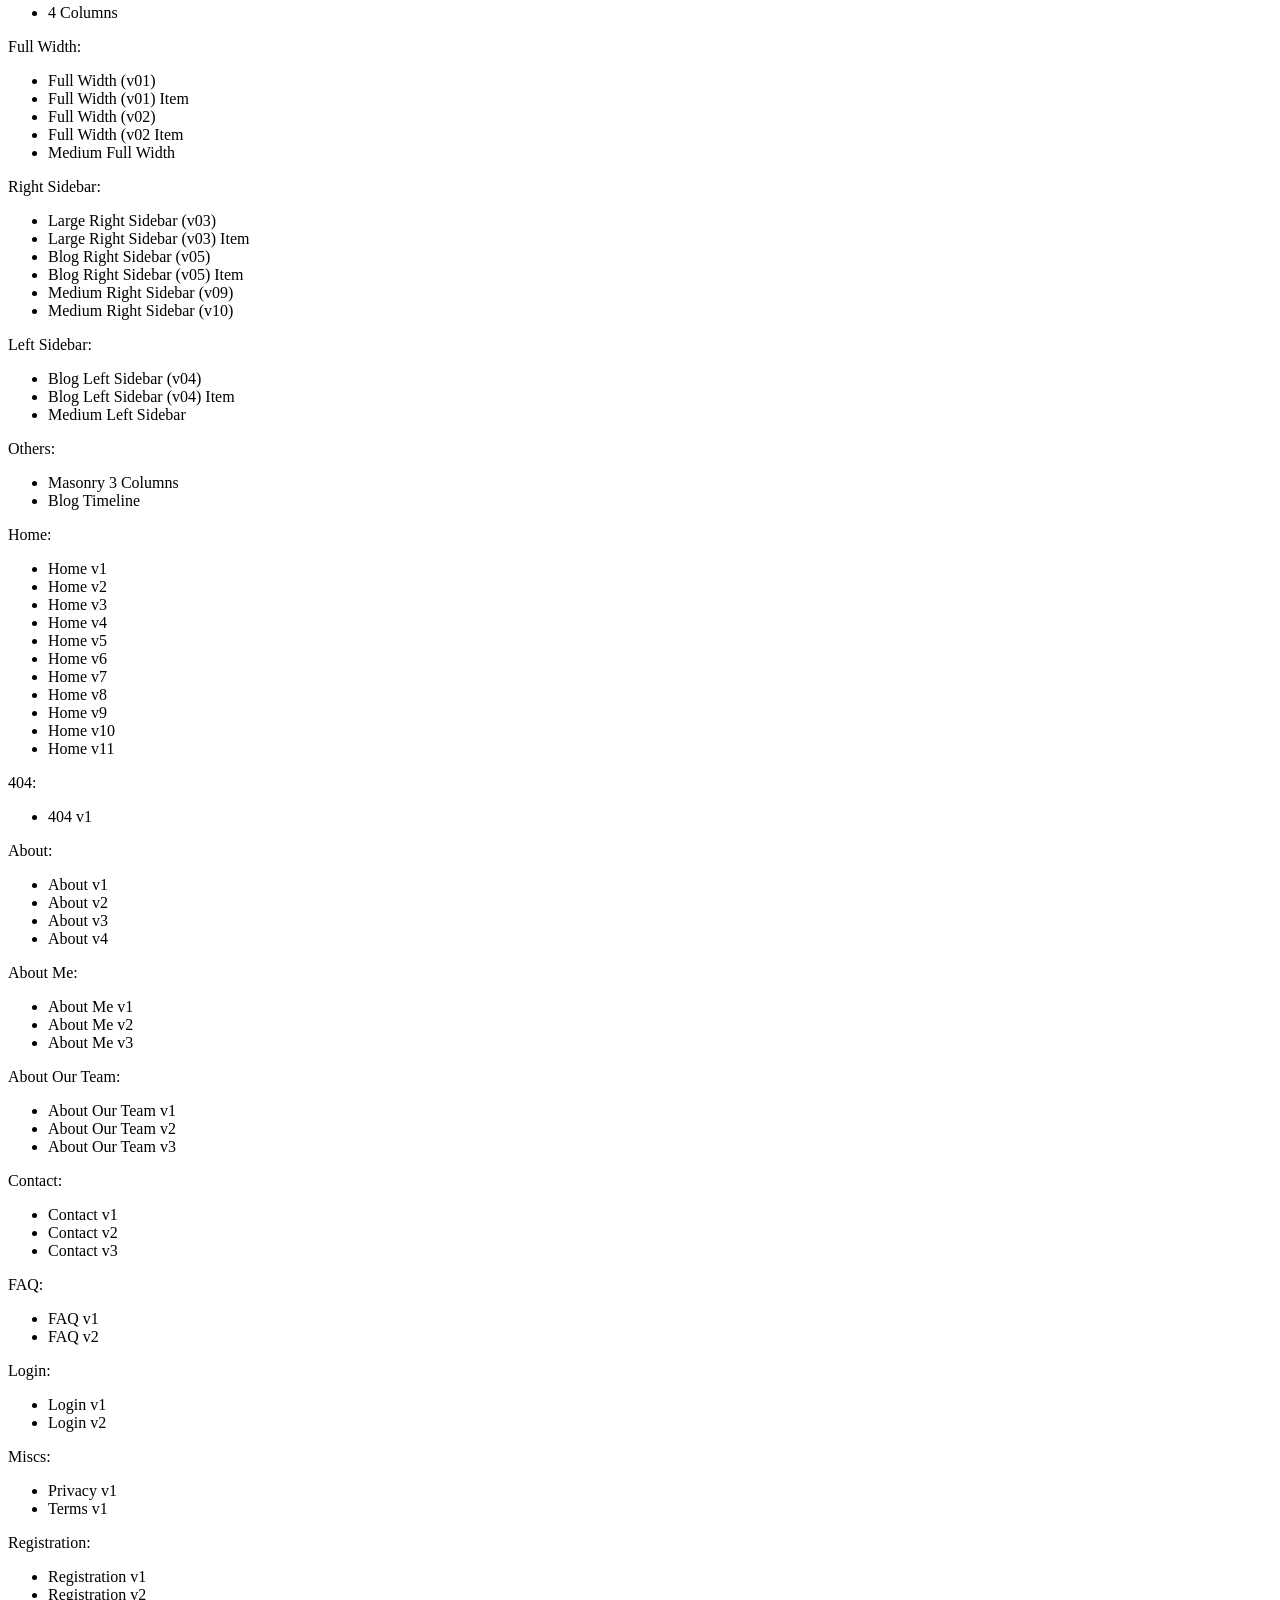
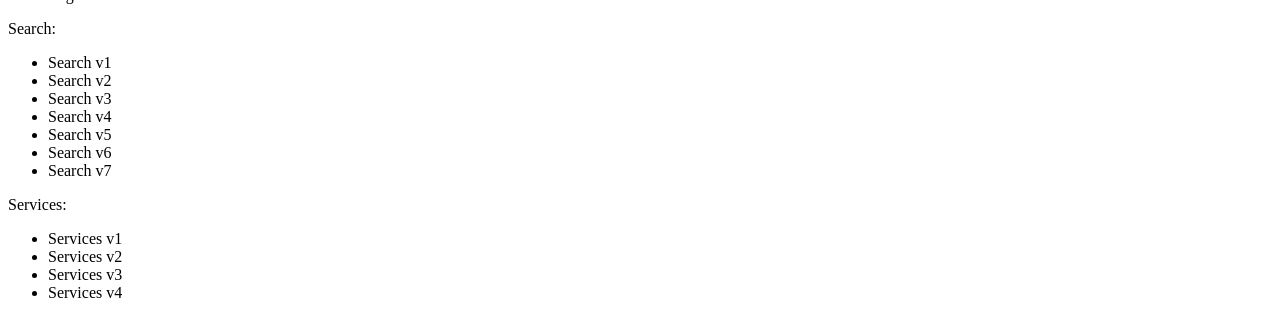
==== commit b614dc3e: "home page v11" ====
--- a/src/main/resources/templates/showcase/index.html
+++ b/src/main/resources/templates/showcase/index.html
@@ -508,6 +508,7 @@
               <li><a target="_blank" th:href="@{/showcase/pages/home/home-v8}">Home v8</a></li>
               <li><a target="_blank" th:href="@{/showcase/pages/home/home-v9}">Home v9</a></li>
               <li><a target="_blank" th:href="@{/showcase/pages/home/home-v10}">Home v10</a></li>
+              <li><a target="_blank" th:href="@{/showcase/pages/home/home-v11}">Home v11</a></li>
             </ul>
           </div>
         </div>
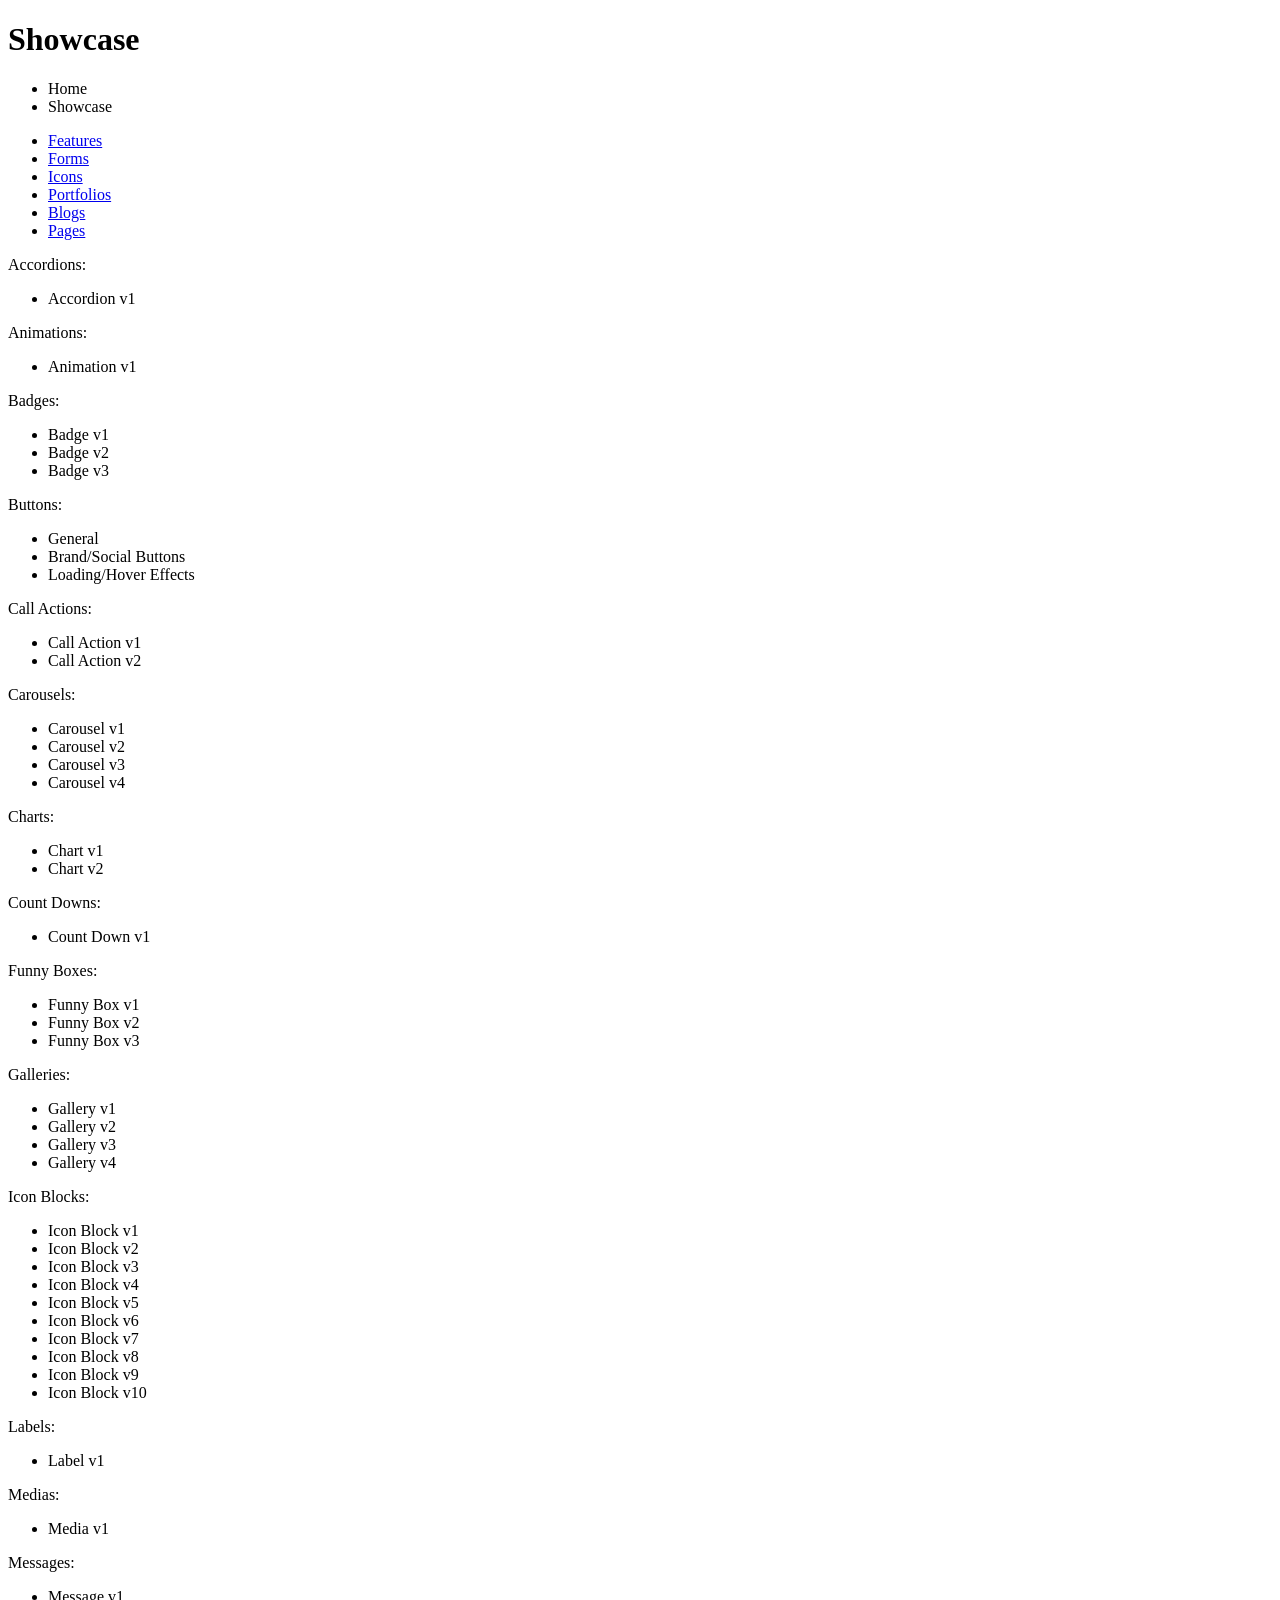
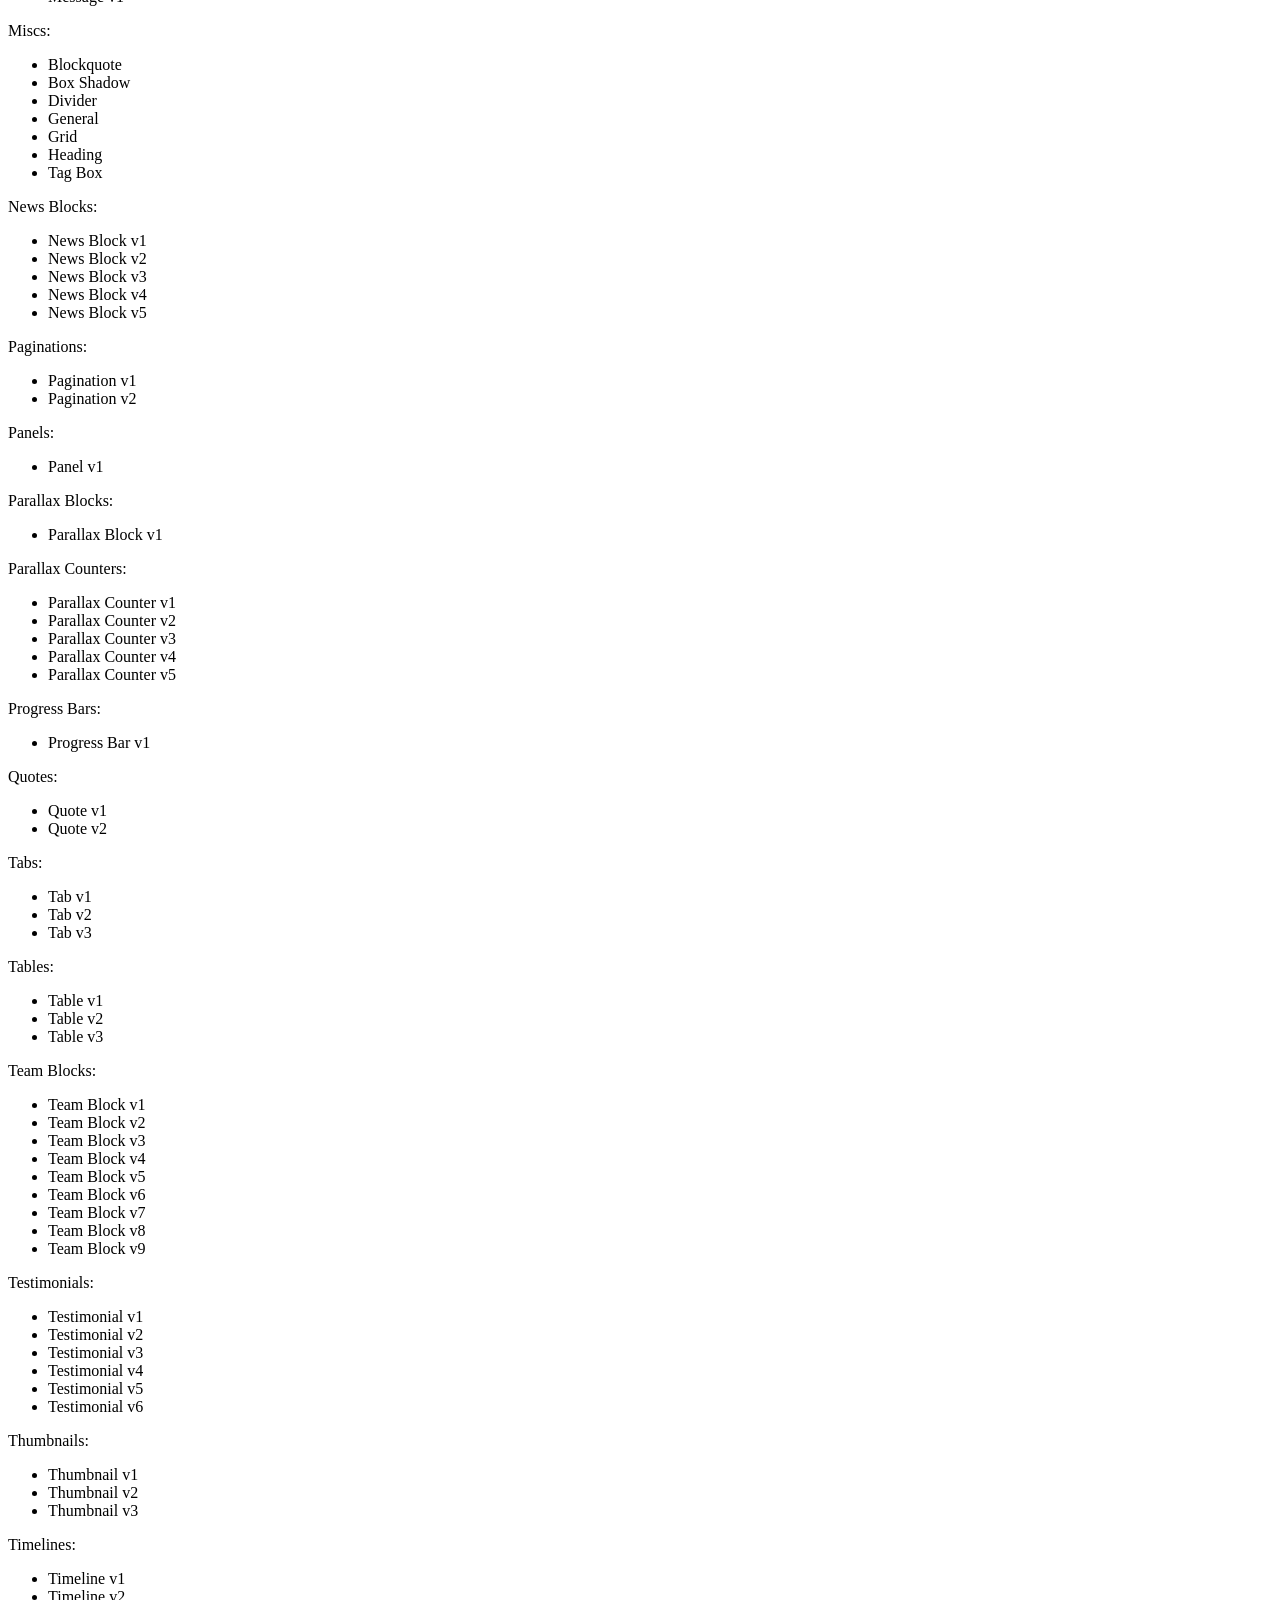
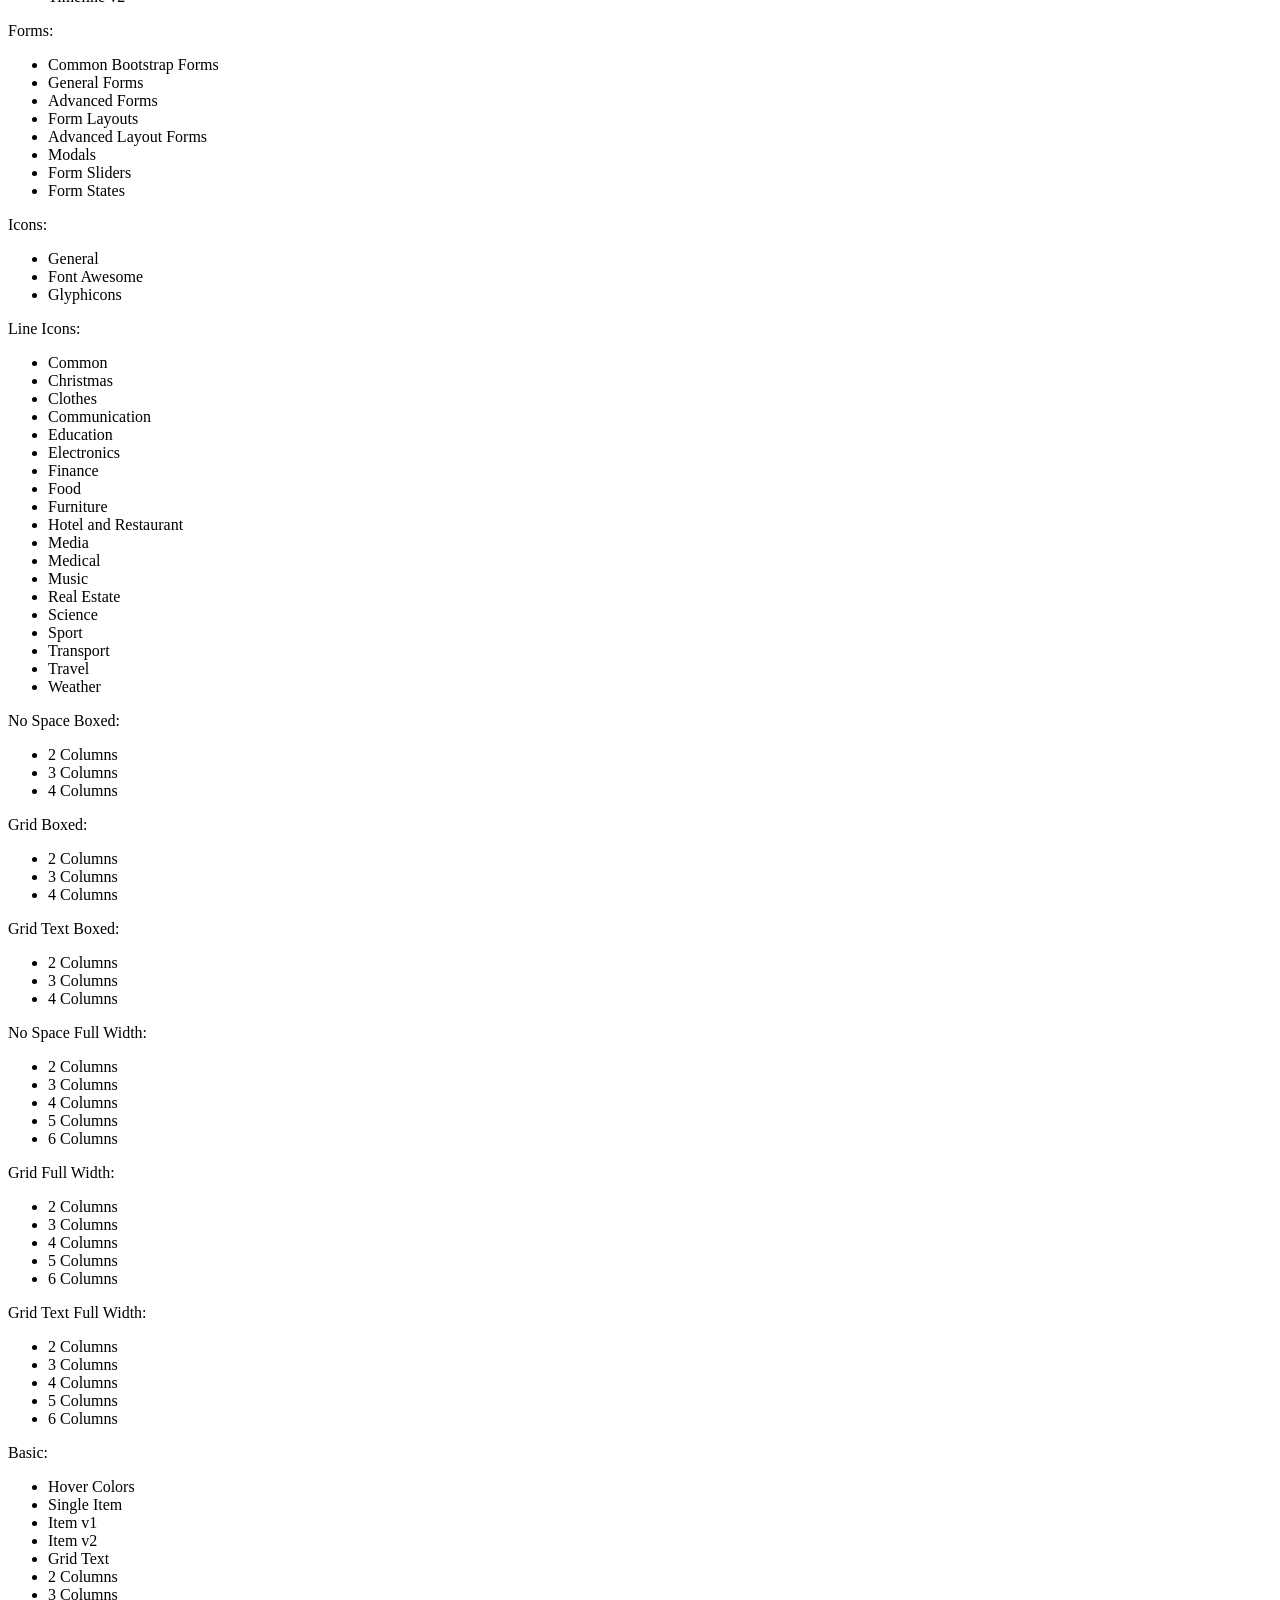
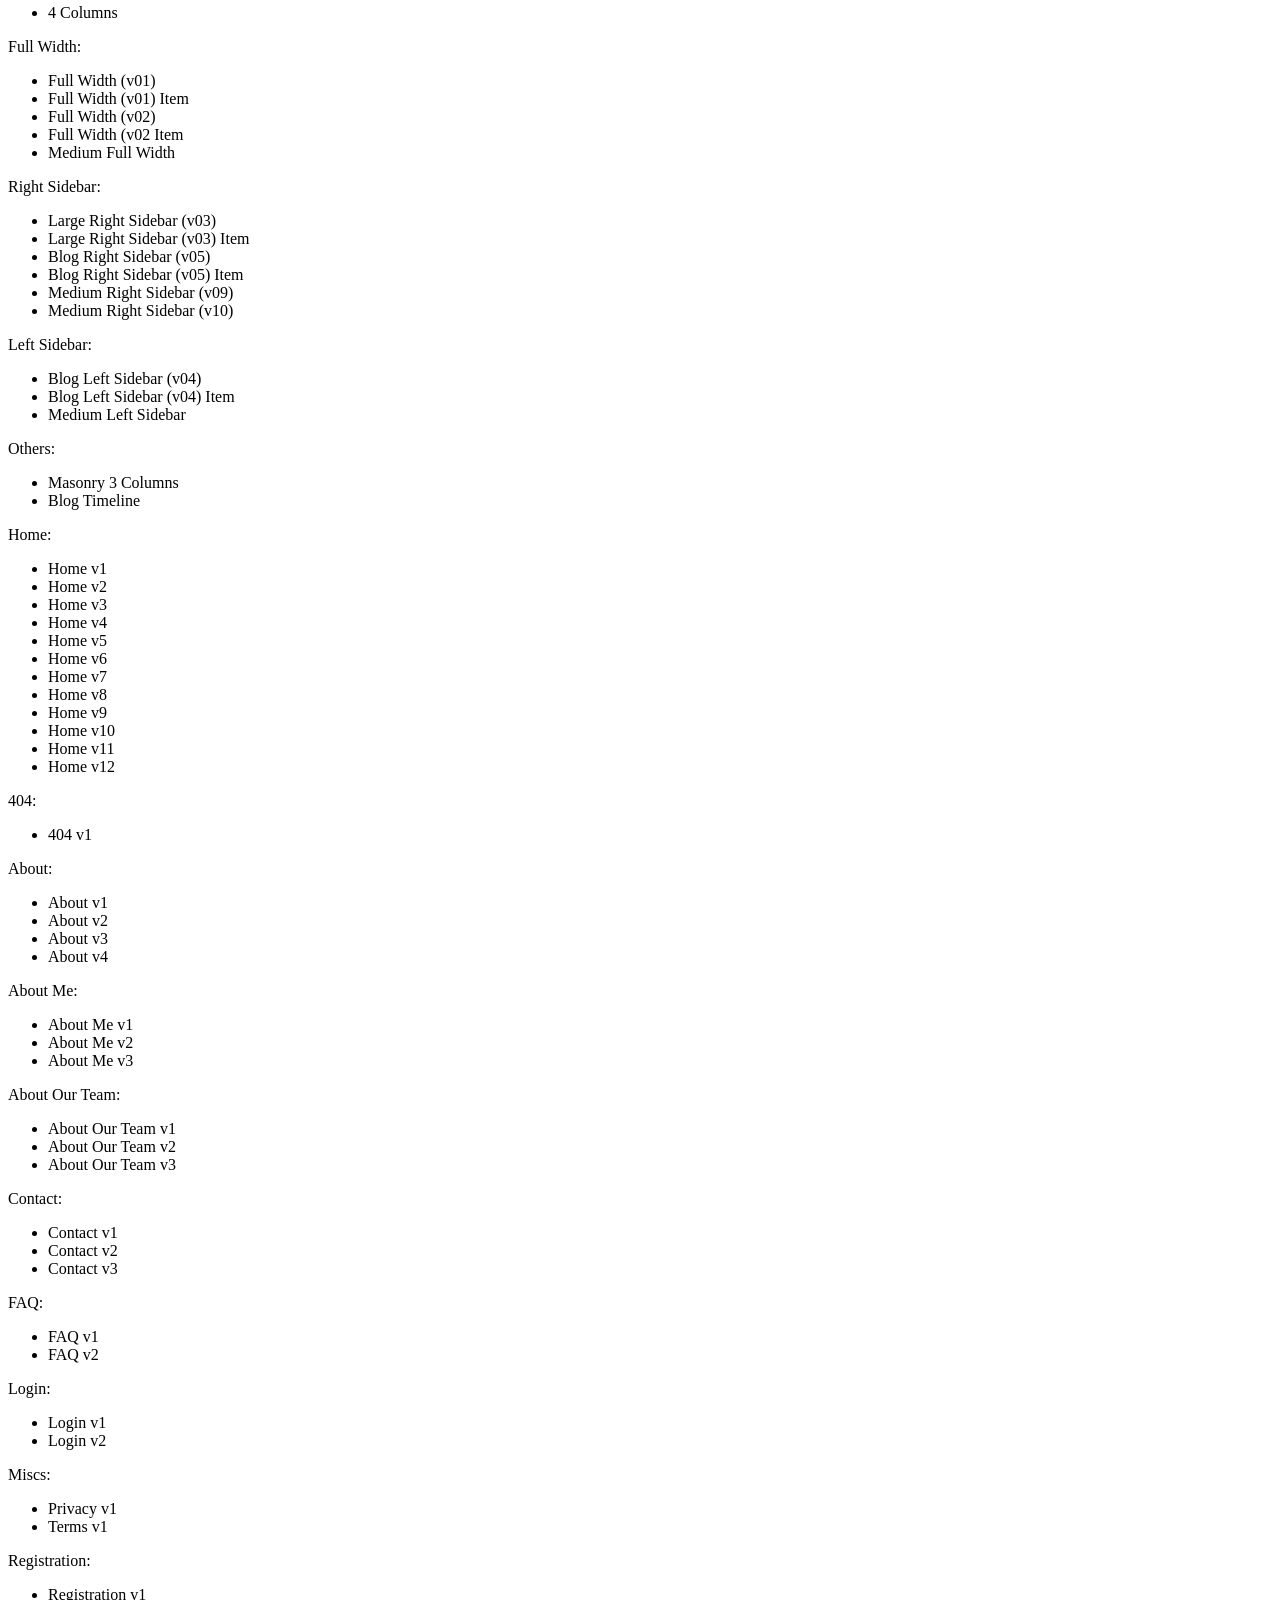
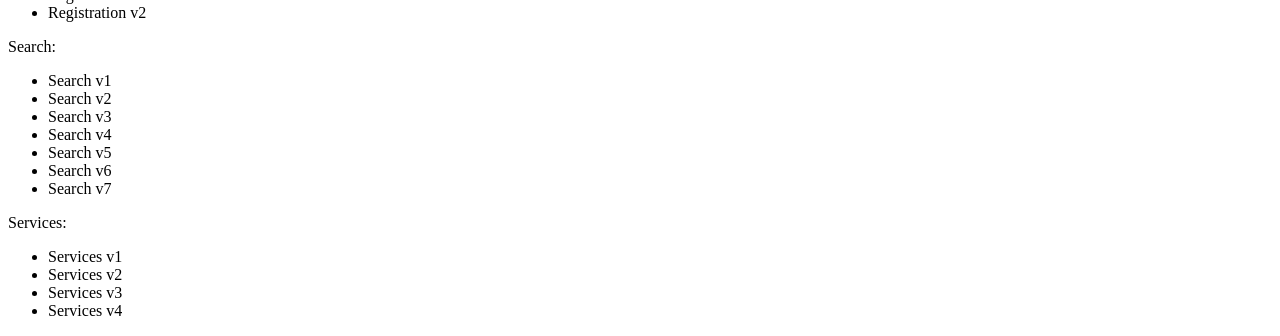
==== commit 8fe946f4: "home page v12" ====
--- a/src/main/resources/templates/showcase/index.html
+++ b/src/main/resources/templates/showcase/index.html
@@ -509,6 +509,7 @@
               <li><a target="_blank" th:href="@{/showcase/pages/home/home-v9}">Home v9</a></li>
               <li><a target="_blank" th:href="@{/showcase/pages/home/home-v10}">Home v10</a></li>
               <li><a target="_blank" th:href="@{/showcase/pages/home/home-v11}">Home v11</a></li>
+              <li><a target="_blank" th:href="@{/showcase/pages/home/home-v12}">Home v12</a></li>
             </ul>
           </div>
         </div>
